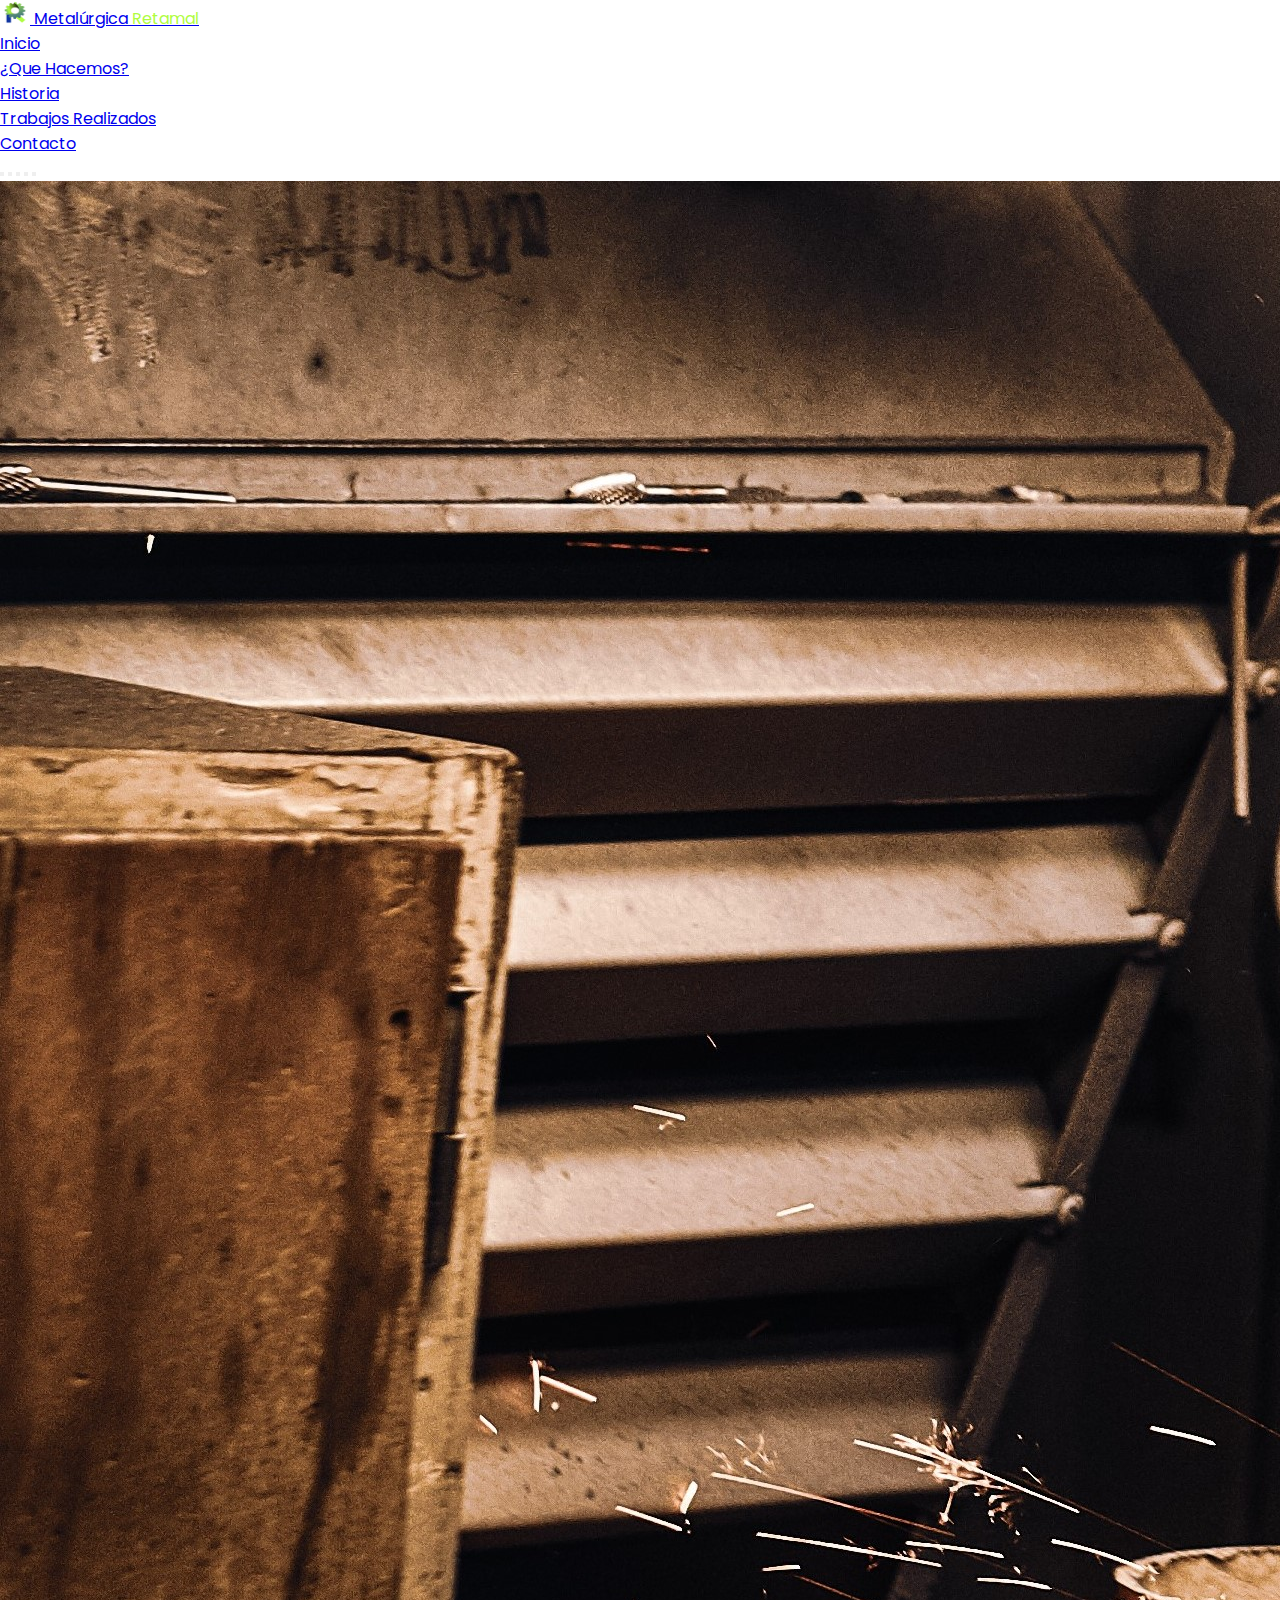
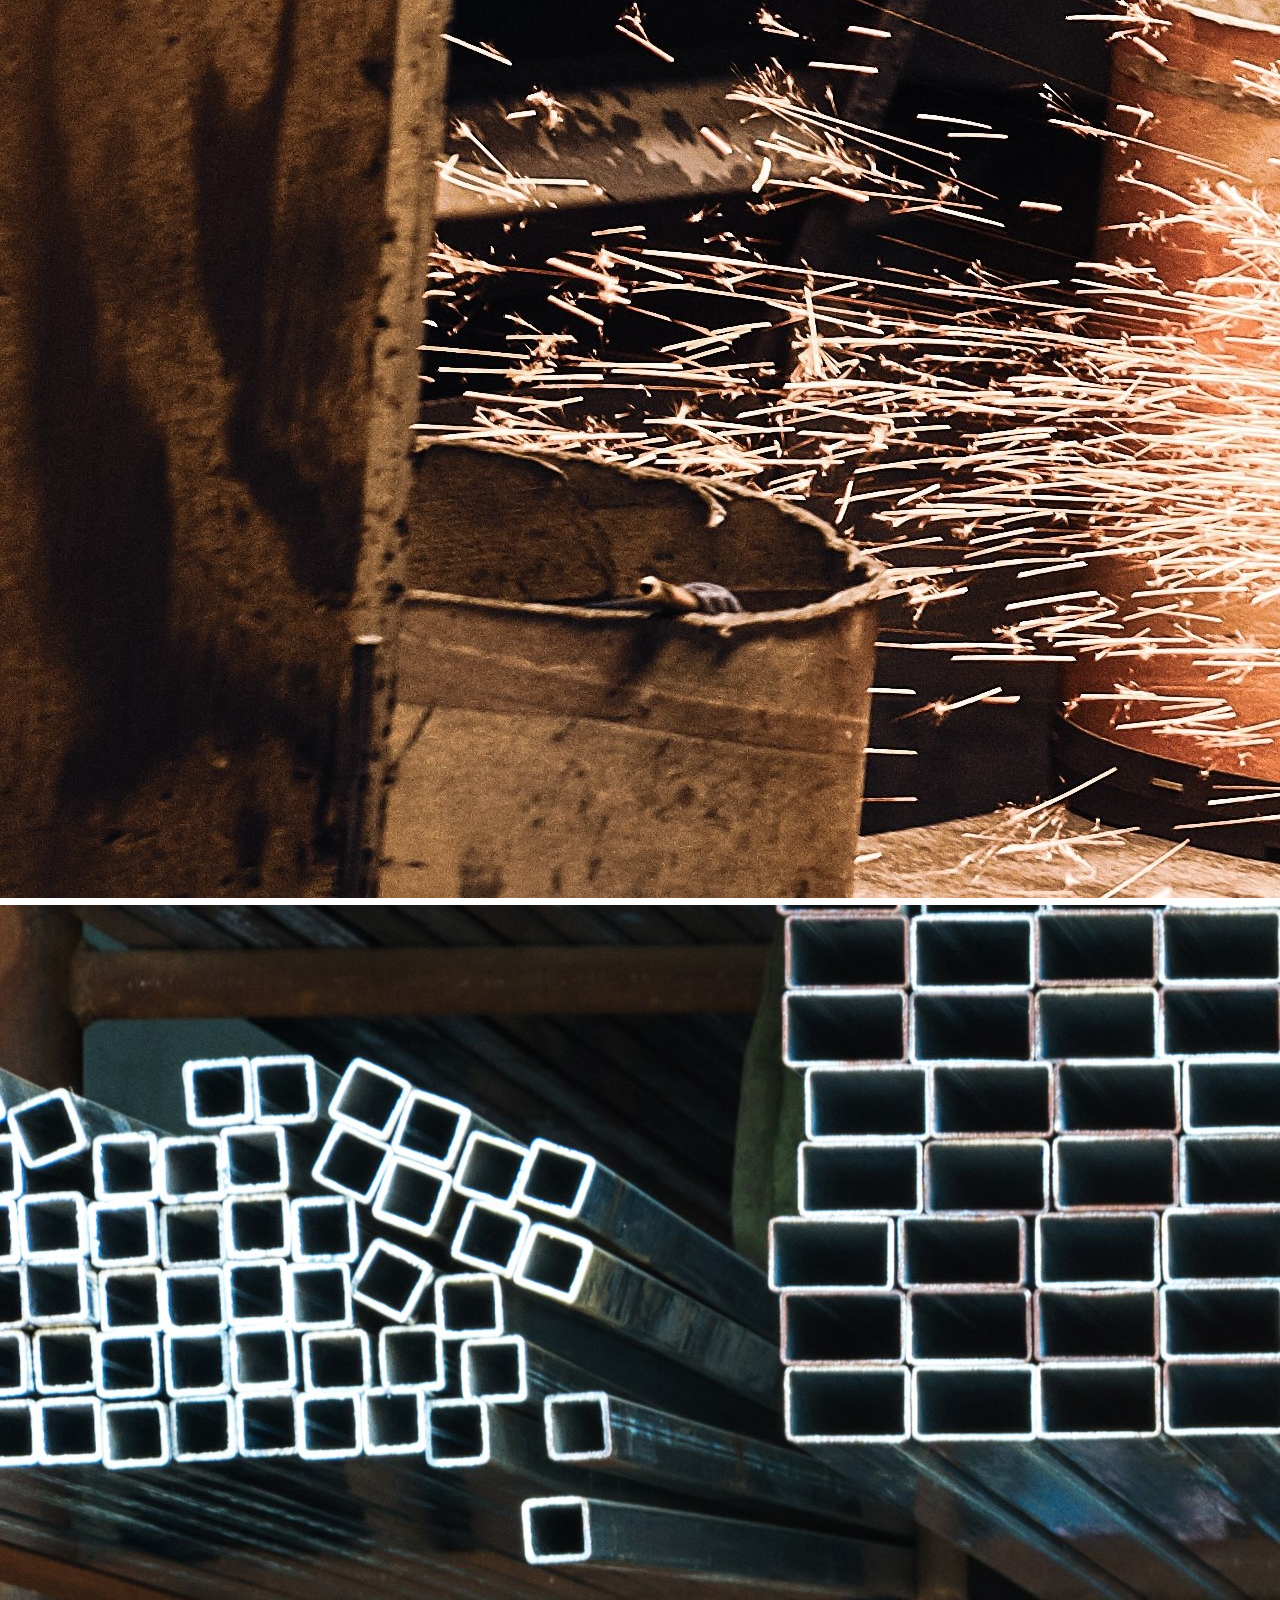
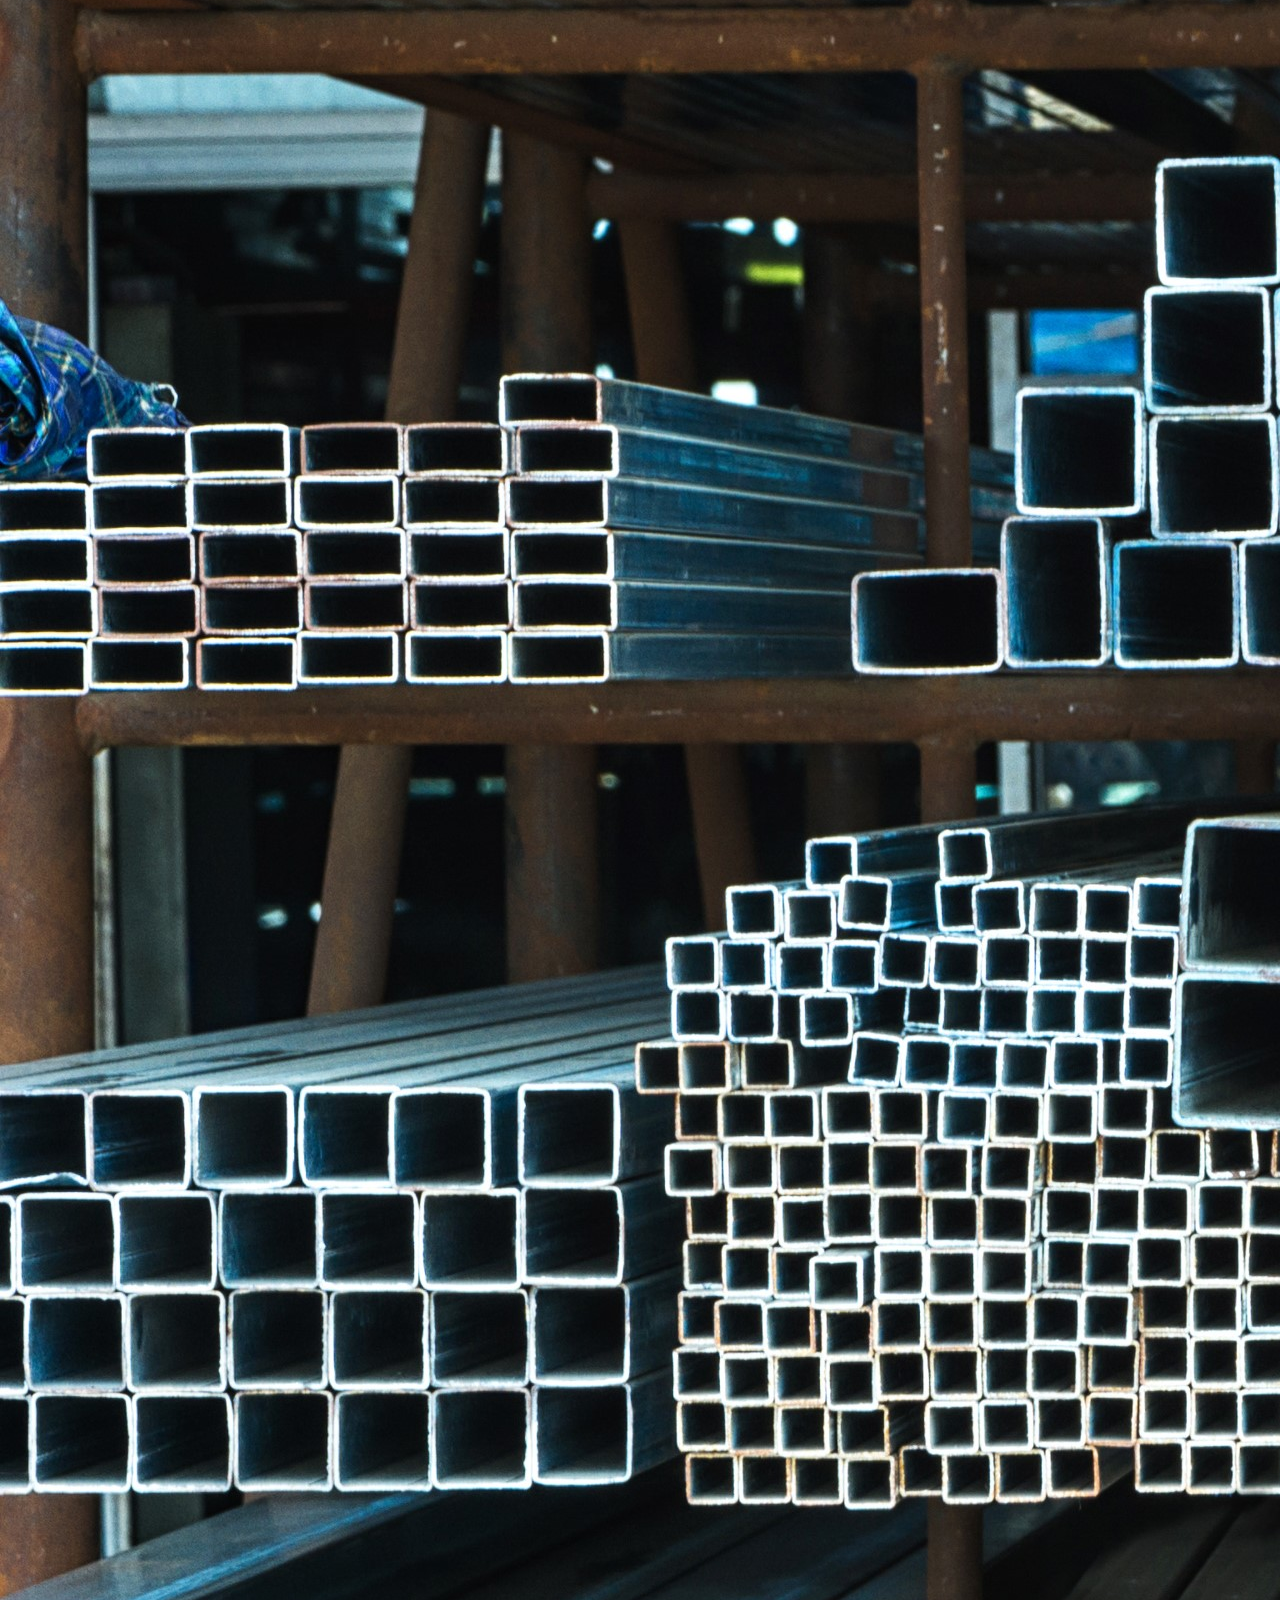
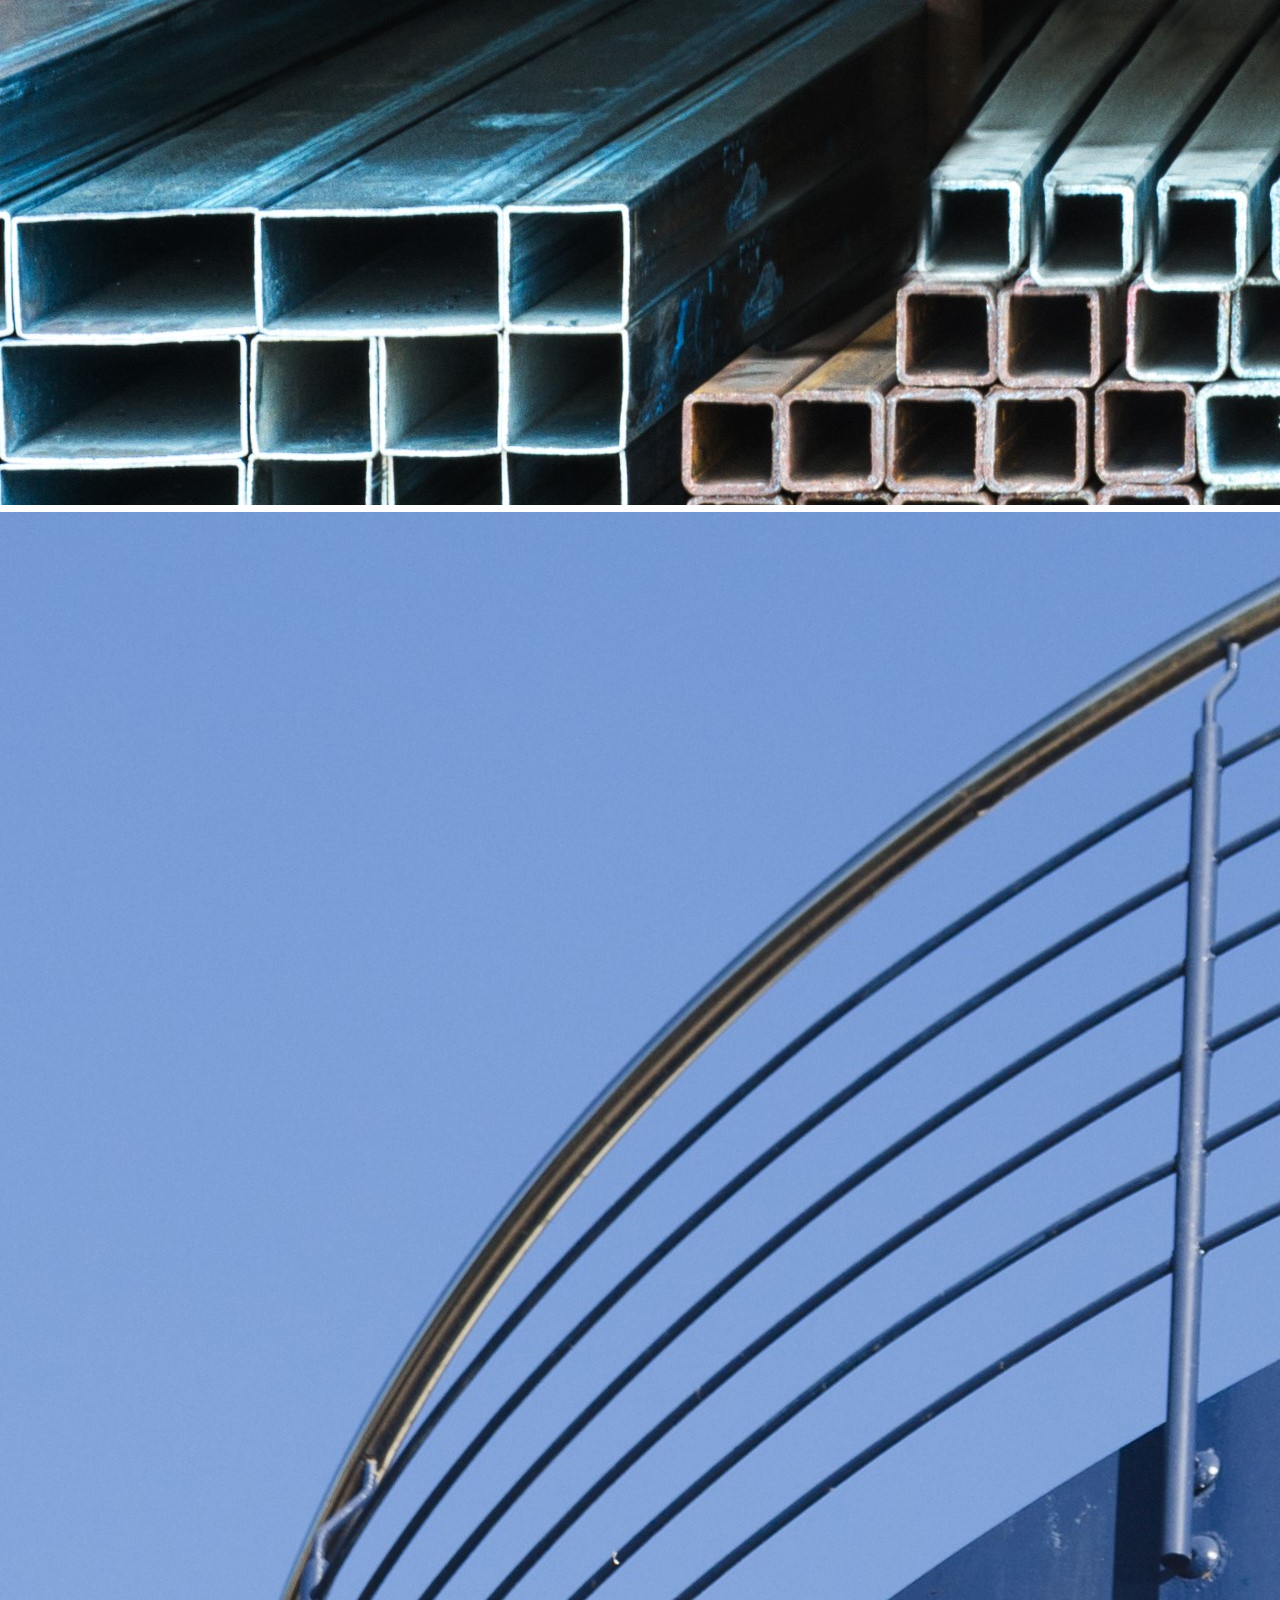
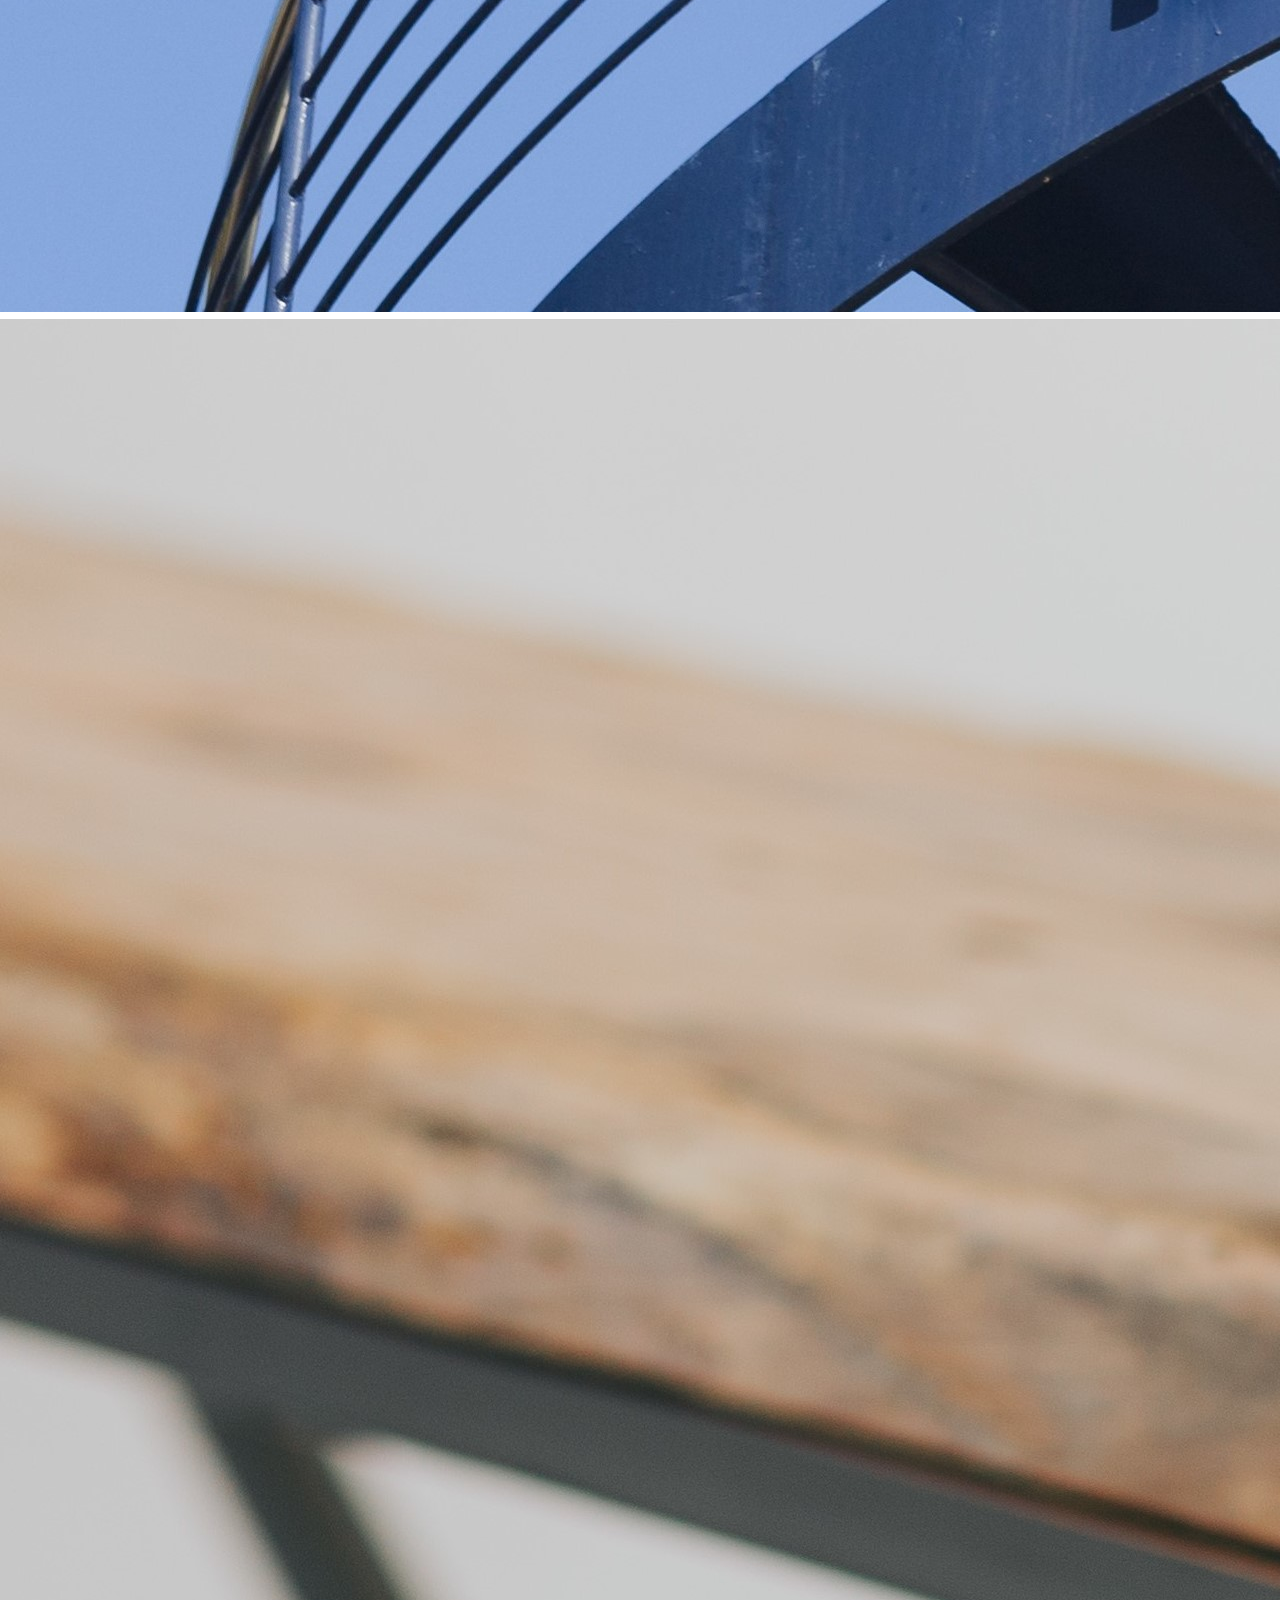
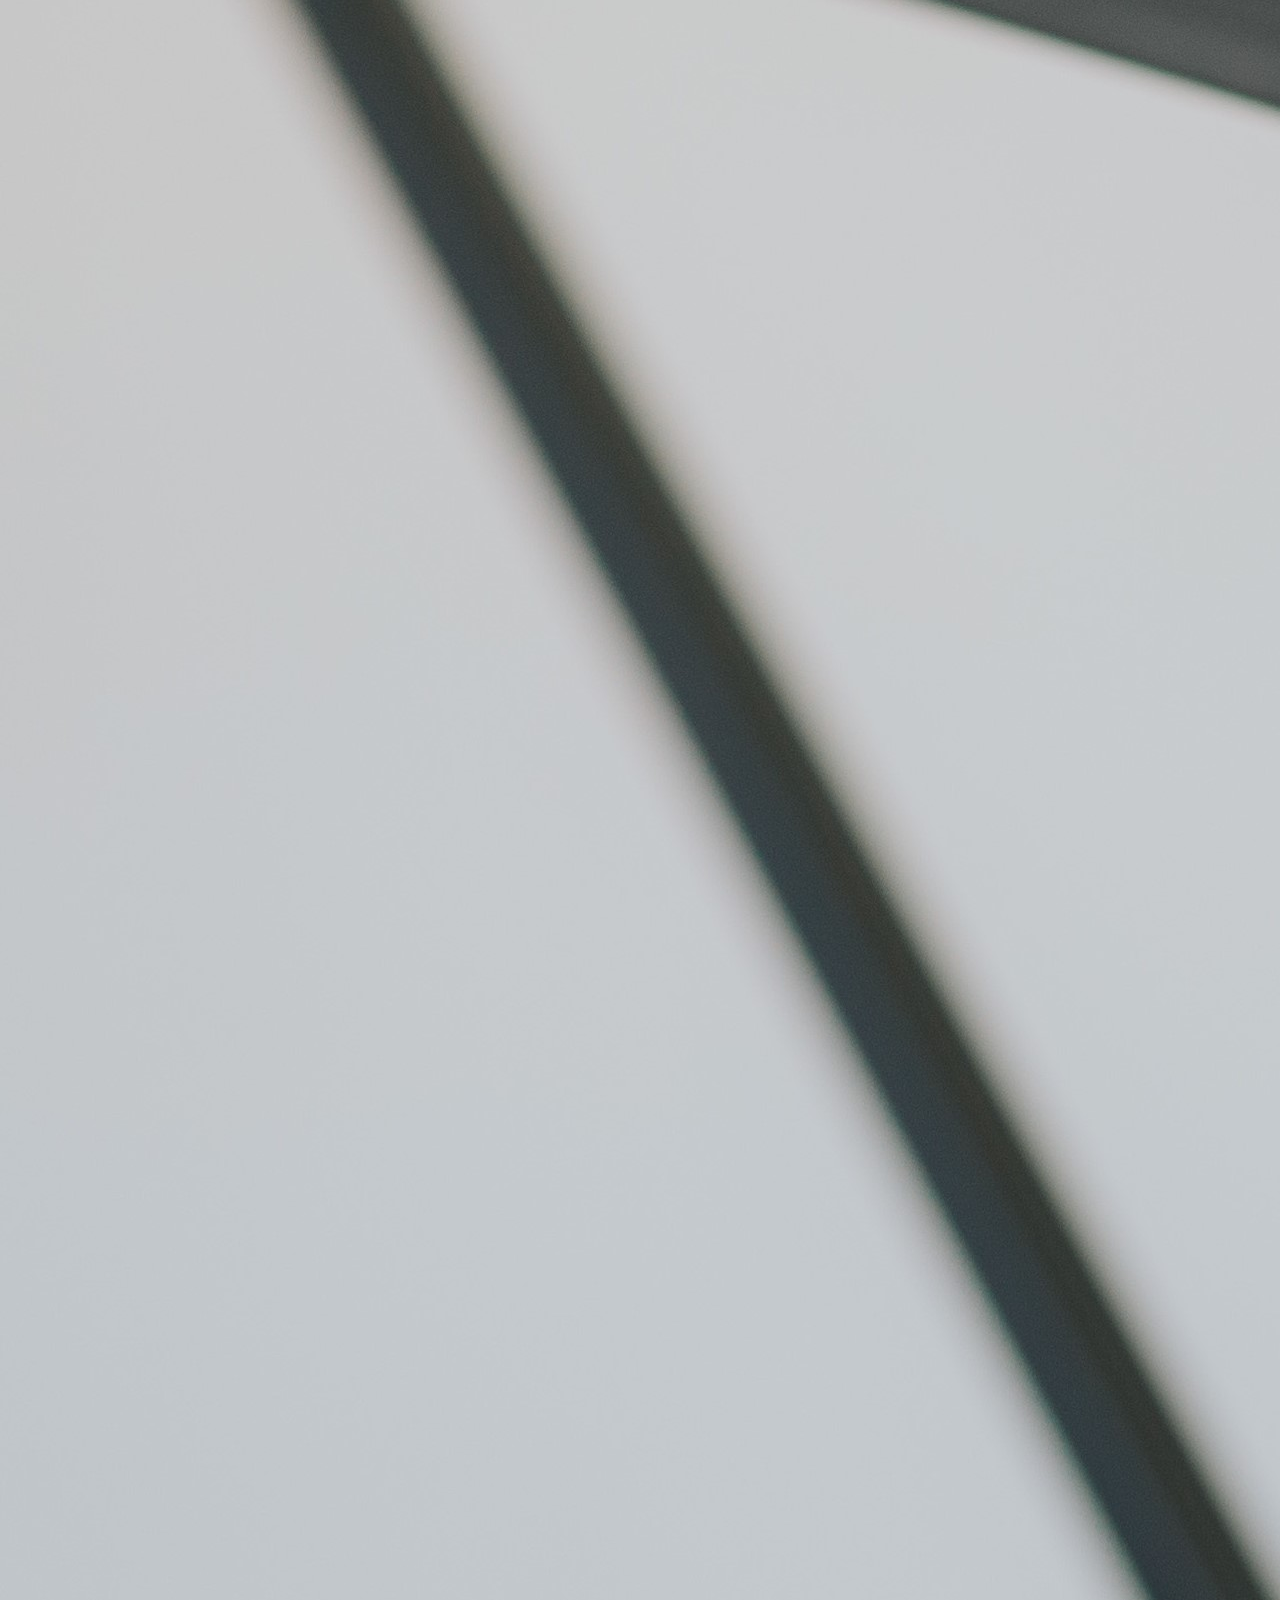
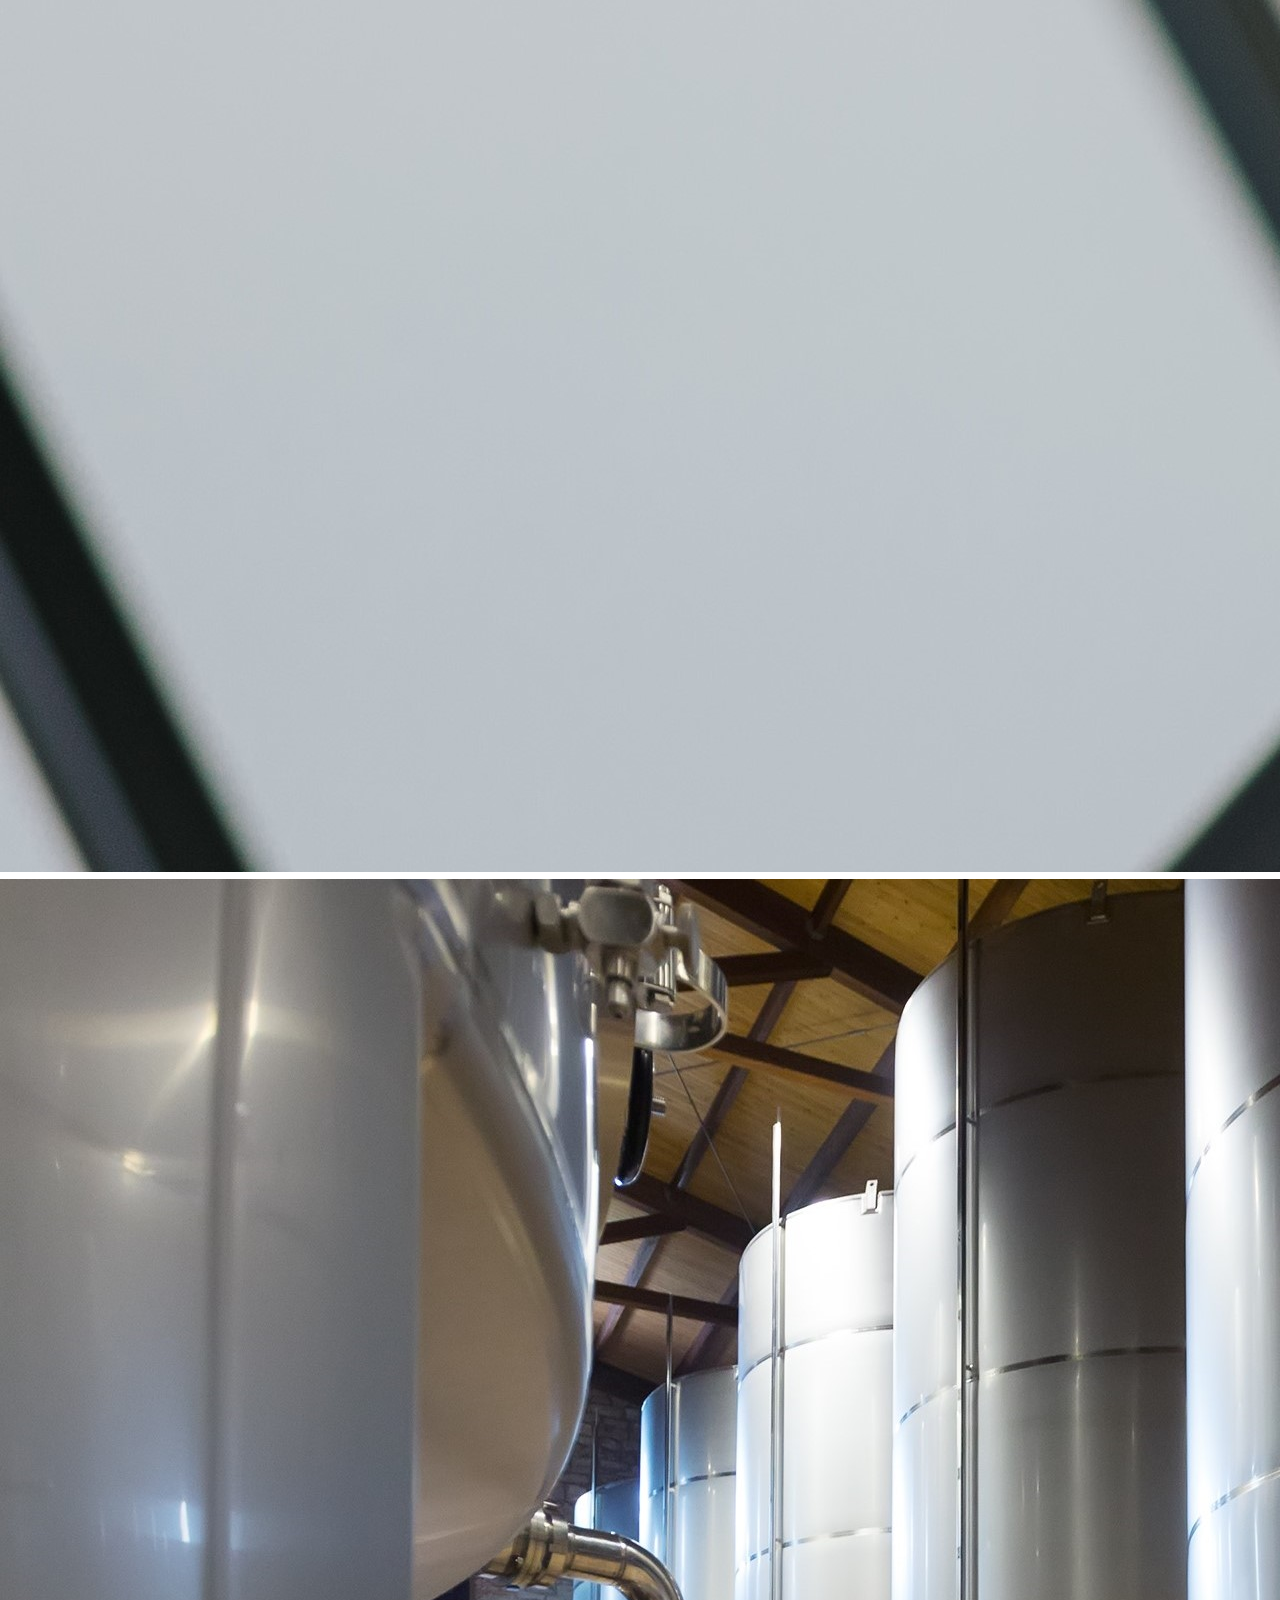
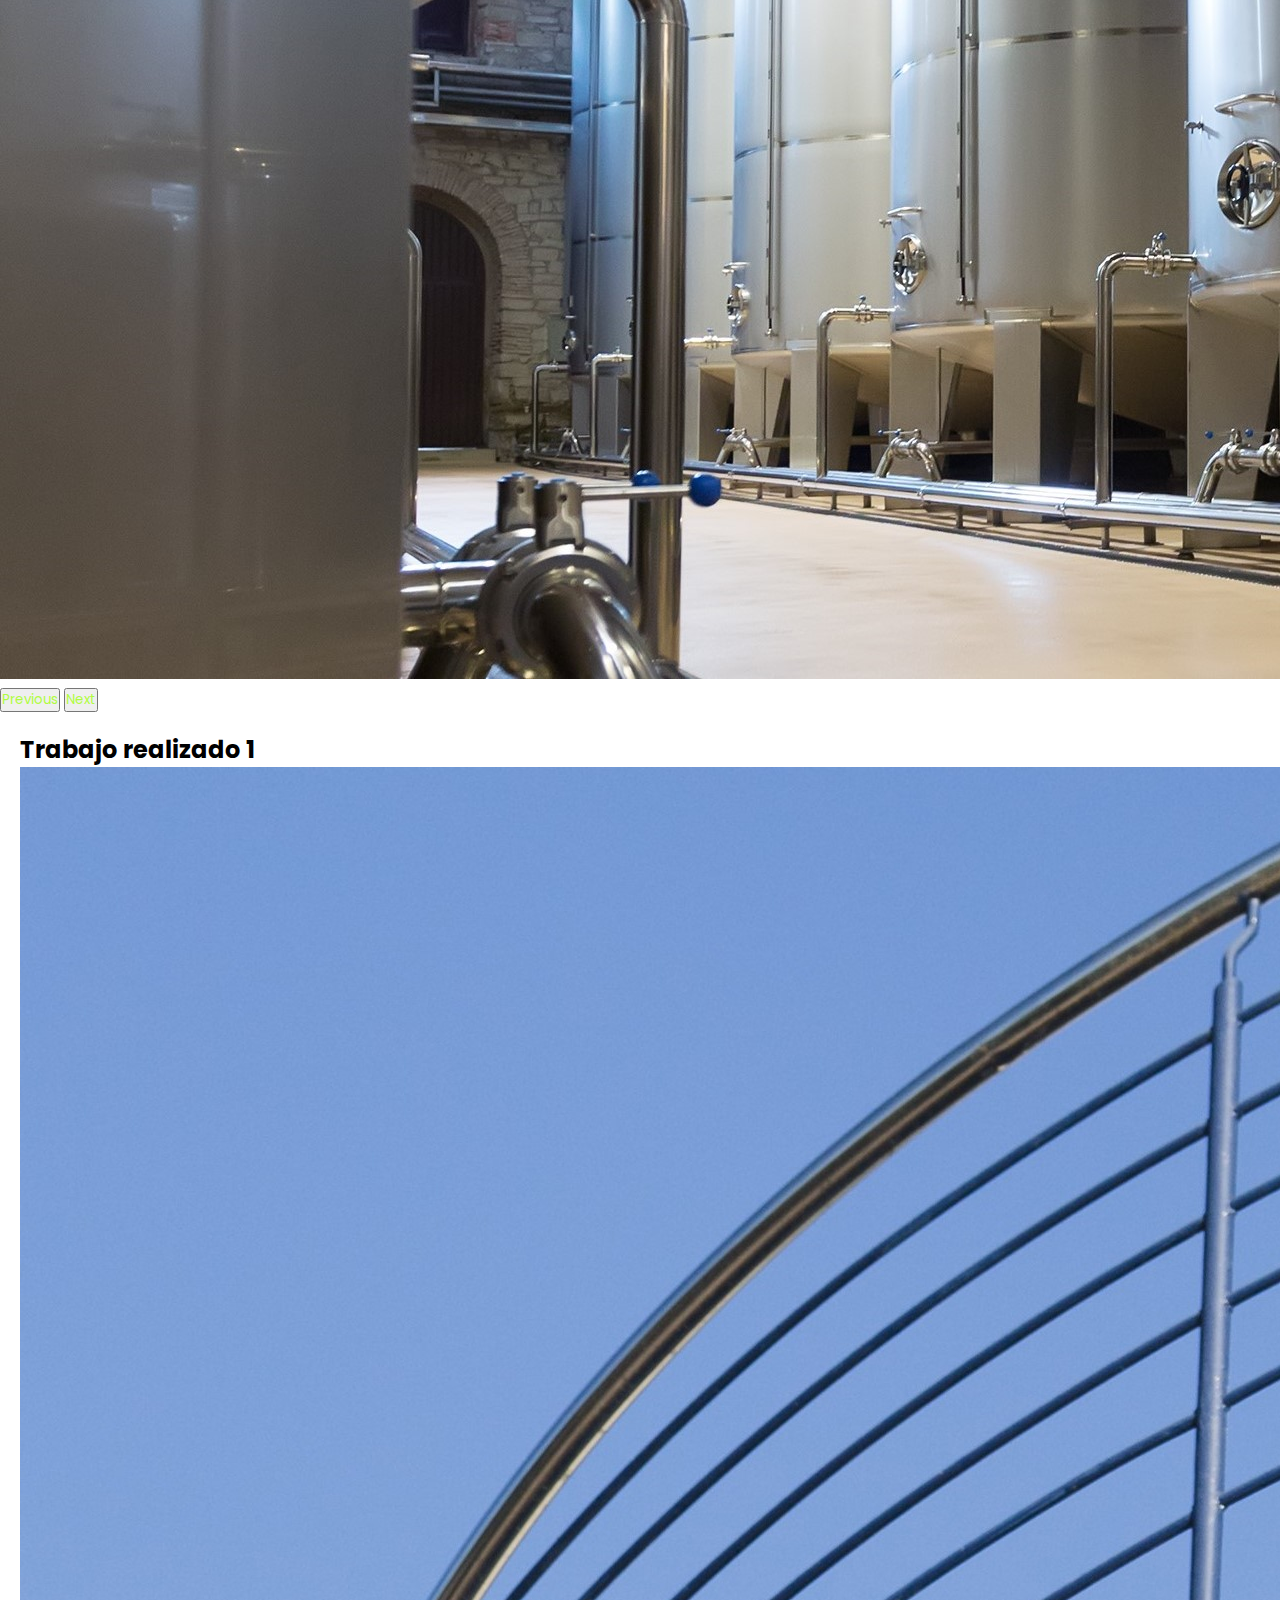
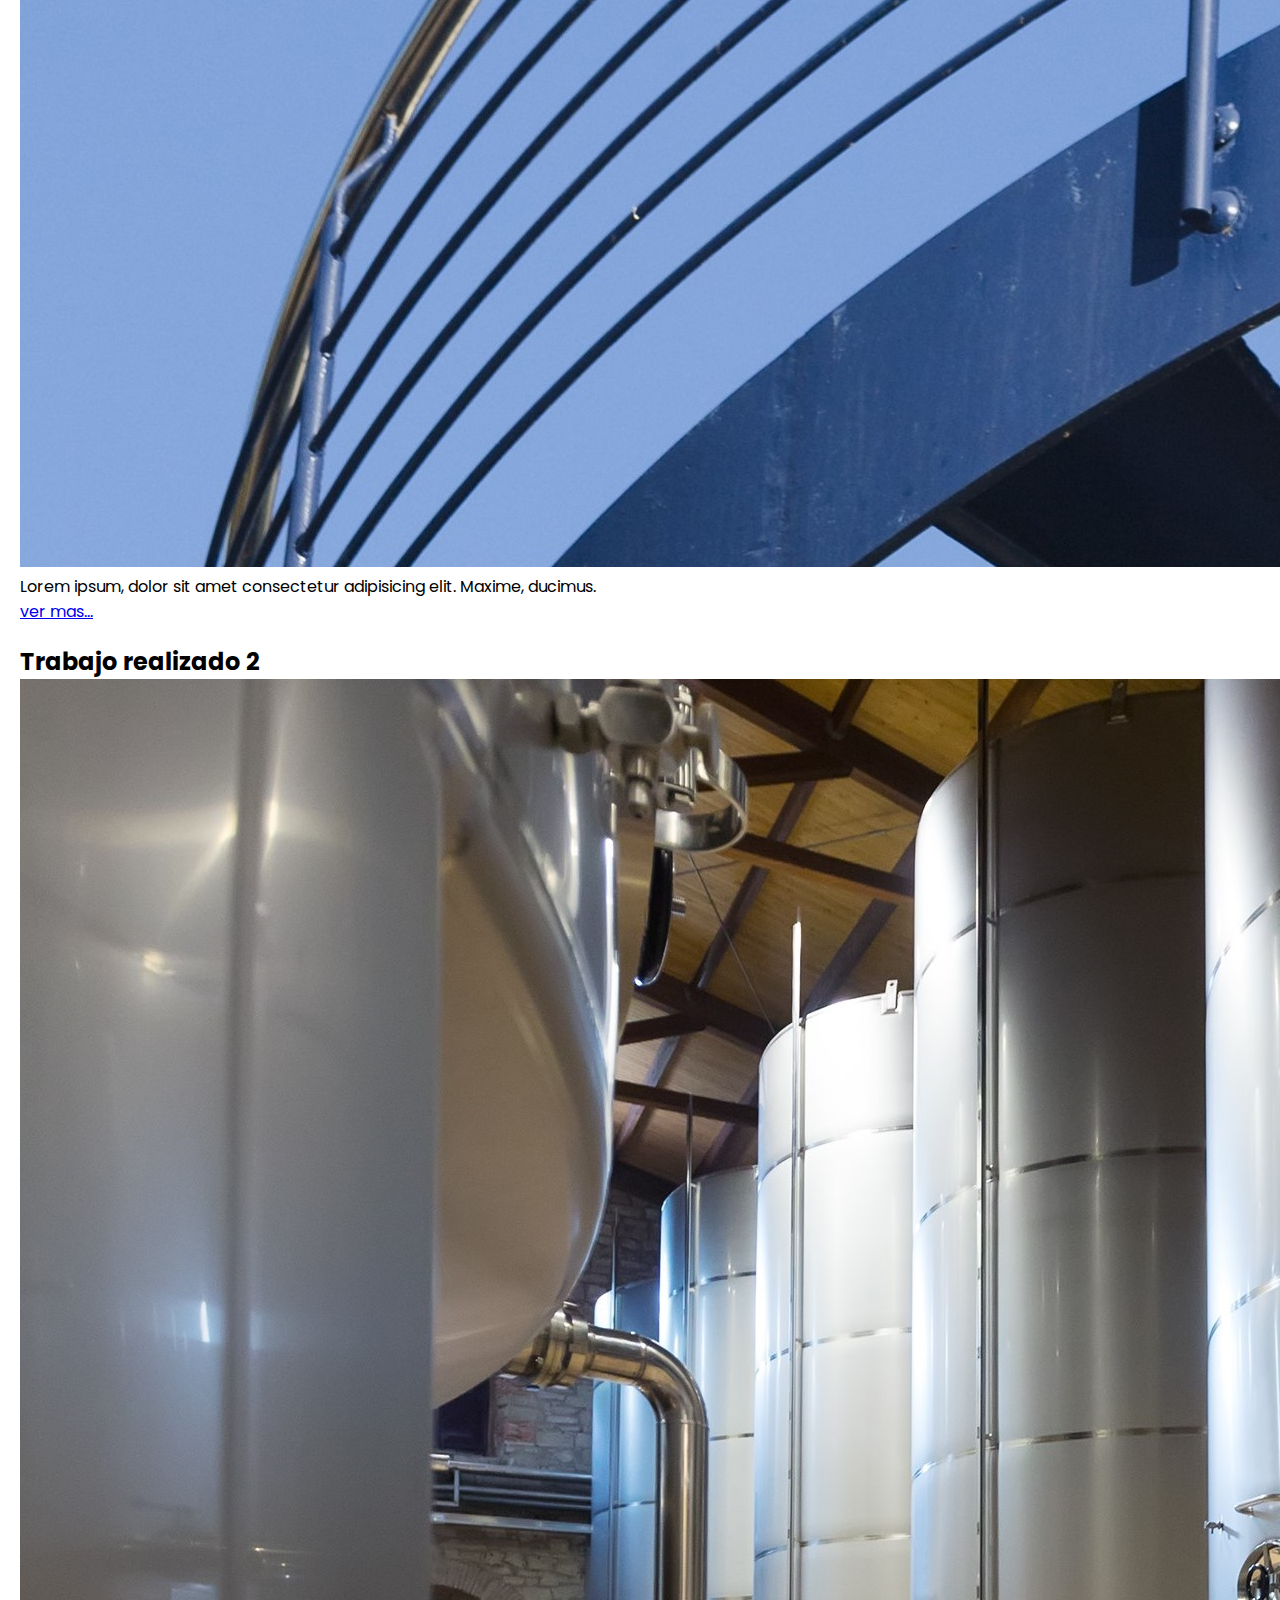
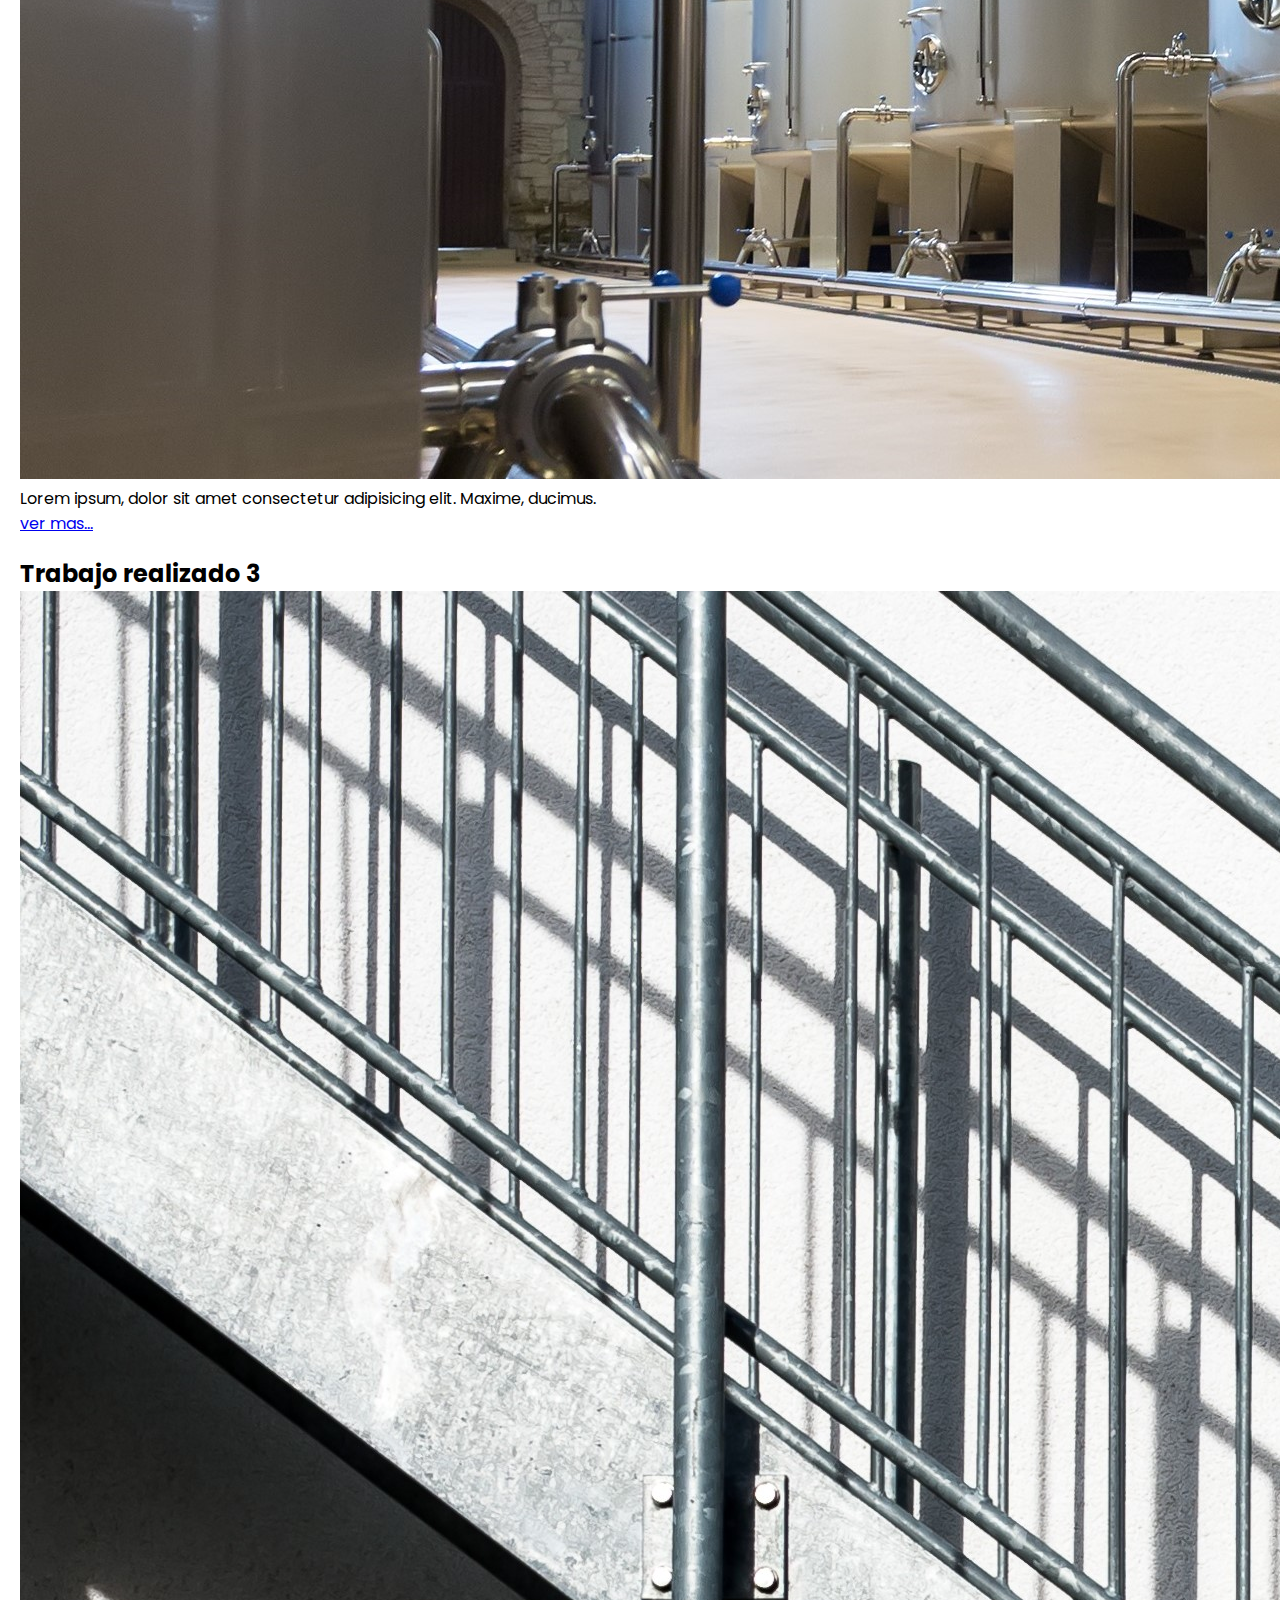
==== index.html @ 0f046054 "Subo nuevamente pagina por credenciales erroneas en windows" ====
<!DOCTYPE html>
<html lang="es">
<head>
    <meta charset="UTF-8">
    <meta name="viewport" content="width=device-width, initial-scale=1.0">
    <link rel="shortcut icon" href="Images/Favicon_Metalúrgica_Retamal-transparent.png" type="image/x-icon">
    <!-- BS inicia -->
    <link href="https://cdn.jsdelivr.net/npm/bootstrap@5.3.1/dist/css/bootstrap.min.css" rel="stylesheet" integrity="sha384-4bw+/aepP/YC94hEpVNVgiZdgIC5+VKNBQNGCHeKRQN+PtmoHDEXuppvnDJzQIu9" crossorigin="anonymous">
    <!-- BS fin -->
    <!-- fontawesome inicia -->
    <link rel="stylesheet" href="https://cdnjs.cloudflare.com/ajax/libs/font-awesome/6.4.2/css/all.min.css" integrity="sha512-z3gLpd7yknf1YoNbCzqRKc4qyor8gaKU1qmn+CShxbuBusANI9QpRohGBreCFkKxLhei6S9CQXFEbbKuqLg0DA==" crossorigin="anonymous" referrerpolicy="no-referrer" />
    <!-- fontawesome fin -->
    <!-- google fonts inicia -->
    <link rel="preconnect" href="https://fonts.googleapis.com">
    <link rel="preconnect" href="https://fonts.gstatic.com" crossorigin>
    <link href="https://fonts.googleapis.com/css2?family=Poppins:ital,wght@0,100;0,200;1,100&display=swap" rel="stylesheet">
    <!-- google fonts fin -->
    <link rel="stylesheet" href="styles.css">
    <title>Metalurgica Retamal - Inicio</title>
</head>
<body>
    <header class="inicio">
        <nav class="navbar bg-body-tertiary">
            <div class="container-fluid">
            <a class="navbar-brand" href="#">
                <img src="./Images/Isologo_Metalúrgica_Retamal-transparent.png" alt="Logo" width="30" height="24" class="d-inline-block align-text-top">
                Metalúrgica <span>Retamal</span>
            </a>
            </div>
        </nav>
        <!-- Inicio Barra Navegadora -->
        <div class="container-fluid">
            <div class="row">
                <div class="col-sm-12">
                    <nav class="navbar navbar-expand-sm bg-light justify-content-center">
                        <ul class="nav nav-pills">
                            <li class="nav-item">
                            <a class="nav-link active" href="#">Inicio</a>
                            </li>
                            <li class="nav-item">
                            <a class="nav-link" href="./pages/quehacemos.html">¿Que Hacemos?</a>
                            </li>
                            <li class="nav-item">
                                <a class="nav-link" href="./pages/historia.html">Historia</a>
                            </li>
                            <li class="nav-item">
                                <a class="nav-link" href="./pages/trabajosrealizados.html">Trabajos Realizados</a>
                            </li>
                            <li class="nav-item">
                                <a class="nav-link" href="./pages/contacto.html">Contacto</a>
                            </li>
                        </ul>
                    </nav>
                </div>
            </div>
        </div>
        <!-- Fin Barra Navegadora -->
    </header>
    <!-- Inicio Carrousel -->
    <div id="carouselExampleIndicators" class="carousel slide">
        <div class="carousel-indicators">
        <button type="button" data-bs-target="#carouselExampleIndicators" data-bs-slide-to="0" class="active" aria-current="true" aria-label="Slide 1"></button>
        <button type="button" data-bs-target="#carouselExampleIndicators" data-bs-slide-to="1" aria-label="Slide 2"></button>
        <button type="button" data-bs-target="#carouselExampleIndicators" data-bs-slide-to="2" aria-label="Slide 3"></button>
        <button type="button" data-bs-target="#carouselExampleIndicators" data-bs-slide-to="3" aria-label="Slide 4"></button>
        <button type="button" data-bs-target="#carouselExampleIndicators" data-bs-slide-to="4" aria-label="Slide 5"></button>
        </div>
        <div class="carousel-inner">
        <div class="carousel-item active">
            <img src="./Images/inicio/soldador1.jpg" class="d-block img-fluid objectfit" alt="soldador">
        </div>
        <div class="carousel-item">
            <img src="./Images/inicio/hierros.jpg" class="d-block img-fluid" alt="hierros">
        </div>
        <div class="carousel-item">
            <img src="./Images/inicio/escaleraurbana.jpg" class="d-block img-fluid" alt="escalera">
        </div>
        <div class="carousel-item">
            <img src="./Images/inicio/mueblehierro.jpg" class="d-block img-fluid" alt="mueble">
        </div>
        <div class="carousel-item">
            <img src="./Images/inicio/tanquesacero.jpg" class="d-block img-fluid" alt="tanque-de-acero">
        </div>
        </div>
        <button class="carousel-control-prev" type="button" data-bs-target="#carouselExampleIndicators" data-bs-slide="prev">
        <span class="carousel-control-prev-icon" aria-hidden="true"></span>
        <span class="visually-hidden">Previous</span>
        </button>
        <button class="carousel-control-next" type="button" data-bs-target="#carouselExampleIndicators" data-bs-slide="next">
        <span class="carousel-control-next-icon" aria-hidden="true"></span>
        <span class="visually-hidden">Next</span>
        </button>
    </div>
    <!-- Fin Carrousel -->
    <div class="container-fluid">
        <div class="row">
            <article class="col-sm-6 col-lg-3">
                <div class="card">
                    <div class="card-header">
                        <h2>Trabajo realizado 1</h2>
                        <img src="./Images/inicio/escaleraurbana.jpg" class="img-fluid" alt="escalera-urbana">
                    </div>
                    <div class="card-body">Lorem ipsum, dolor sit amet consectetur adipisicing elit. Maxime, ducimus.</div>
                    <div class="card-footer"><a href="./pages/trabajosrealizados.html/#">ver mas...</a></div>
                </div>
            </article>
            <article class="col-sm-6 col-lg-3">
                <div class="card">
                    <div class="card-header">
                        <h2>Trabajo realizado 2</h2>
                        <img src="./Images/inicio/tanquesacero.jpg" class="img-fluid" alt="tanque-de-acero">
                    </div>
                    <div class="card-body">Lorem ipsum, dolor sit amet consectetur adipisicing elit. Maxime, ducimus.</div>
                    <div class="card-footer"><a href="./pages/trabajosrealizados.html/#">ver mas...</a></div>
                </div>
            </article>
            <article class="col-sm-6 col-lg-3">
                <div class="card">
                    <div class="card-header">
                        <h2>Trabajo realizado 3</h2>
                        <img src="./Images/inicio/barandaescalera.jpg" class="img-fluid" alt="baranda">
                    </div>
                    <div class="card-body">Lorem ipsum, dolor sit amet consectetur adipisicing elit. Maxime, ducimus.</div>
                    <div class="card-footer"><a href="./pages/trabajosrealizados.html/#">ver mas...</a></div>
                </div>
            </article>
            <article class="col-sm-6 col-lg-3">
                <div class="card">
                    <div class="card-header">
                        <h2>Trabajo realizado 4</h2>
                        <img src="./Images/inicio/mueblehierro.jpg" class="img-fluid" alt="mueble-hierro">
                    </div>
                    <div class="card-body">Lorem ipsum, dolor sit amet consectetur adipisicing elit. Maxime, ducimus.</div>
                    <div class="card-footer"><a href="./pages/trabajosrealizados.html/#">ver mas...</a></div>
                </div>
            </article>
        </div>
    </div>
    <footer class="container-fluid">
        <div class="row">
            <div class="col-sm-12">
                <div class="footer">
                    <div class="footer-iconos">
                        <a href="https://www.facebook.com/trabajoenaceroinox/"><i class="fab fa-facebook"></i></a>
                        <a href="https://www.instagram.com/"><i class="fab fa-instagram"></i></a>
                        <a href="https://www.linkedin.com/in/jose-retamal-b11b2a32/"><i class="fab fa-linkedin"></i></a>
                    </div>
                    <p>Todos los derechos reservados - Metalurgica Retamal ® 2023</p>
                </div>
            </div>
        </div>
    </footer>
    <!-- Inicio BS JS -->
    <script src="https://cdn.jsdelivr.net/npm/bootstrap@5.3.1/dist/js/bootstrap.bundle.min.js" integrity="sha384-HwwvtgBNo3bZJJLYd8oVXjrBZt8cqVSpeBNS5n7C8IVInixGAoxmnlMuBnhbgrkm" crossorigin="anonymous"></script>
    <!-- Fin BS JS -->
</body>
</html>
---- styles.css ----
/* Inicio Selector Universal */

*{
    margin: 0;
    padding: 0;
    box-sizing: border-box;
    font-family: 'Poppins', sans-serif;
}

/* Fin Selector Universal */

/* Inicio variables reutilizables */

:root {
    /* Inicio colores utilizados */
    --color-principal: #0e34a0;
    --color-secundario: #affc41;
    --color-secundario-transp: rgba(174, 252, 65, 0.8);
    --color-atras: #7b7263;
    --color-atras2: #8d91c7;
    --color-texto: #040404;
    --color-pie: #ffffff;
    /* Fin colores utilizados */
} 

/* Fin variables reutilizables */

/* Inicio estilo scroll */

::-webkit-scrollbar{
    background-color: var(--color-atras);
}

::-webkit-scrollbar-thumb{
    background-color: var(--color-secundario-transp);
    border-radius: 10px;
    box-shadow: inset 0 0 5px var(--color-texto);
}

/* Fin estilo scroll */

/* Inicio head */

span{
    color: var(--color-secundario);
}

/* Fin head */

/* Inicio index */

.card{
    margin: 20px;
}

/* Fin index */

/* inicio pagina contacto */

/* inicio estilos formulario */

form{
    width: 100%;
    height: 100%;
    background-image: url(./Images/Contacto/soldador.jpg);
    background-position: center center;
    background-size: cover;
    padding: 30px;
}

form h2{ 
    text-align:center;
    font-size: 40px;
    text-transform: uppercase;
    color: var(--color-secundario);
}

form li{
    list-style: none;
}

form input{
    width:100%;
    font-size: 25px;
    background-color: var(--color-secundario-transp);
    margin: 5px;
    border: none;
    border-bottom: 2px solid var(--color-principal);
}

form input::placeholder{
    color: var(--color-principal)
}

form textarea{
    width: 100%;
    font-size: 25px;
    background-color: var(--color-secundario-transp);
    margin: 5px;
    border: none;
    border-bottom: 2px solid var(--color-principal);
}

form textarea::placeholder{
    color: var(--color-principal)
}

#boton_form{
    background-color: var(--color-principal);
    font-size: 25px;
    color: var(--color-secundario);
    margin: 5px;
}

/* fin estilos formulario */

/* inicio estilos ubicacion */

#ubicacion{
    width: 100%;
    height: 100%;
    padding: 30px;
}
#ubicacion h2{
    text-align:center;
    font-size: 40px;
    text-transform: uppercase;
}

.ubicacion{
    color: black;
    display: flex;
    align-items: flex-end;
}

.mapa{
    width: 70%;
    height: 500px;
    padding: 5px;
    margin: 5px;
    background: var(--color-secundario-transp);
}

.direccion{
    width: 30%;
    height: 500px;
    padding: 5px;
    margin: 5px;
    background: var(--color-secundario-transp);
}

/* fin estilos ubicacion */

/* fin pagina contacto */

/* Inicio footer */

.footer{
    background-color: var(--color-atras);
    color: var(--color-pie);
    text-align: center;
    padding: 20px;
}
.footer-iconos{
    margin-top: 10px;
}
.footer-iconos a{
    color: var(--color-pie);
    text-decoration: none;
    margin: 0 10px;
}

/* Fin footer */
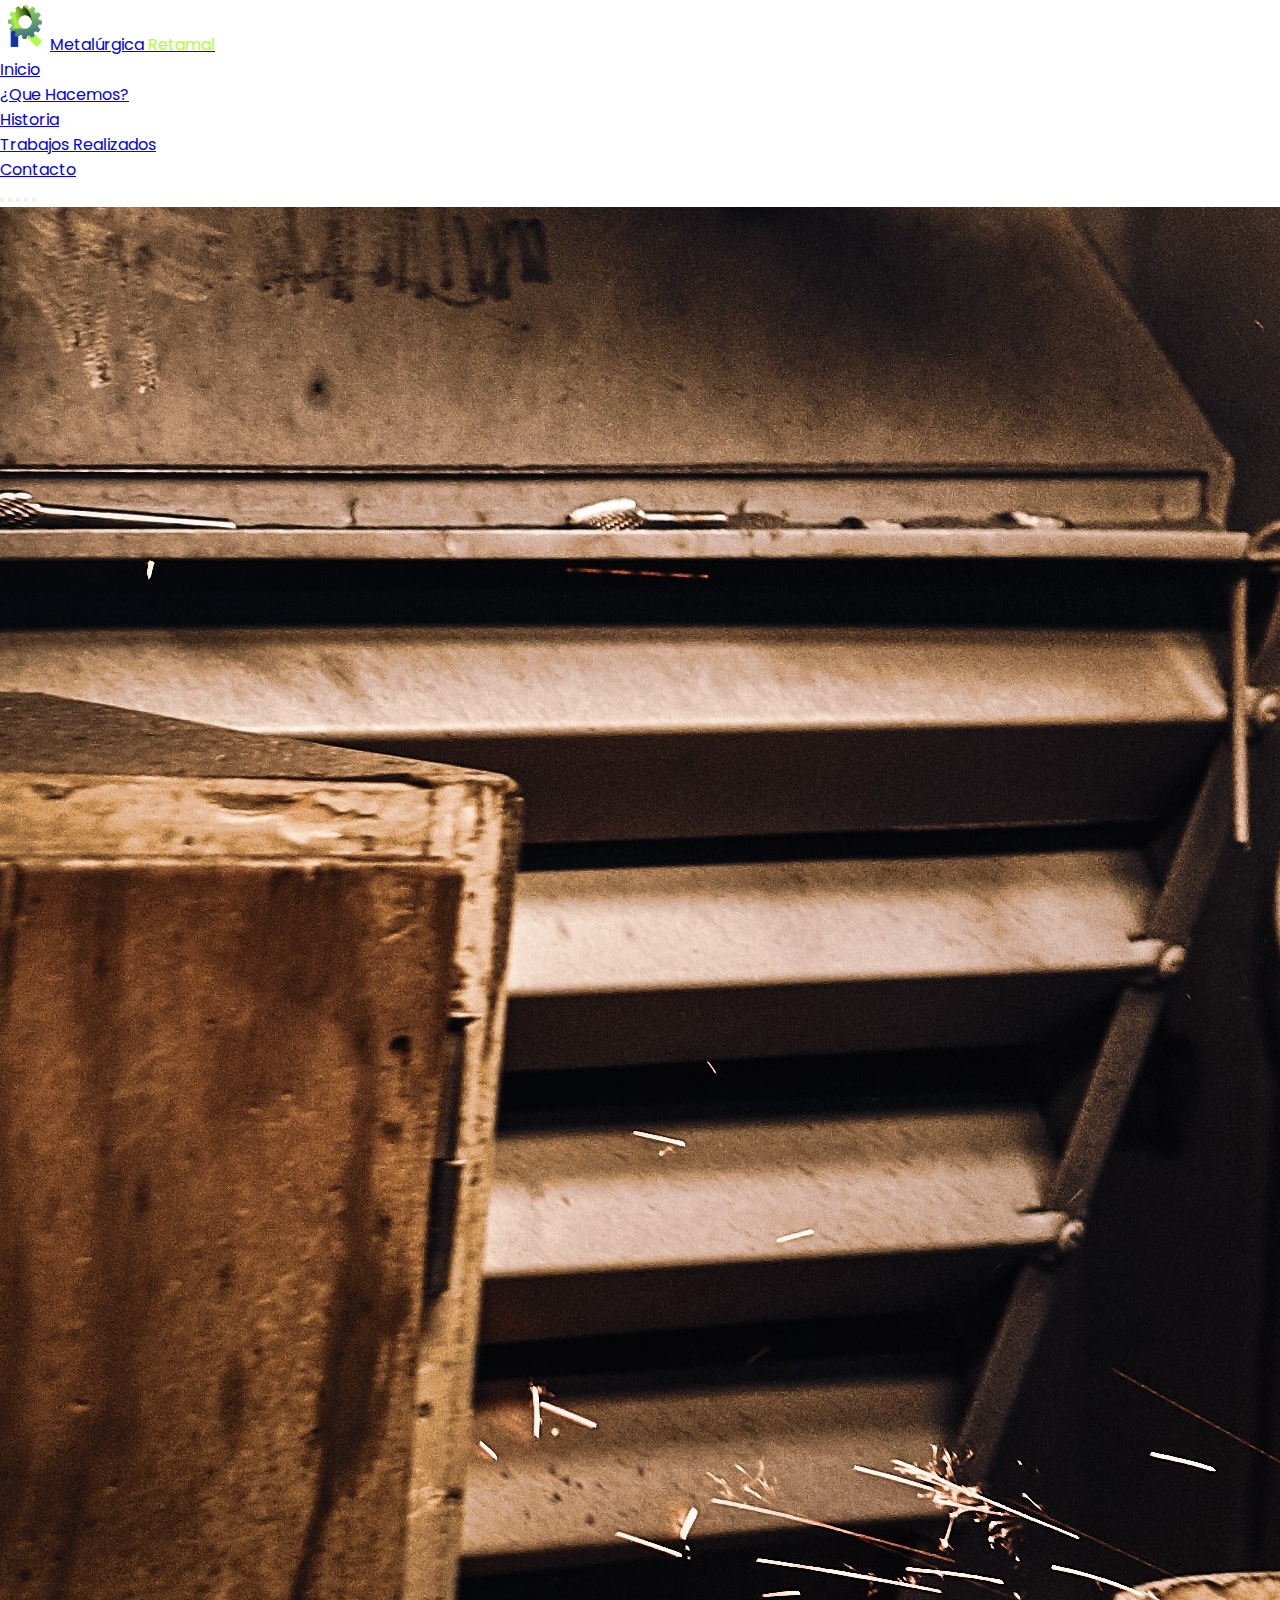
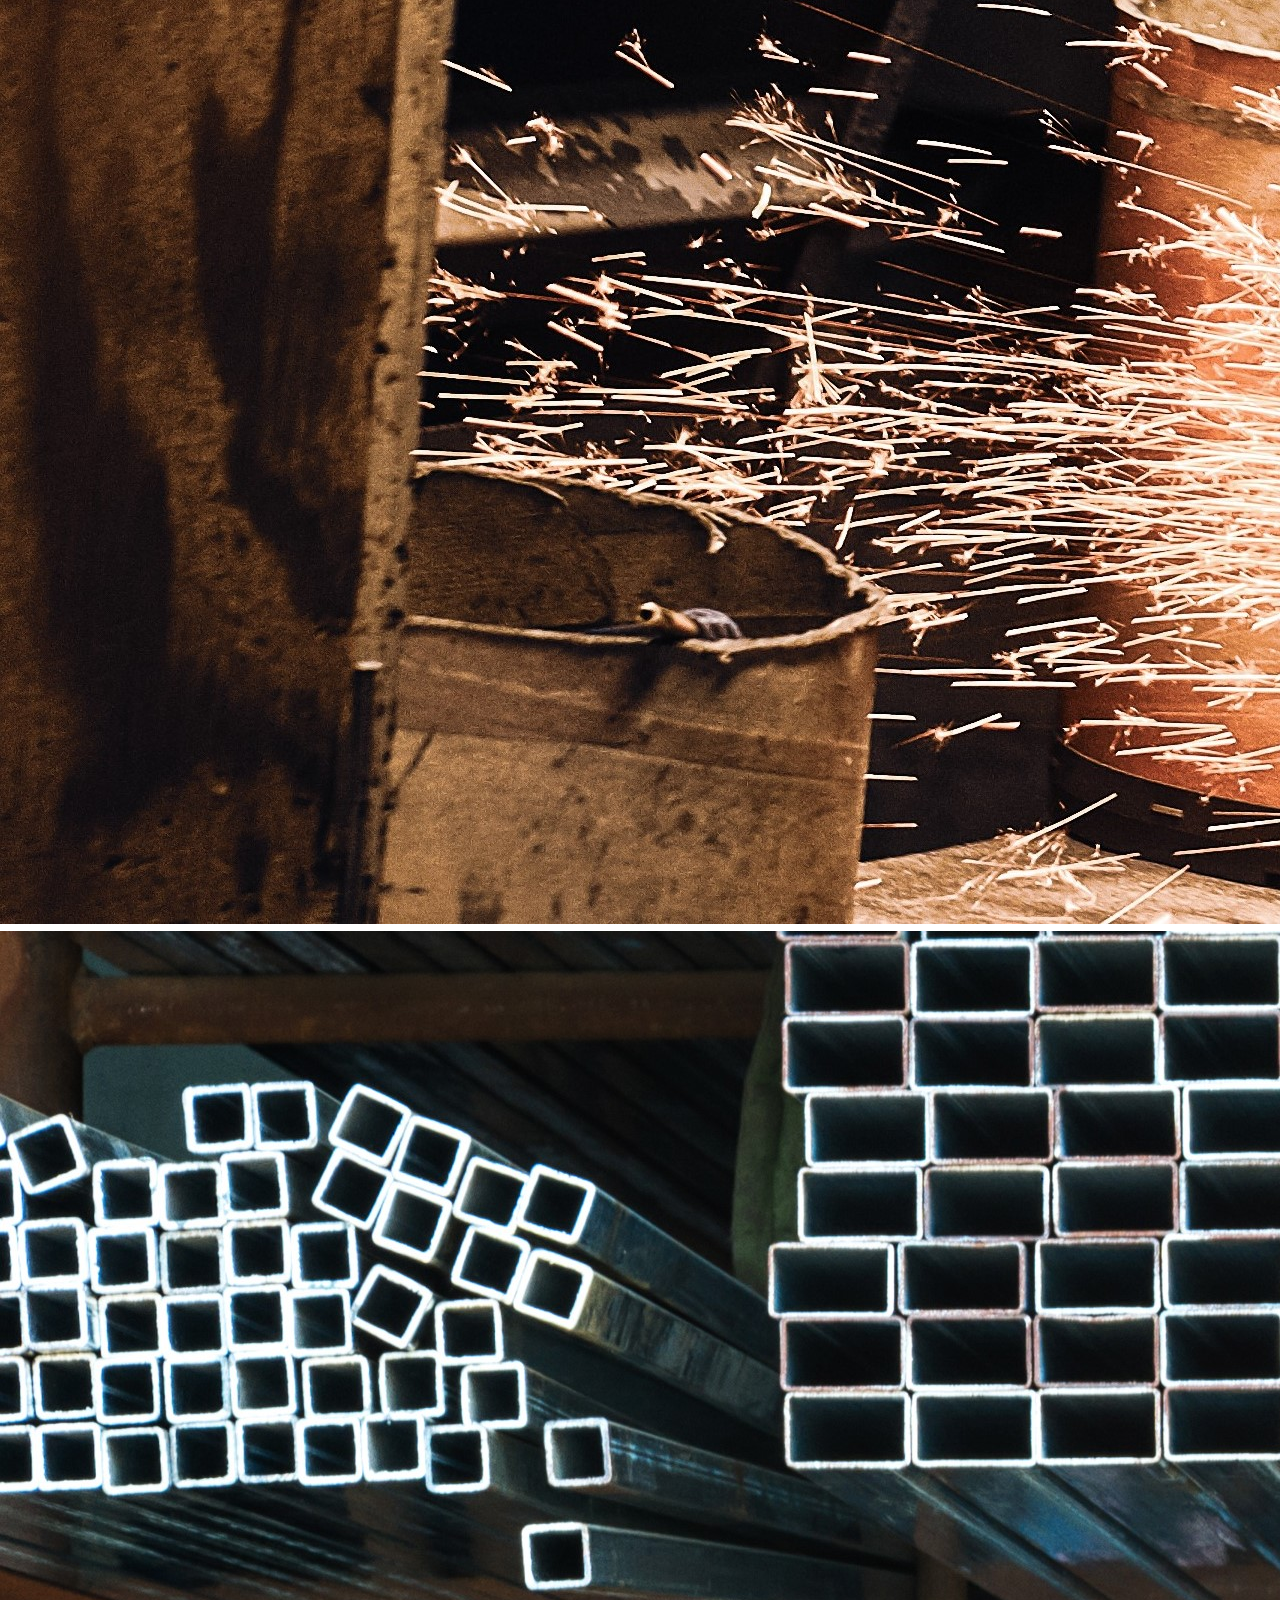
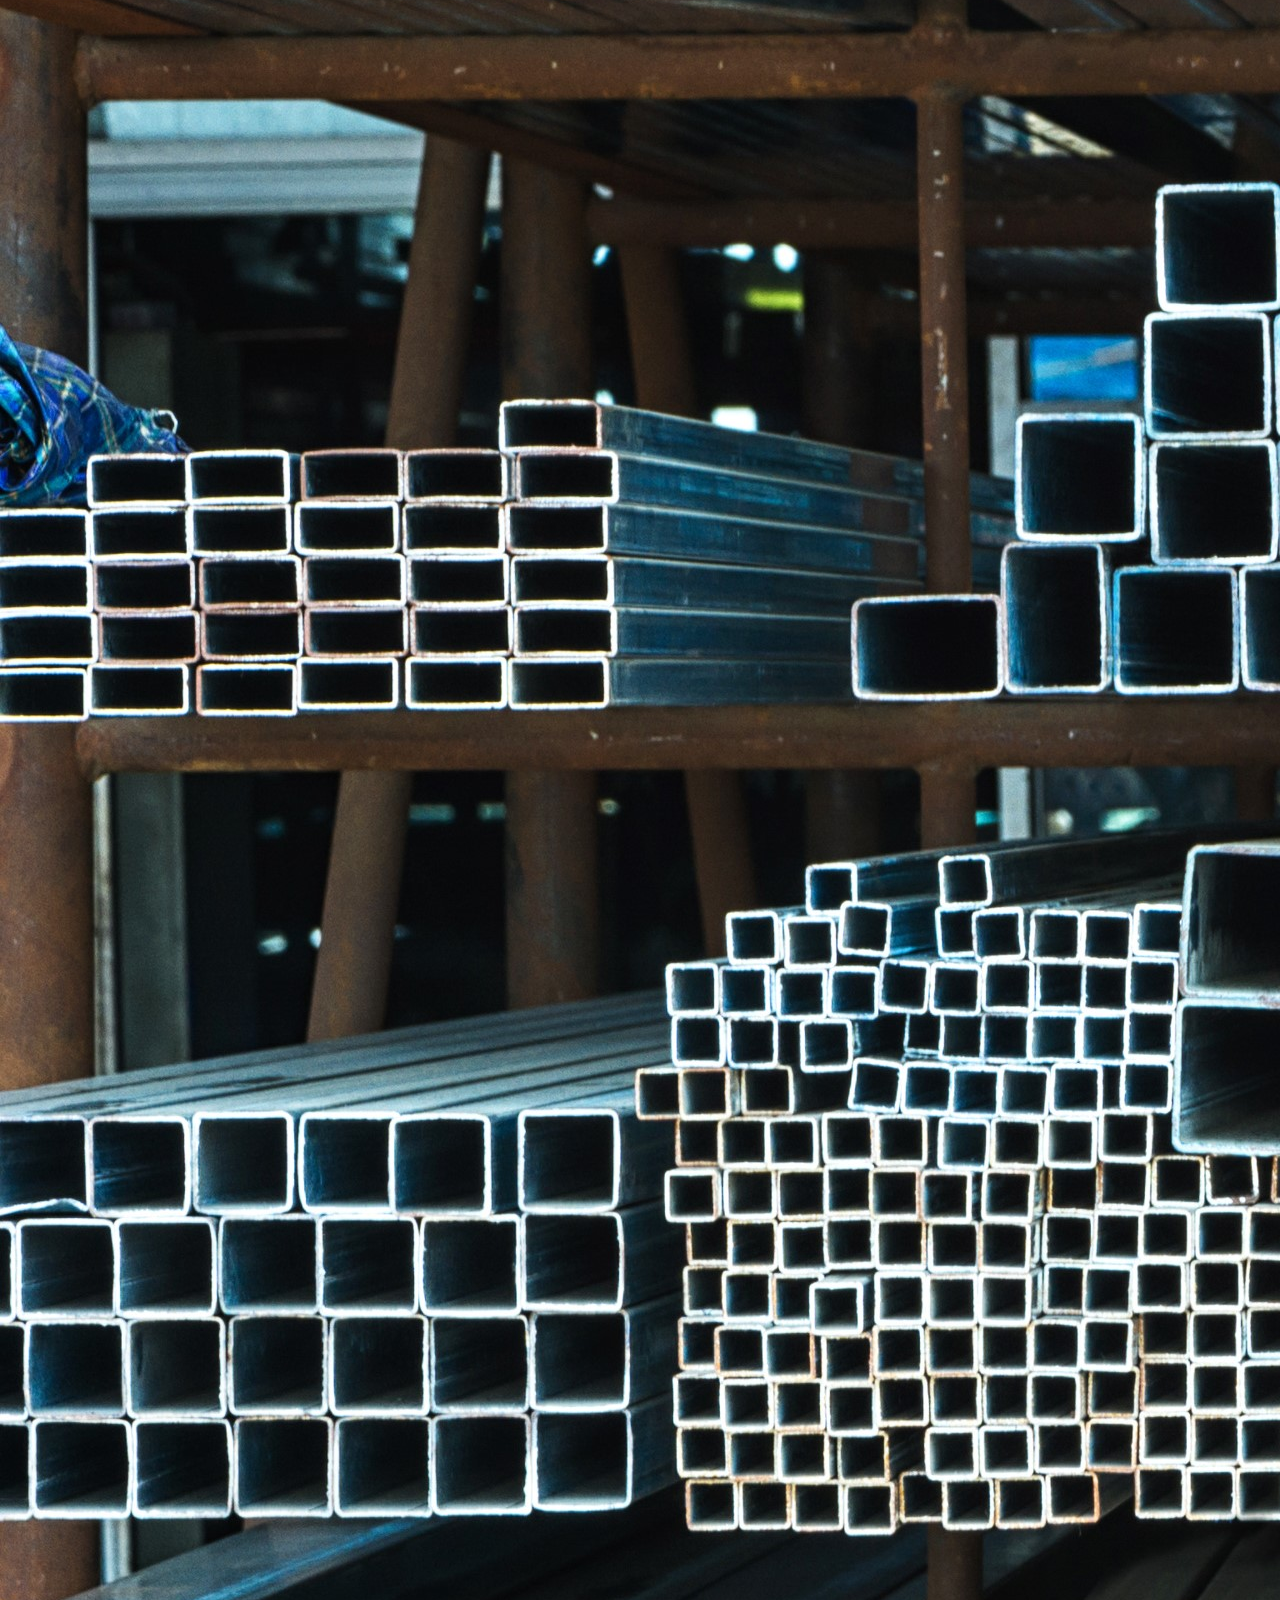
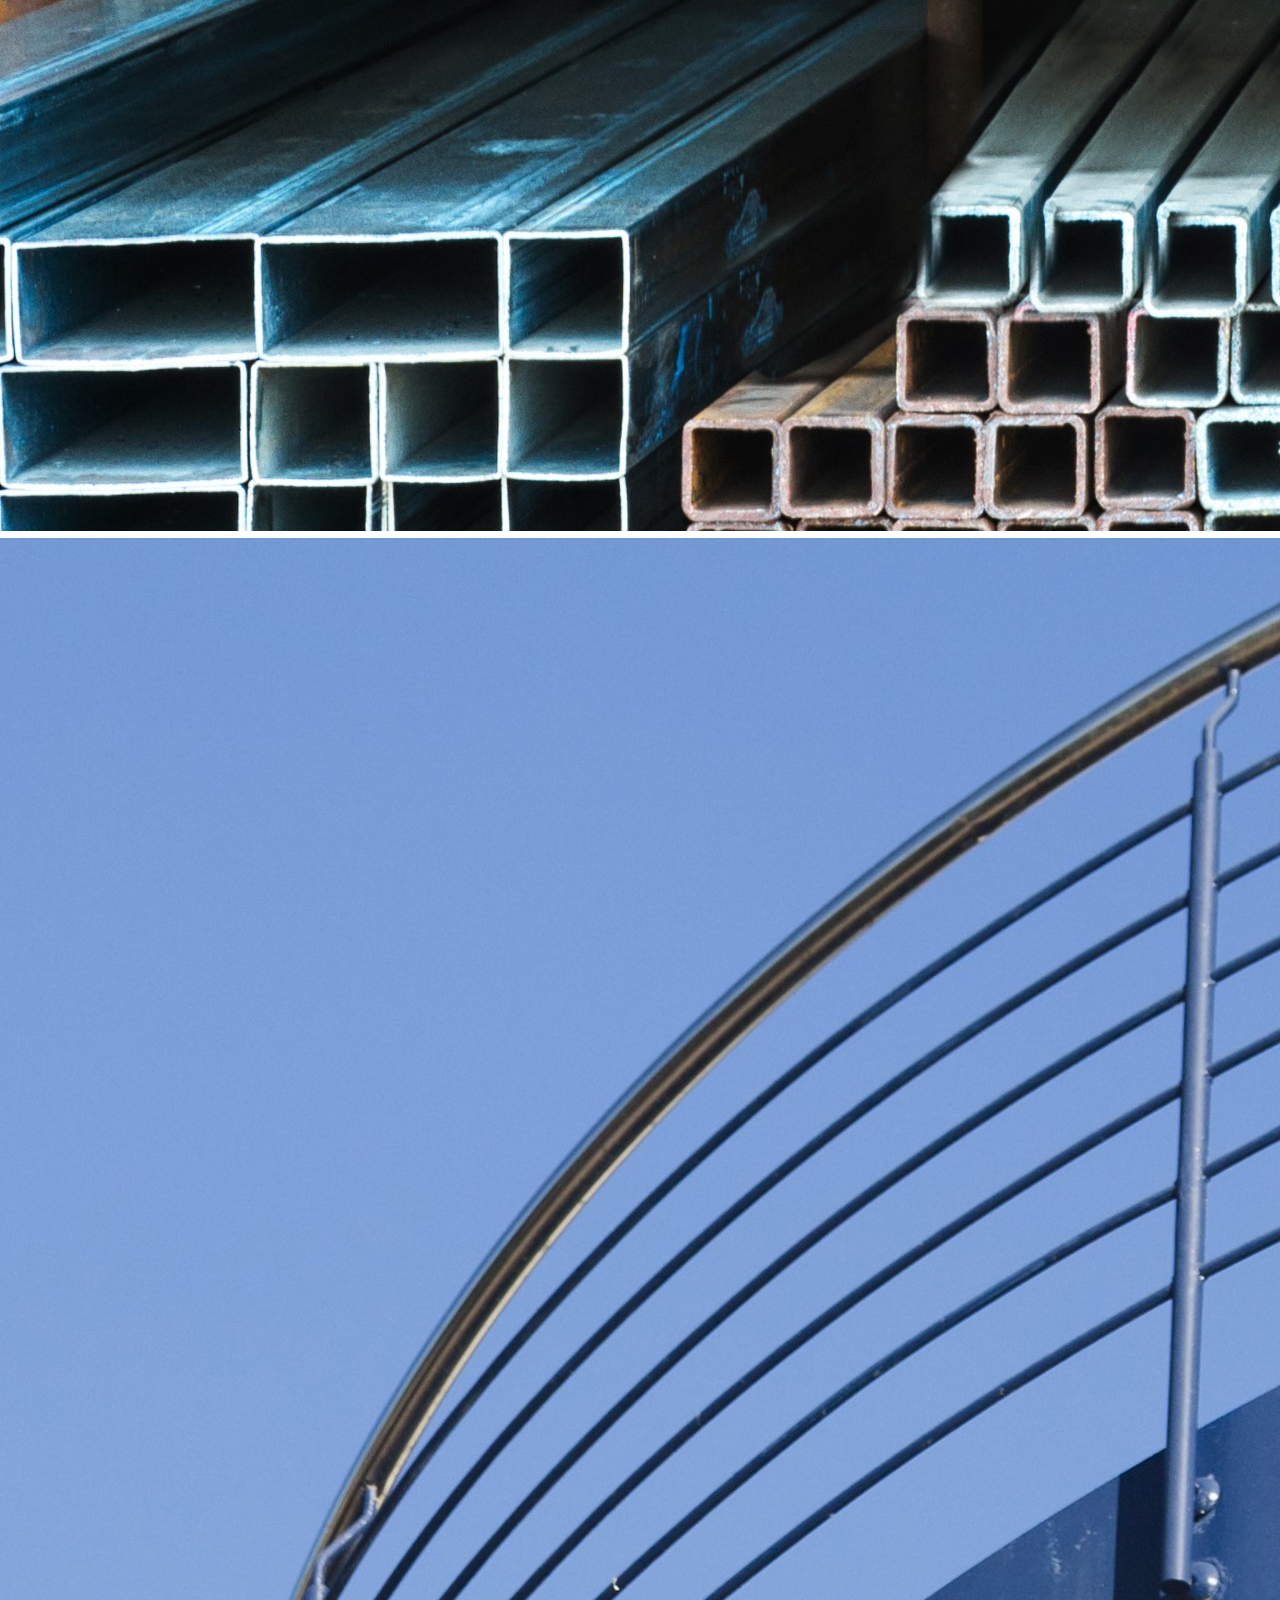
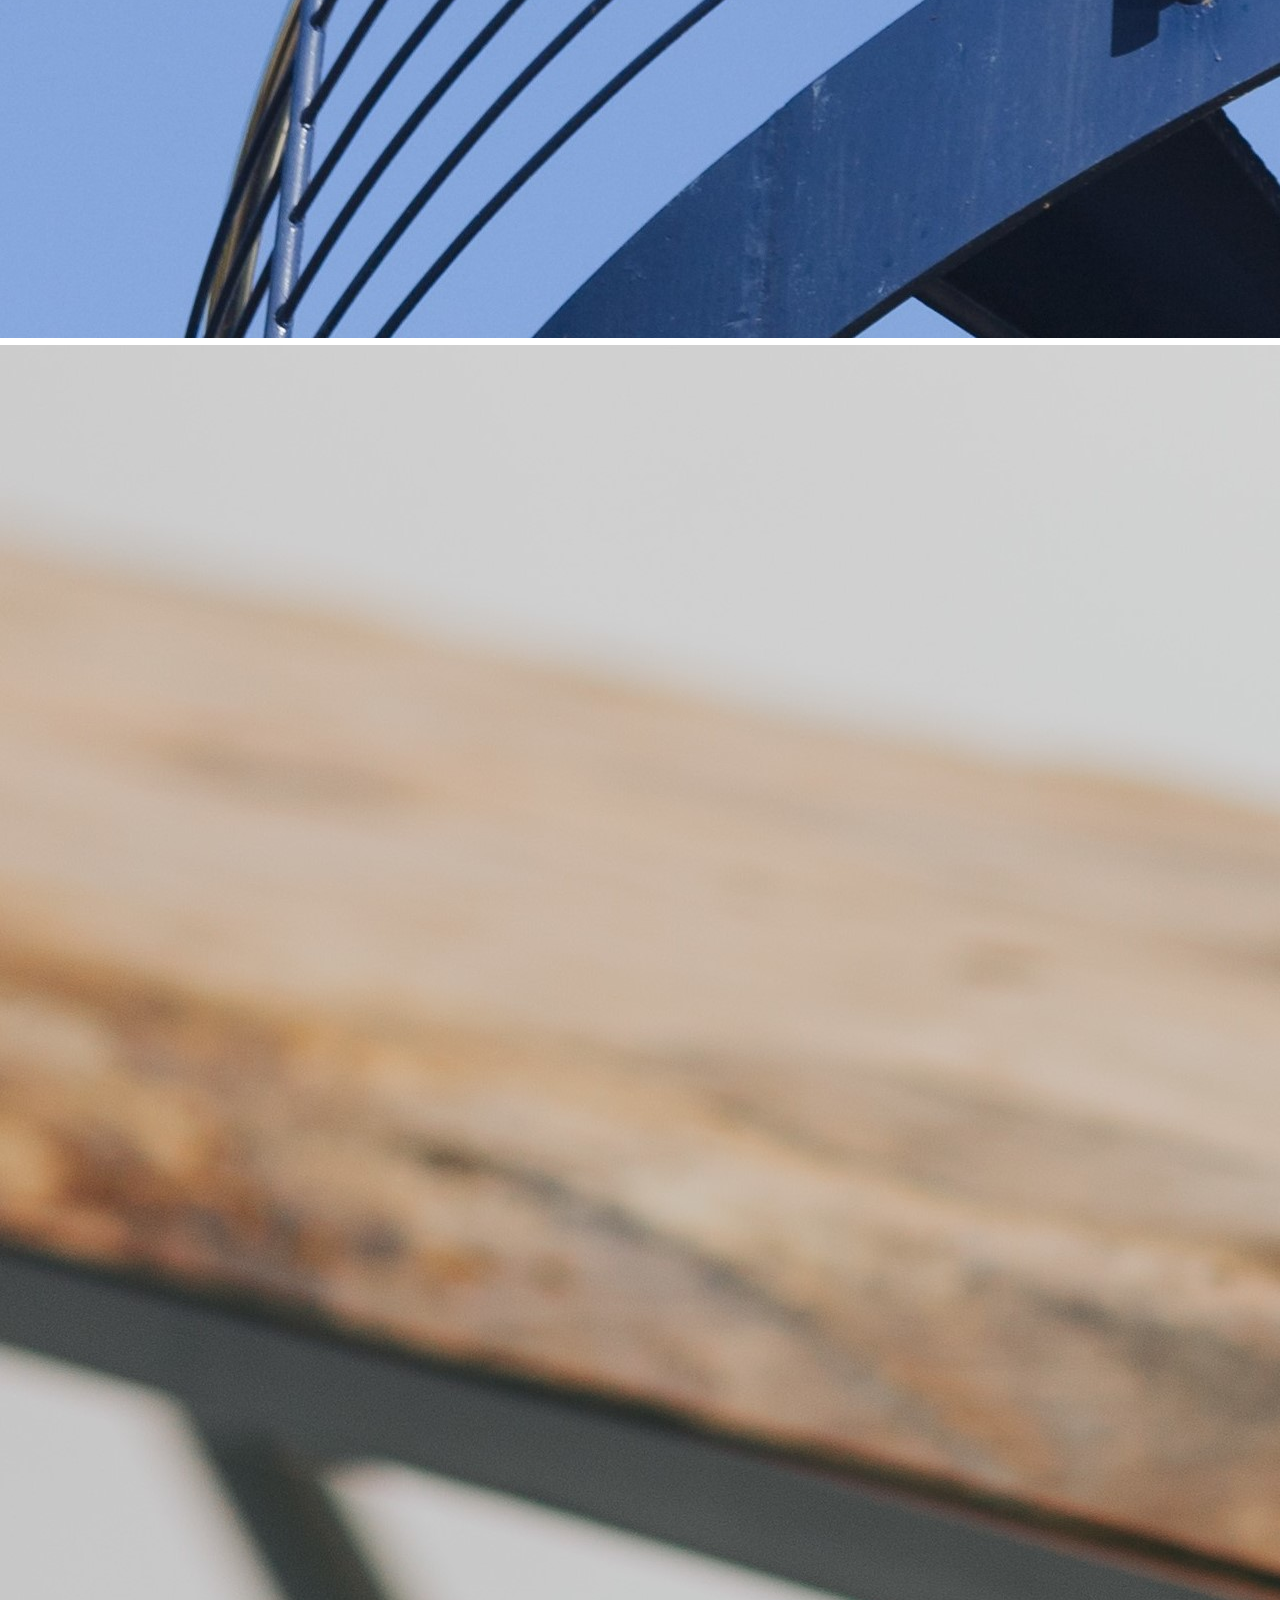
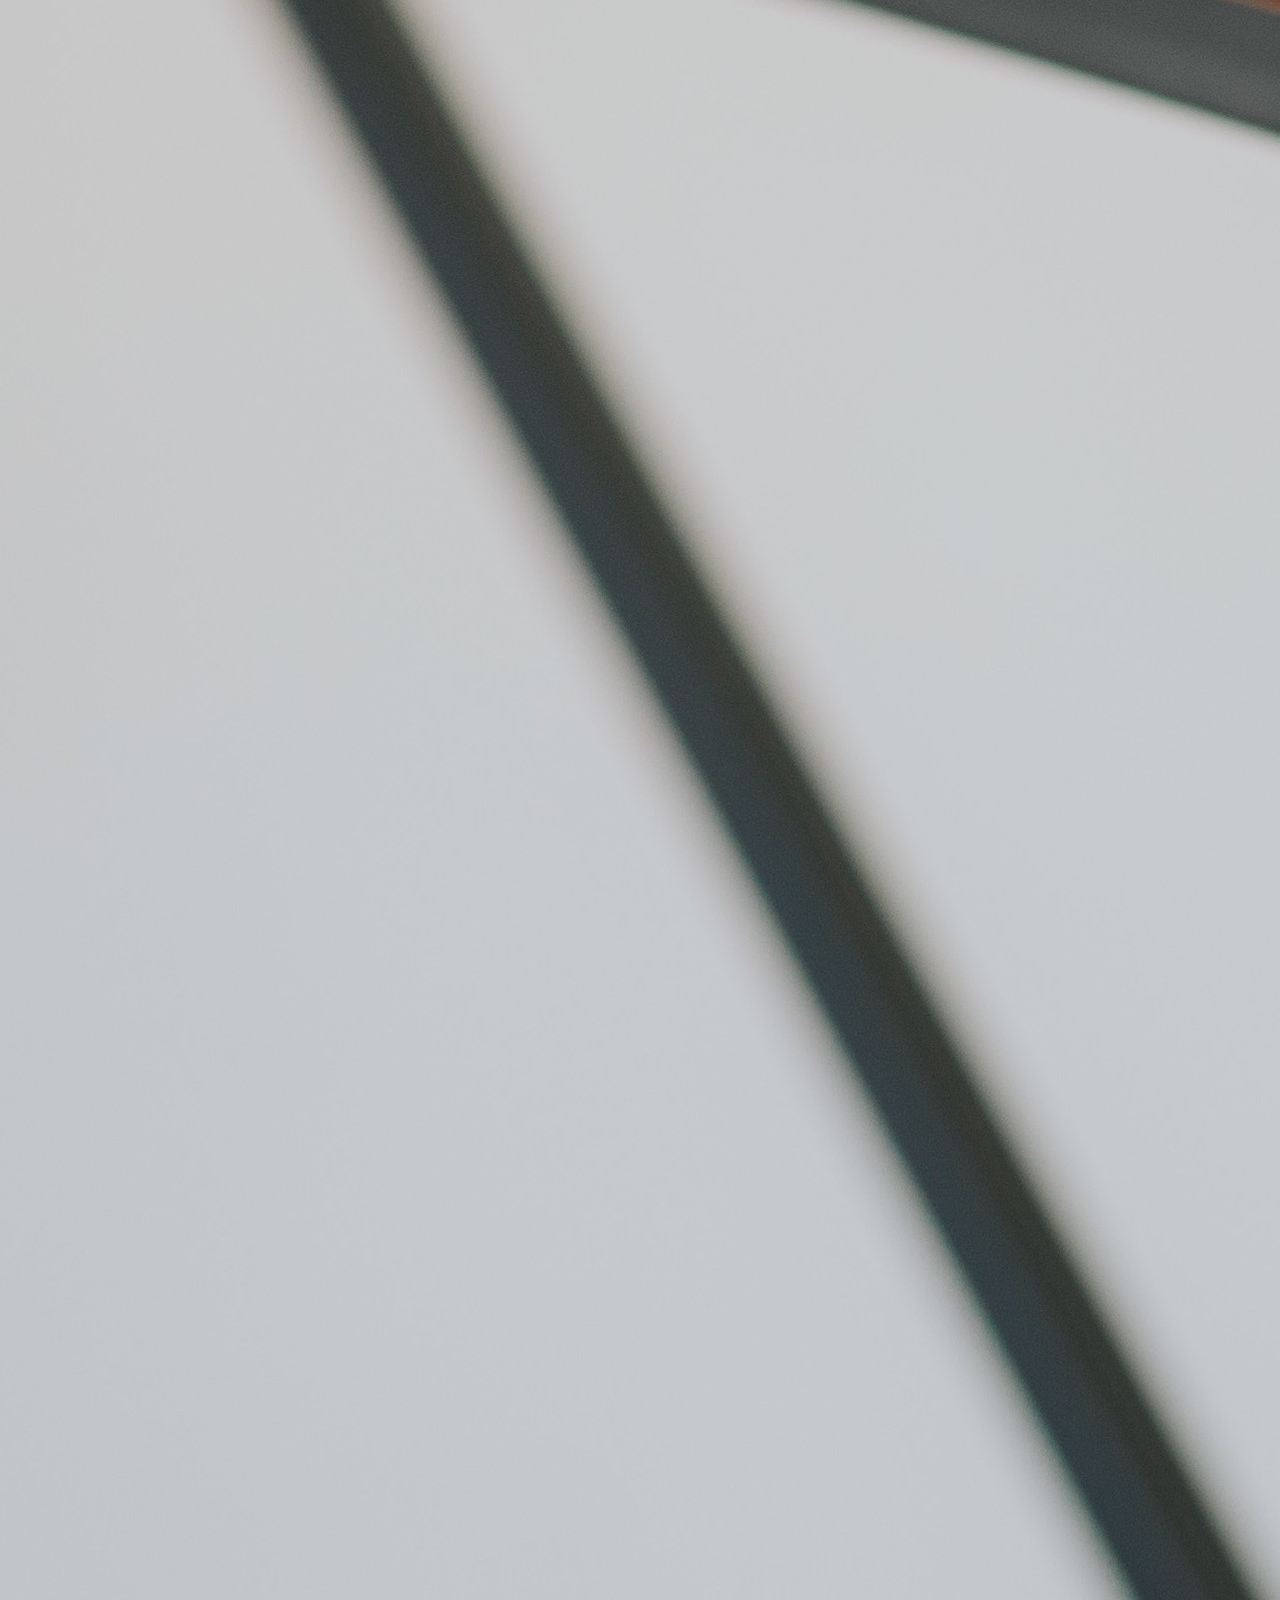
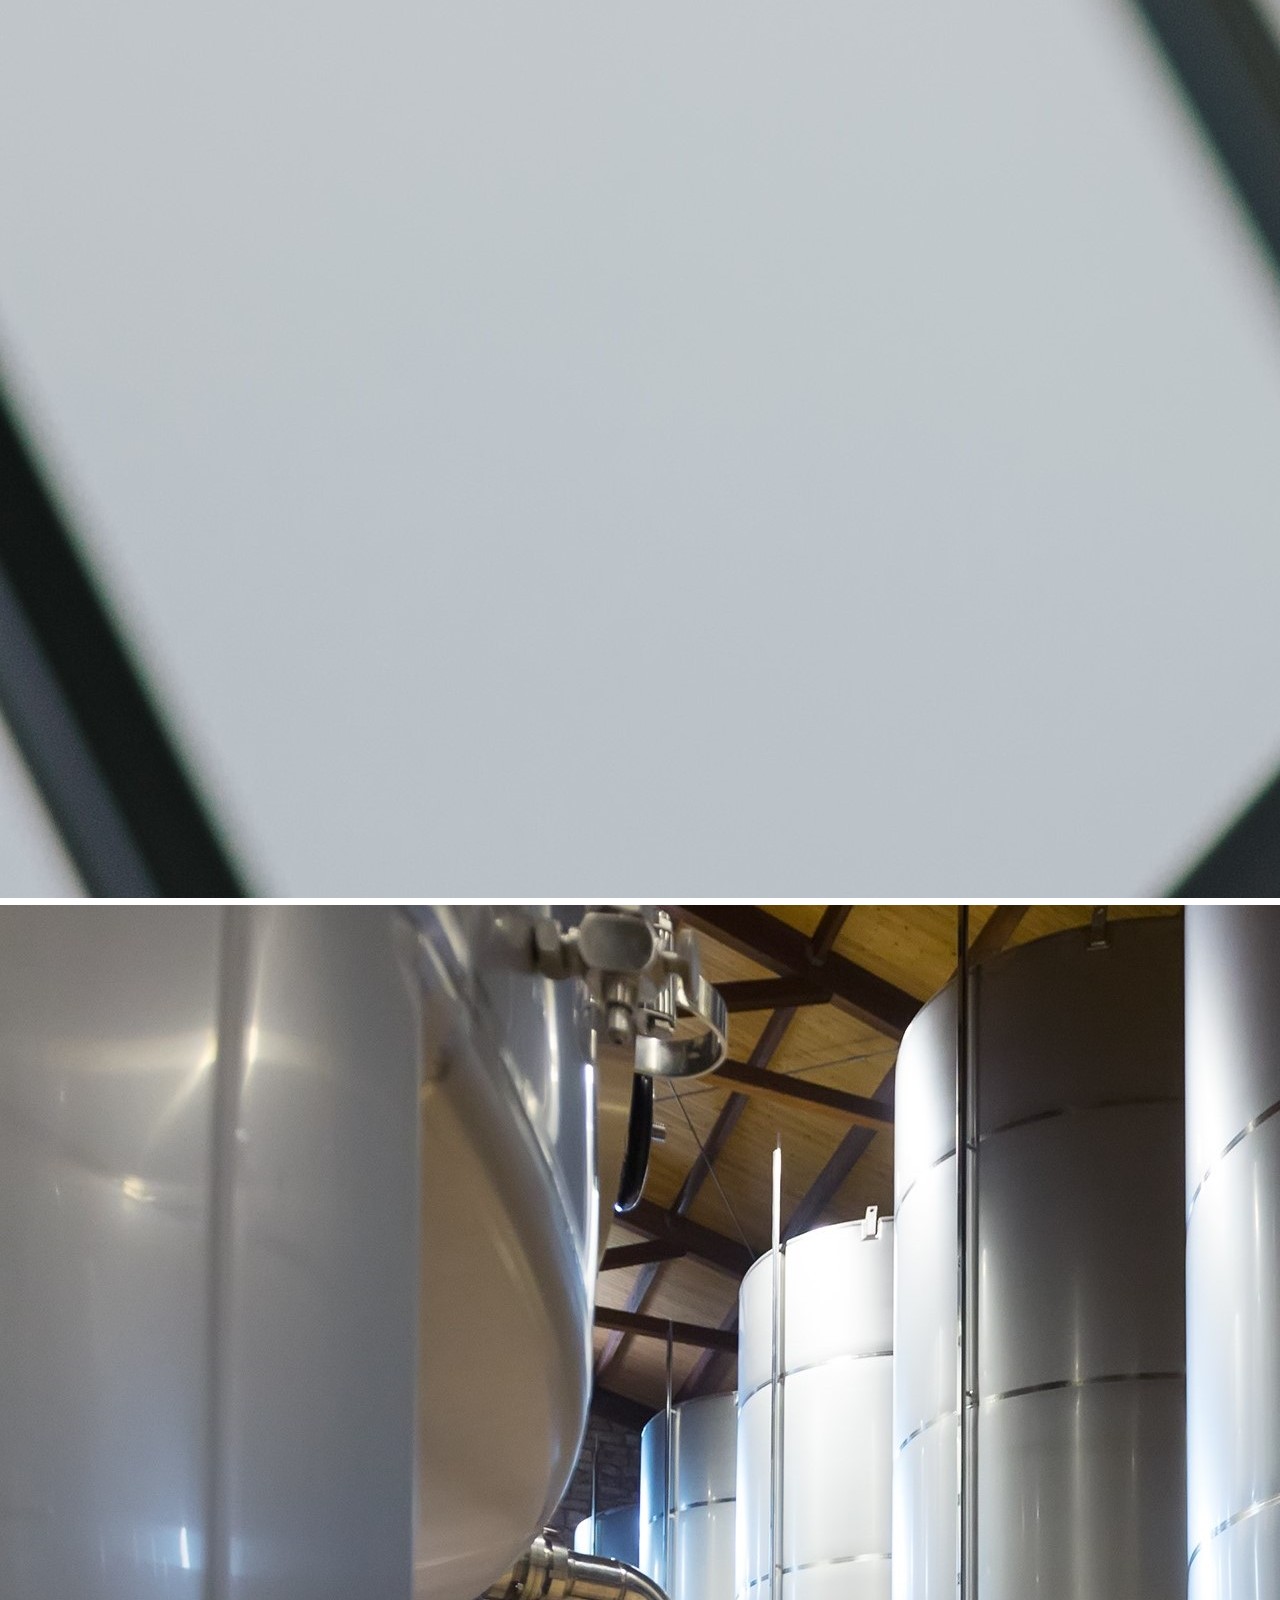
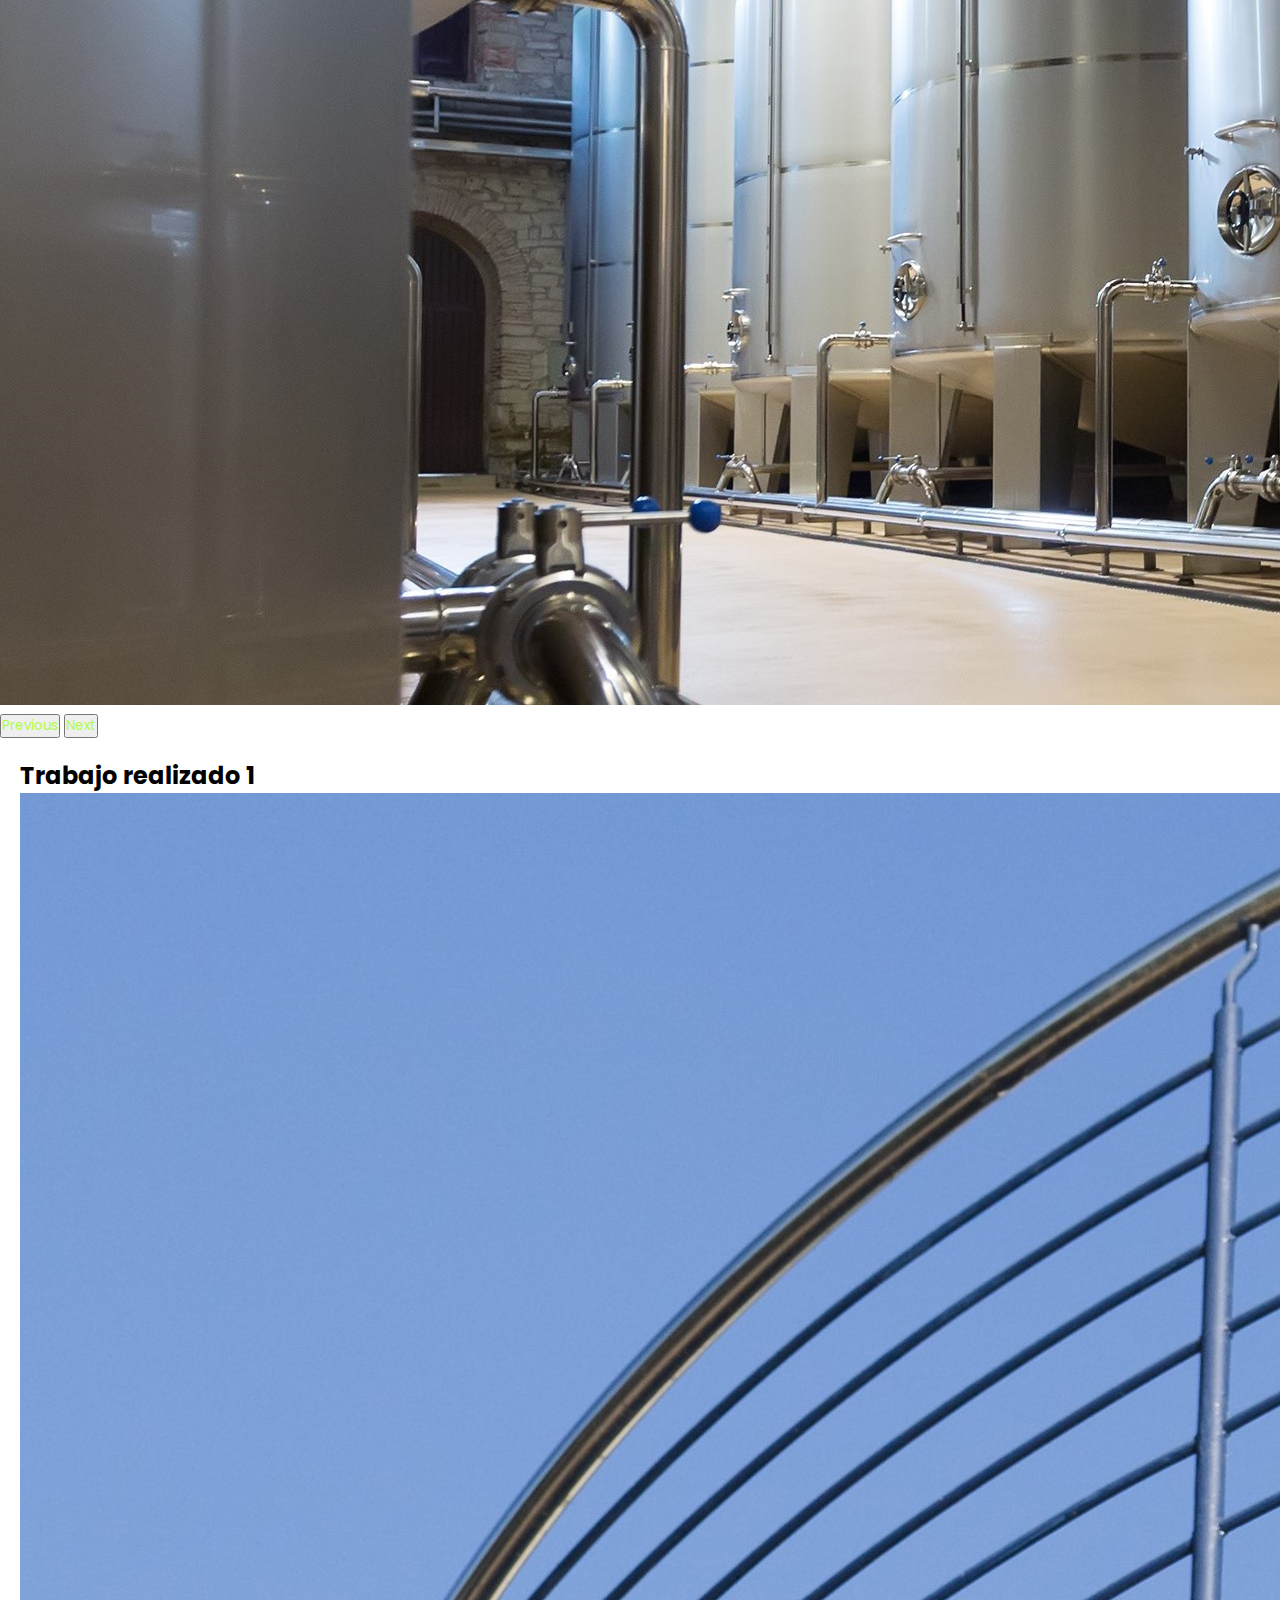
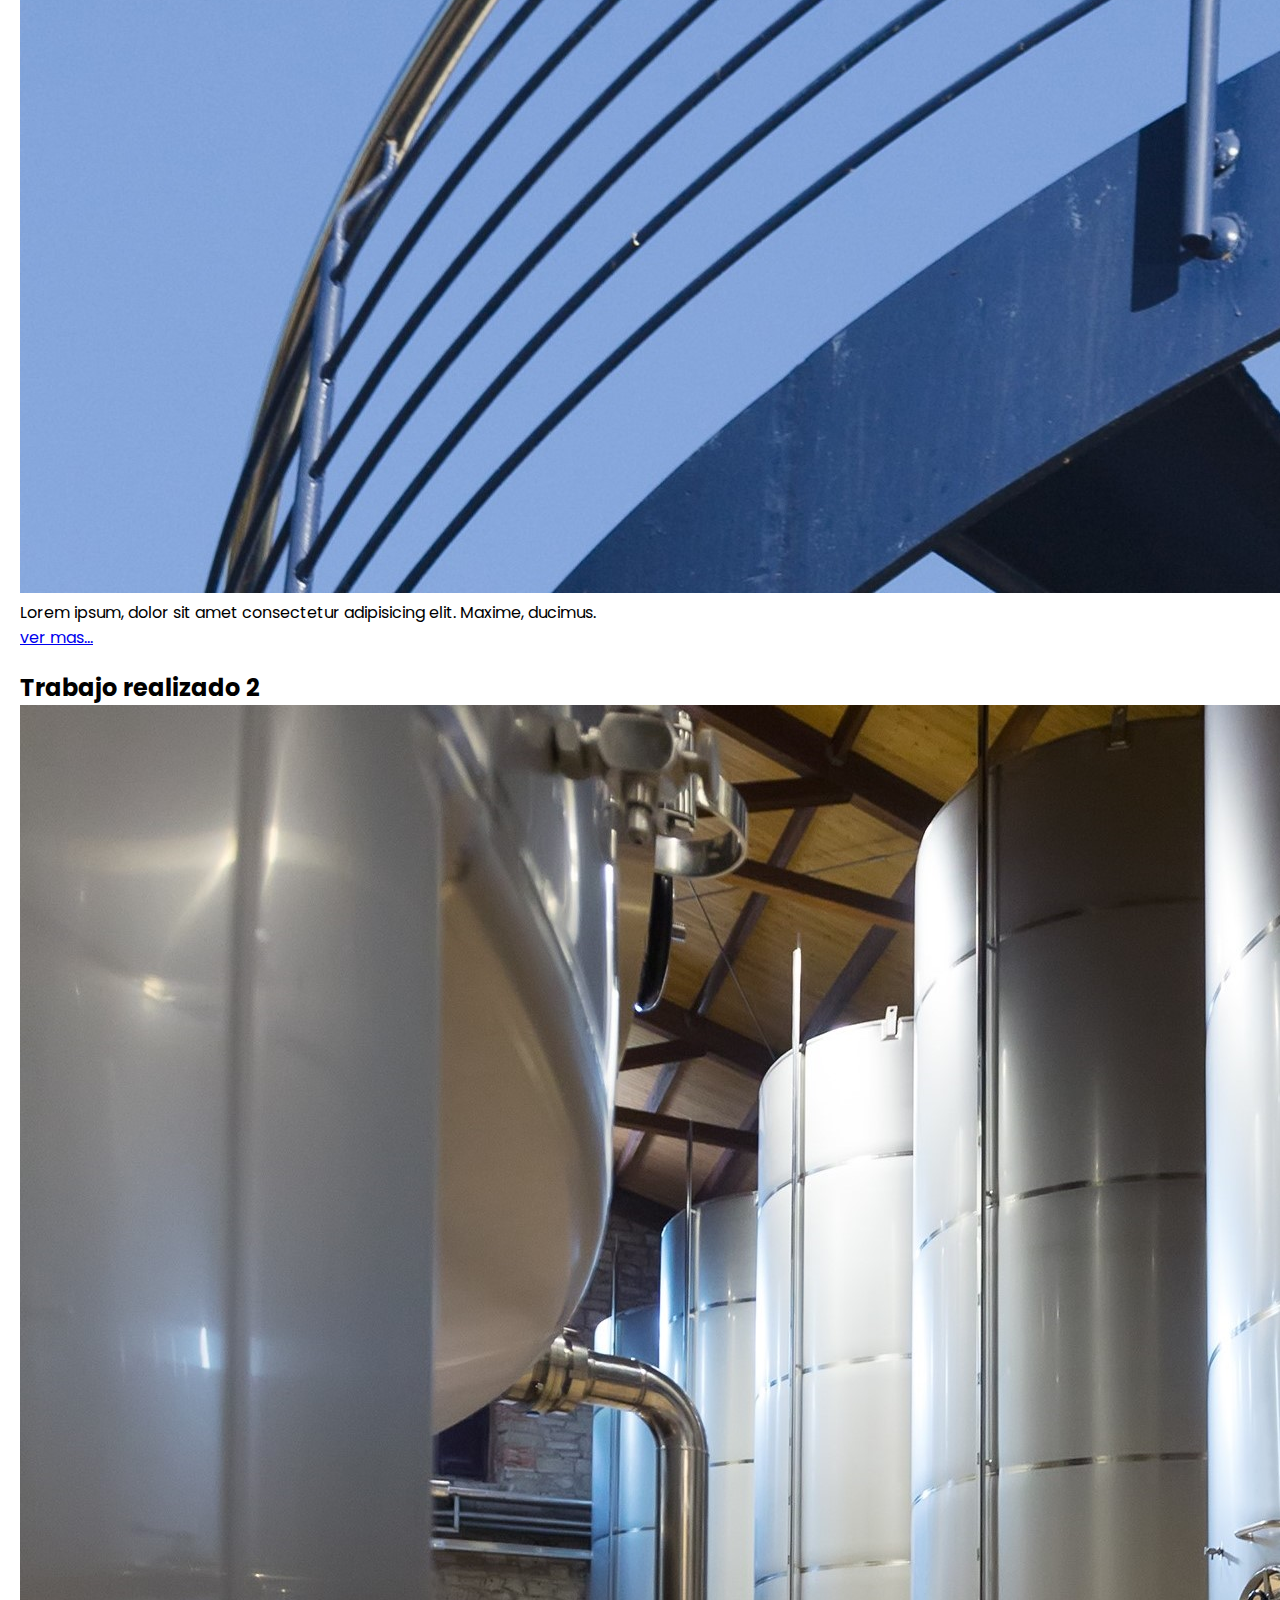
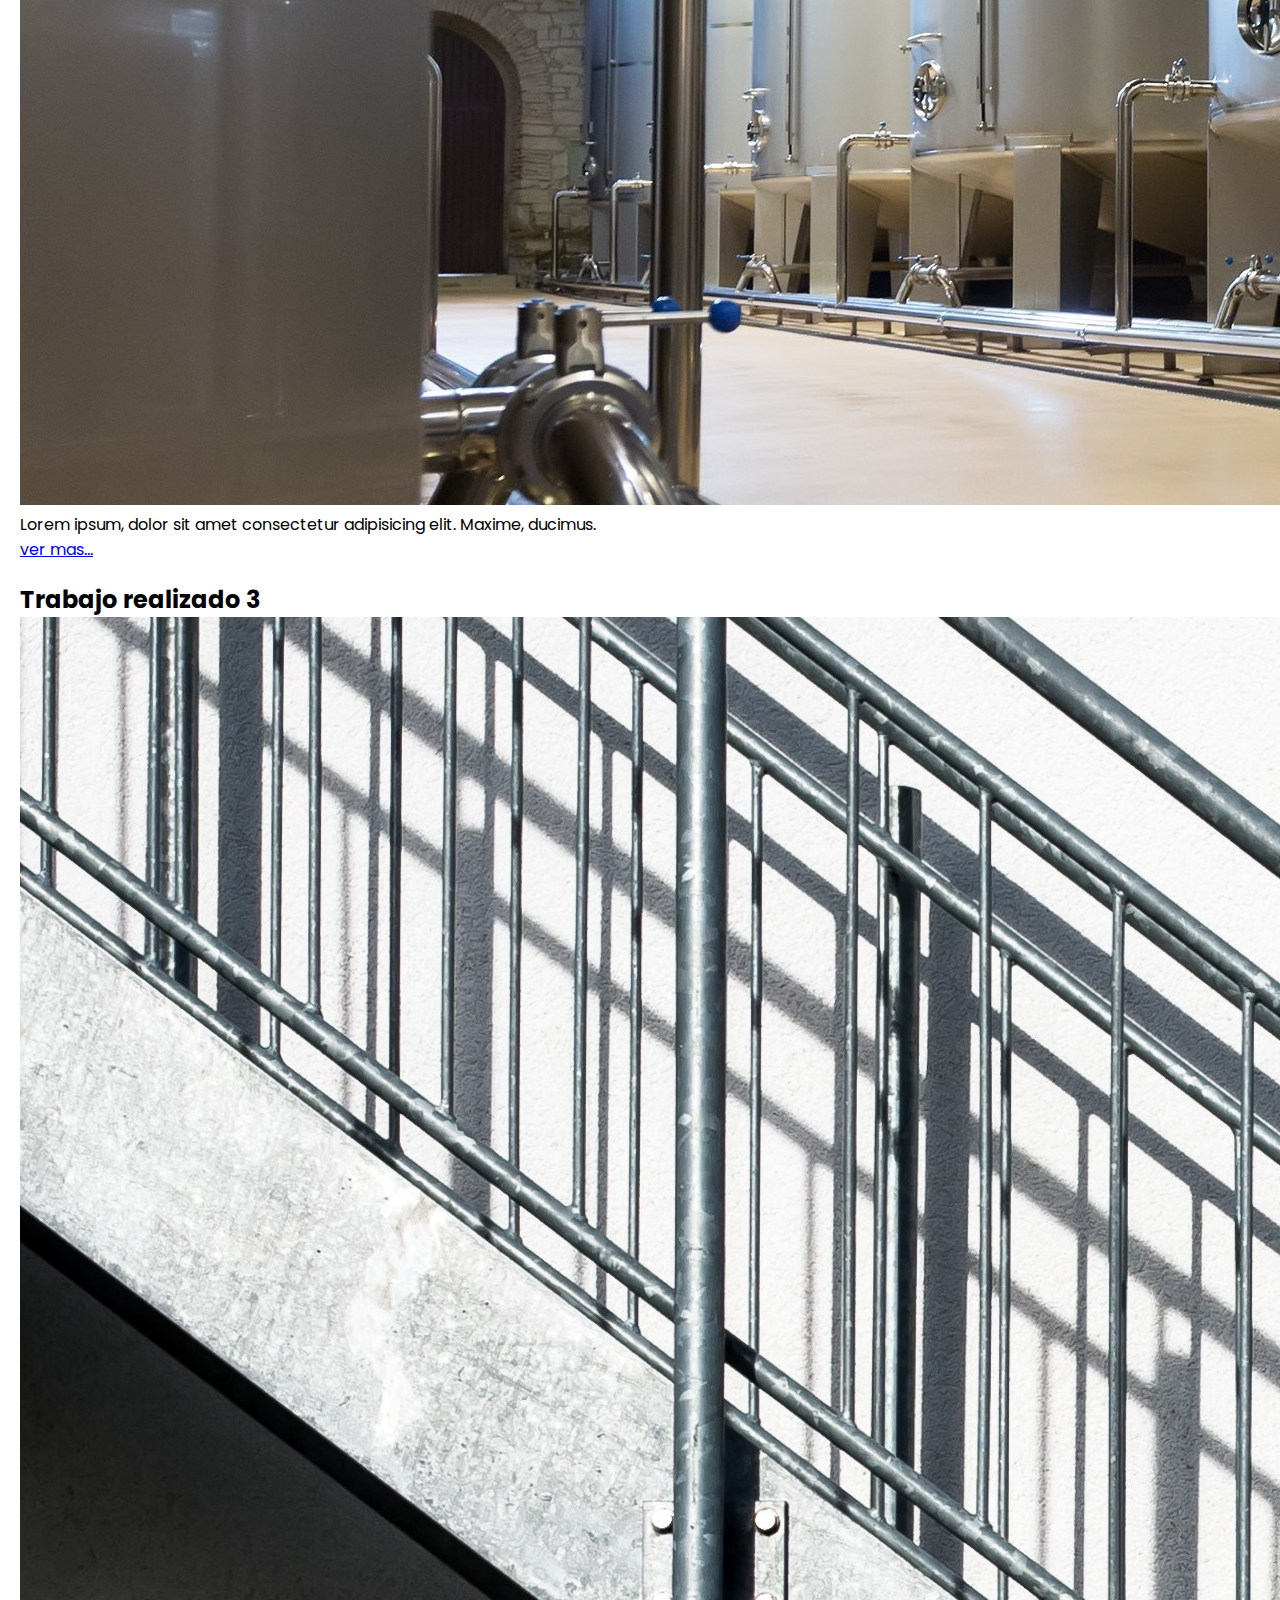
==== commit c059542c: "correccion de carrousel slide" ====
--- a/index.html
+++ b/index.html
@@ -20,12 +20,9 @@
 </head>
 <body>
     <header class="inicio">
-        <nav class="navbar bg-body-tertiary">
+        <nav class="navbar navbar-expand-sm">
             <div class="container-fluid">
-            <a class="navbar-brand" href="#">
-                <img src="./Images/Isologo_Metalúrgica_Retamal-transparent.png" alt="Logo" width="30" height="24" class="d-inline-block align-text-top">
-                Metalúrgica <span>Retamal</span>
-            </a>
+                <a class="navbar-brand" href="./index.html"><img src="./Images/Isologo_Metalúrgica_Retamal-transparent.png" alt="Logo" width="auto" height="50" class="d-inline-block align-text-top"><a class="navbar-brand" href="#">Metalúrgica <span>Retamal</span></a></a>
             </div>
         </nav>
         <!-- Inicio Barra Navegadora -->
@@ -57,15 +54,15 @@
         <!-- Fin Barra Navegadora -->
     </header>
     <!-- Inicio Carrousel -->
-    <div id="carouselExampleIndicators" class="carousel slide">
+    <div id="carouselExampleIndicators" class="carousel slide" data-bs-ride="carousel">
         <div class="carousel-indicators">
-        <button type="button" data-bs-target="#carouselExampleIndicators" data-bs-slide-to="0" class="active" aria-current="true" aria-label="Slide 1"></button>
-        <button type="button" data-bs-target="#carouselExampleIndicators" data-bs-slide-to="1" aria-label="Slide 2"></button>
-        <button type="button" data-bs-target="#carouselExampleIndicators" data-bs-slide-to="2" aria-label="Slide 3"></button>
-        <button type="button" data-bs-target="#carouselExampleIndicators" data-bs-slide-to="3" aria-label="Slide 4"></button>
-        <button type="button" data-bs-target="#carouselExampleIndicators" data-bs-slide-to="4" aria-label="Slide 5"></button>
+            <button type="button" data-bs-target="#carouselExampleIndicators" data-bs-slide-to="0" class="active" aria-current="true" aria-label="Slide 1"></button>
+            <button type="button" data-bs-target="#carouselExampleIndicators" data-bs-slide-to="1" aria-label="Slide 2"></button>
+            <button type="button" data-bs-target="#carouselExampleIndicators" data-bs-slide-to="2" aria-label="Slide 3"></button>
+            <button type="button" data-bs-target="#carouselExampleIndicators" data-bs-slide-to="3" aria-label="Slide 4"></button>
+            <button type="button" data-bs-target="#carouselExampleIndicators" data-bs-slide-to="4" aria-label="Slide 5"></button>
         </div>
-        <div class="carousel-inner">
+        <div class="carousel-inner slide">
         <div class="carousel-item active">
             <img src="./Images/inicio/soldador1.jpg" class="d-block img-fluid objectfit" alt="soldador">
         </div>
@@ -101,7 +98,7 @@
                         <img src="./Images/inicio/escaleraurbana.jpg" class="img-fluid" alt="escalera-urbana">
                     </div>
                     <div class="card-body">Lorem ipsum, dolor sit amet consectetur adipisicing elit. Maxime, ducimus.</div>
-                    <div class="card-footer"><a href="./pages/trabajosrealizados.html/#">ver mas...</a></div>
+                    <div class="card-footer"><a href="./pages/trabajosrealizados.html">ver mas...</a></div>
                 </div>
             </article>
             <article class="col-sm-6 col-lg-3">
@@ -111,7 +108,7 @@
                         <img src="./Images/inicio/tanquesacero.jpg" class="img-fluid" alt="tanque-de-acero">
                     </div>
                     <div class="card-body">Lorem ipsum, dolor sit amet consectetur adipisicing elit. Maxime, ducimus.</div>
-                    <div class="card-footer"><a href="./pages/trabajosrealizados.html/#">ver mas...</a></div>
+                    <div class="card-footer"><a href="./pages/trabajosrealizados.html">ver mas...</a></div>
                 </div>
             </article>
             <article class="col-sm-6 col-lg-3">
@@ -121,7 +118,7 @@
                         <img src="./Images/inicio/barandaescalera.jpg" class="img-fluid" alt="baranda">
                     </div>
                     <div class="card-body">Lorem ipsum, dolor sit amet consectetur adipisicing elit. Maxime, ducimus.</div>
-                    <div class="card-footer"><a href="./pages/trabajosrealizados.html/#">ver mas...</a></div>
+                    <div class="card-footer"><a href="./pages/trabajosrealizados.html">ver mas...</a></div>
                 </div>
             </article>
             <article class="col-sm-6 col-lg-3">
@@ -131,7 +128,7 @@
                         <img src="./Images/inicio/mueblehierro.jpg" class="img-fluid" alt="mueble-hierro">
                     </div>
                     <div class="card-body">Lorem ipsum, dolor sit amet consectetur adipisicing elit. Maxime, ducimus.</div>
-                    <div class="card-footer"><a href="./pages/trabajosrealizados.html/#">ver mas...</a></div>
+                    <div class="card-footer"><a href="./pages/trabajosrealizados.html">ver mas...</a></div>
                 </div>
             </article>
         </div>
--- a/styles.css
+++ b/styles.css
@@ -55,9 +55,18 @@
 
 /* Fin index */
 
+/* Inicio modificador de imagenes */
+
+.imagen-m{
+    padding: 5px;
+    margin: 10px;
+}
+
+/* Fin modificador de imagenes */
+
 /* inicio pagina contacto */
 
-/* inicio estilos formulario */
+    /* inicio estilos formulario */
 
 form{
     width: 100%;
@@ -112,44 +121,7 @@
     margin: 5px;
 }
 
-/* fin estilos formulario */
-
-/* inicio estilos ubicacion */
-
-#ubicacion{
-    width: 100%;
-    height: 100%;
-    padding: 30px;
-}
-#ubicacion h2{
-    text-align:center;
-    font-size: 40px;
-    text-transform: uppercase;
-}
-
-.ubicacion{
-    color: black;
-    display: flex;
-    align-items: flex-end;
-}
-
-.mapa{
-    width: 70%;
-    height: 500px;
-    padding: 5px;
-    margin: 5px;
-    background: var(--color-secundario-transp);
-}
-
-.direccion{
-    width: 30%;
-    height: 500px;
-    padding: 5px;
-    margin: 5px;
-    background: var(--color-secundario-transp);
-}
-
-/* fin estilos ubicacion */
+    /* fin estilos formulario */
 
 /* fin pagina contacto */
 
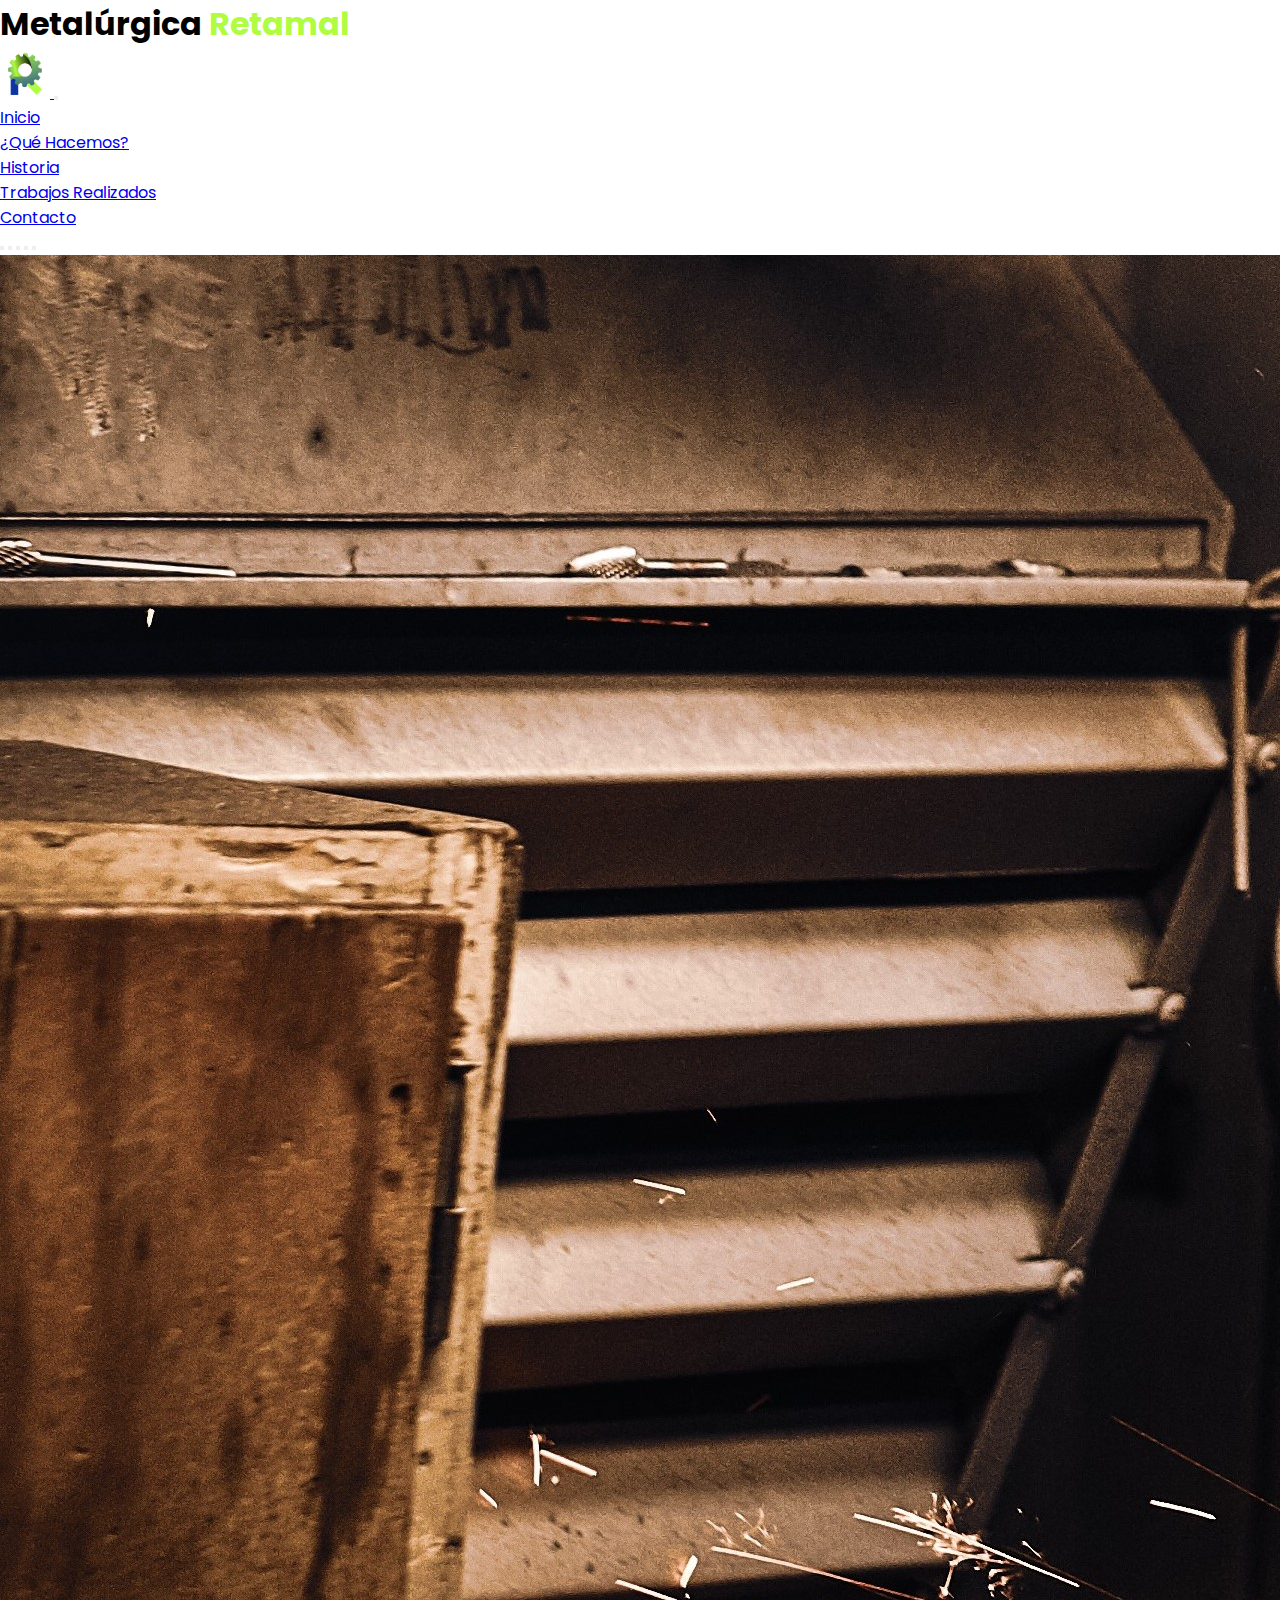
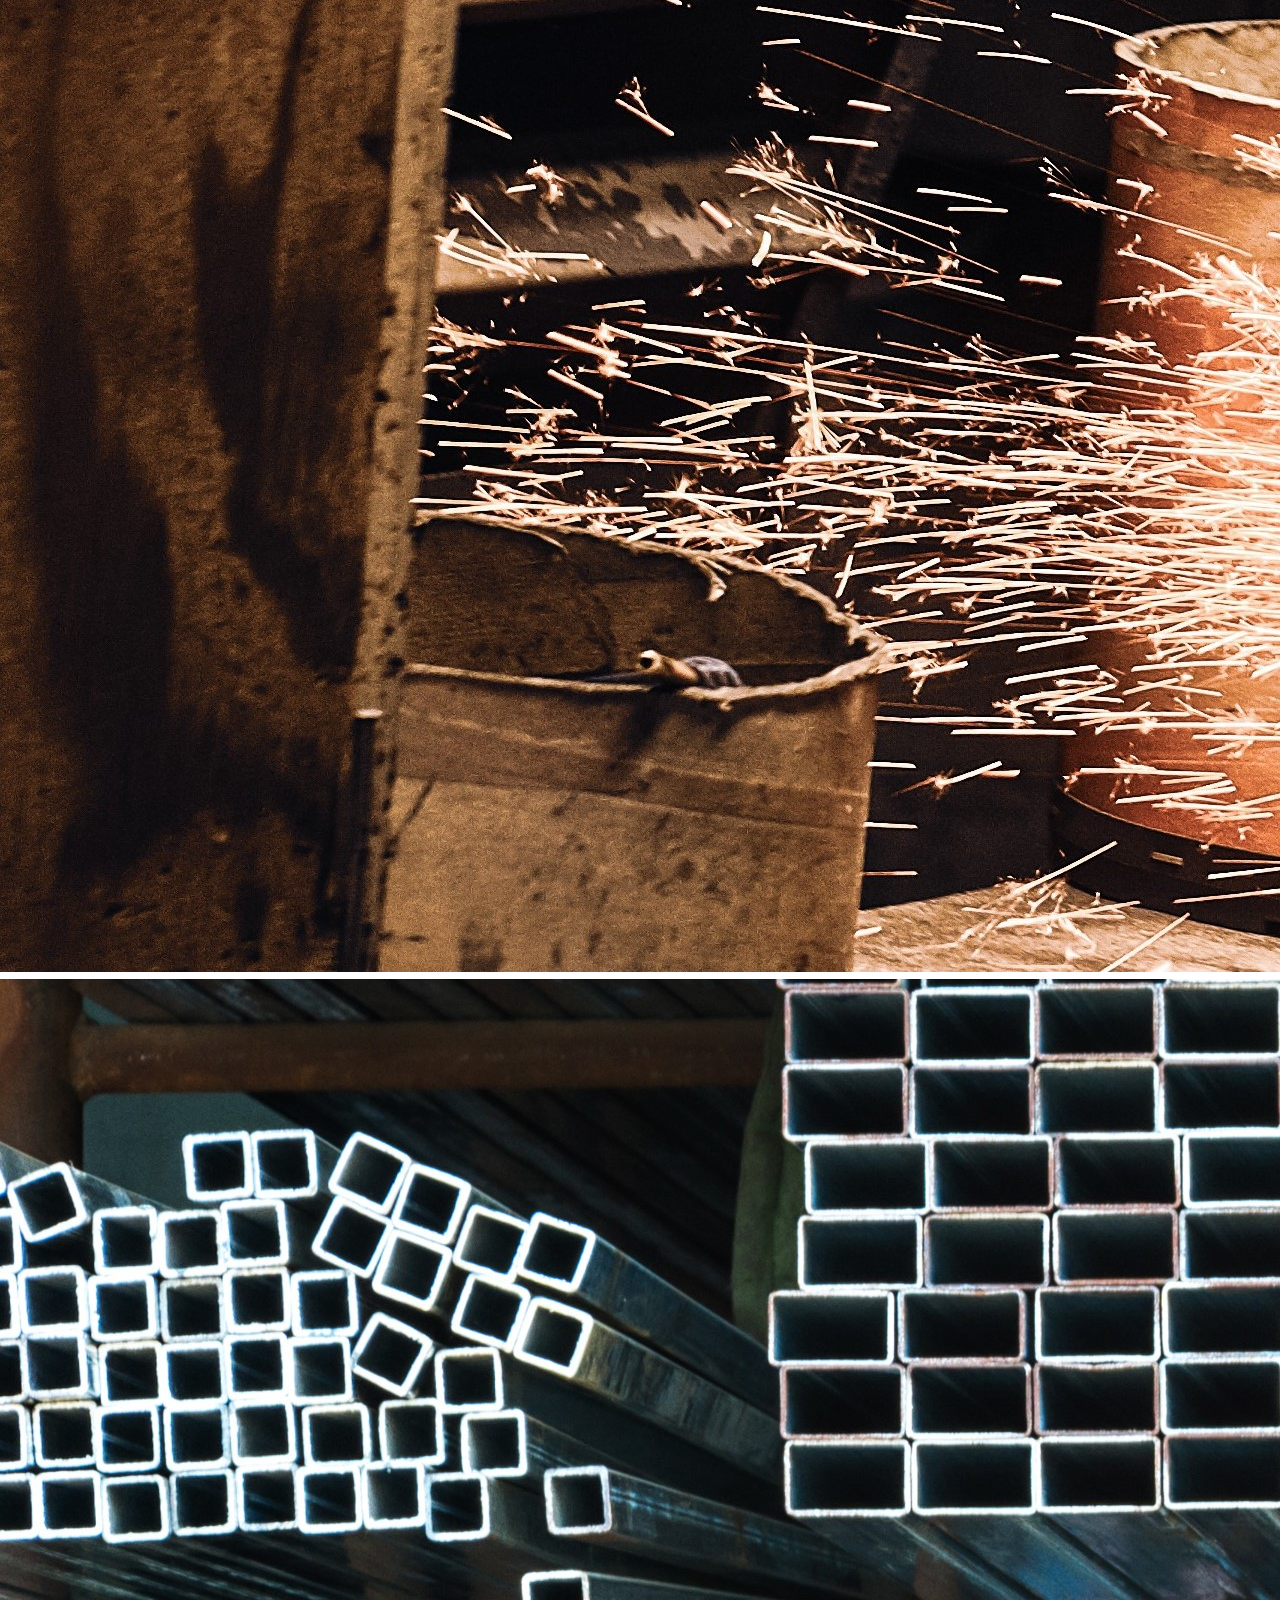
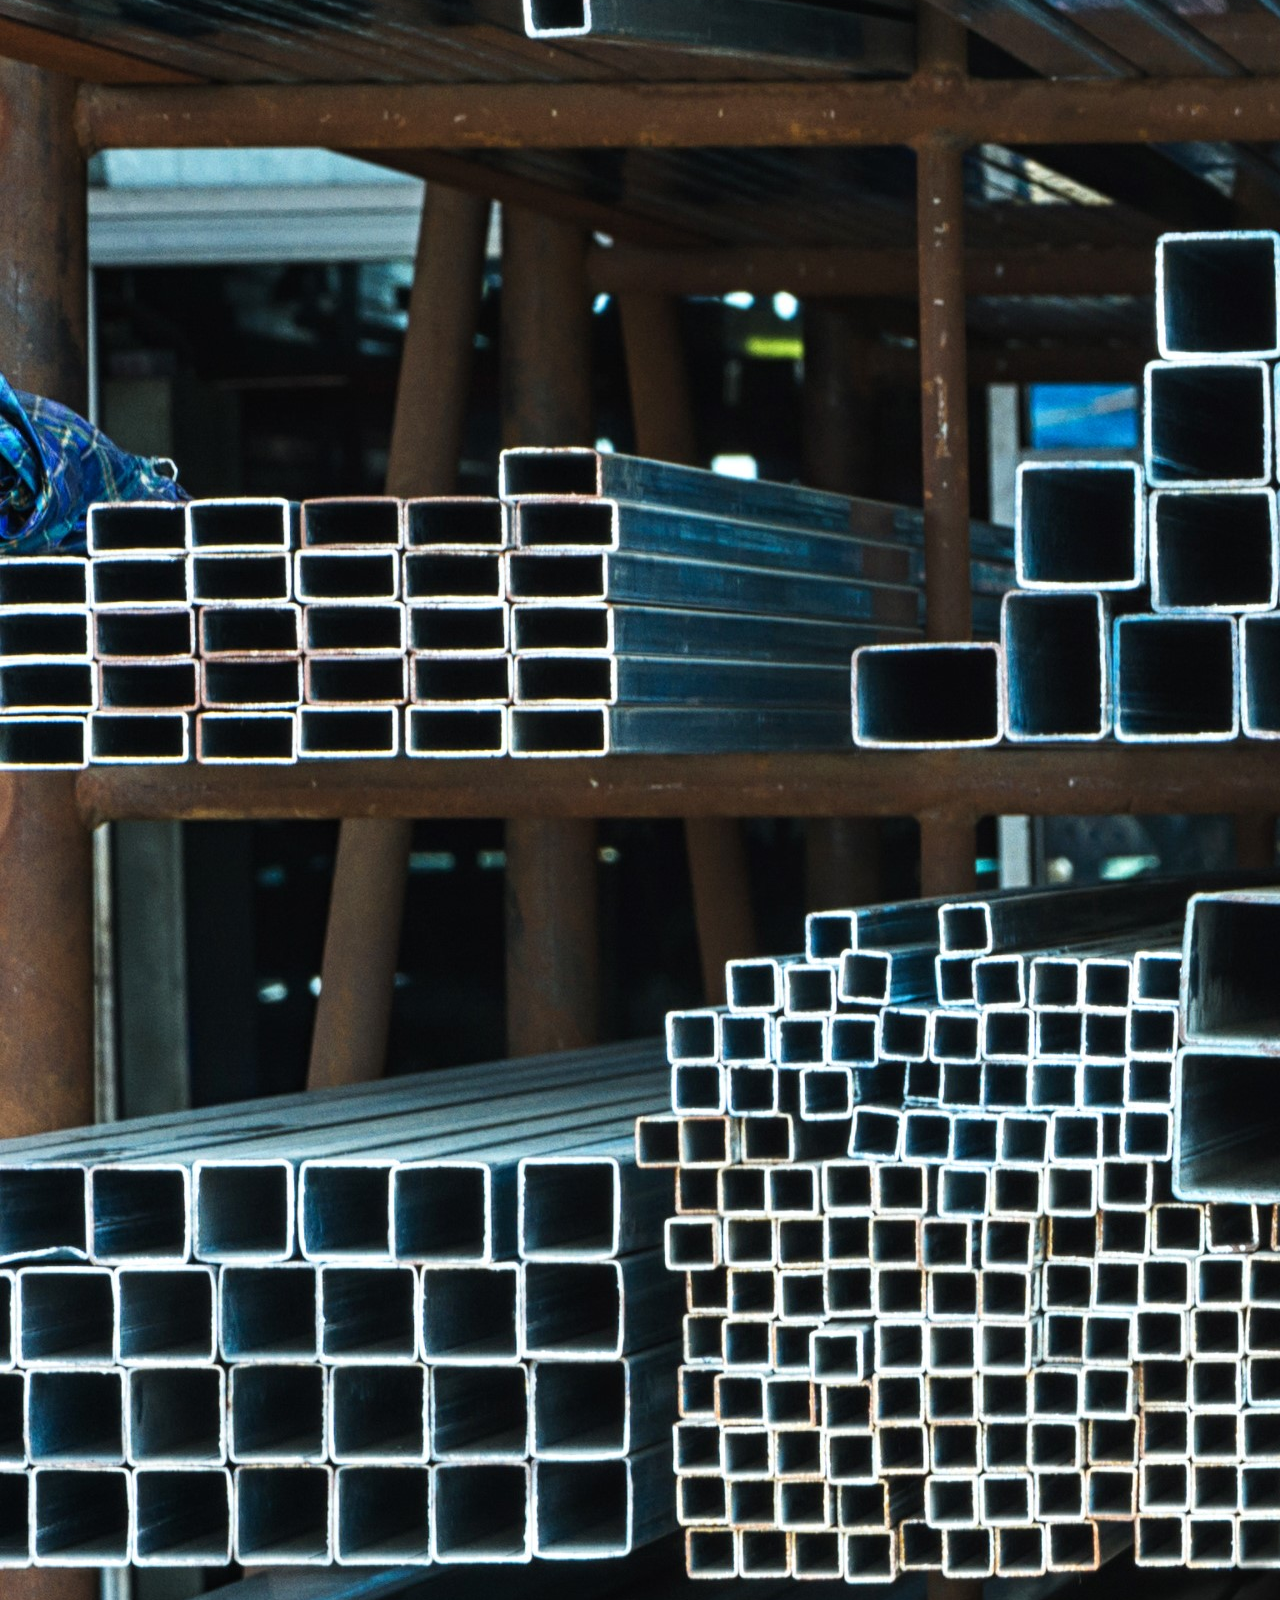
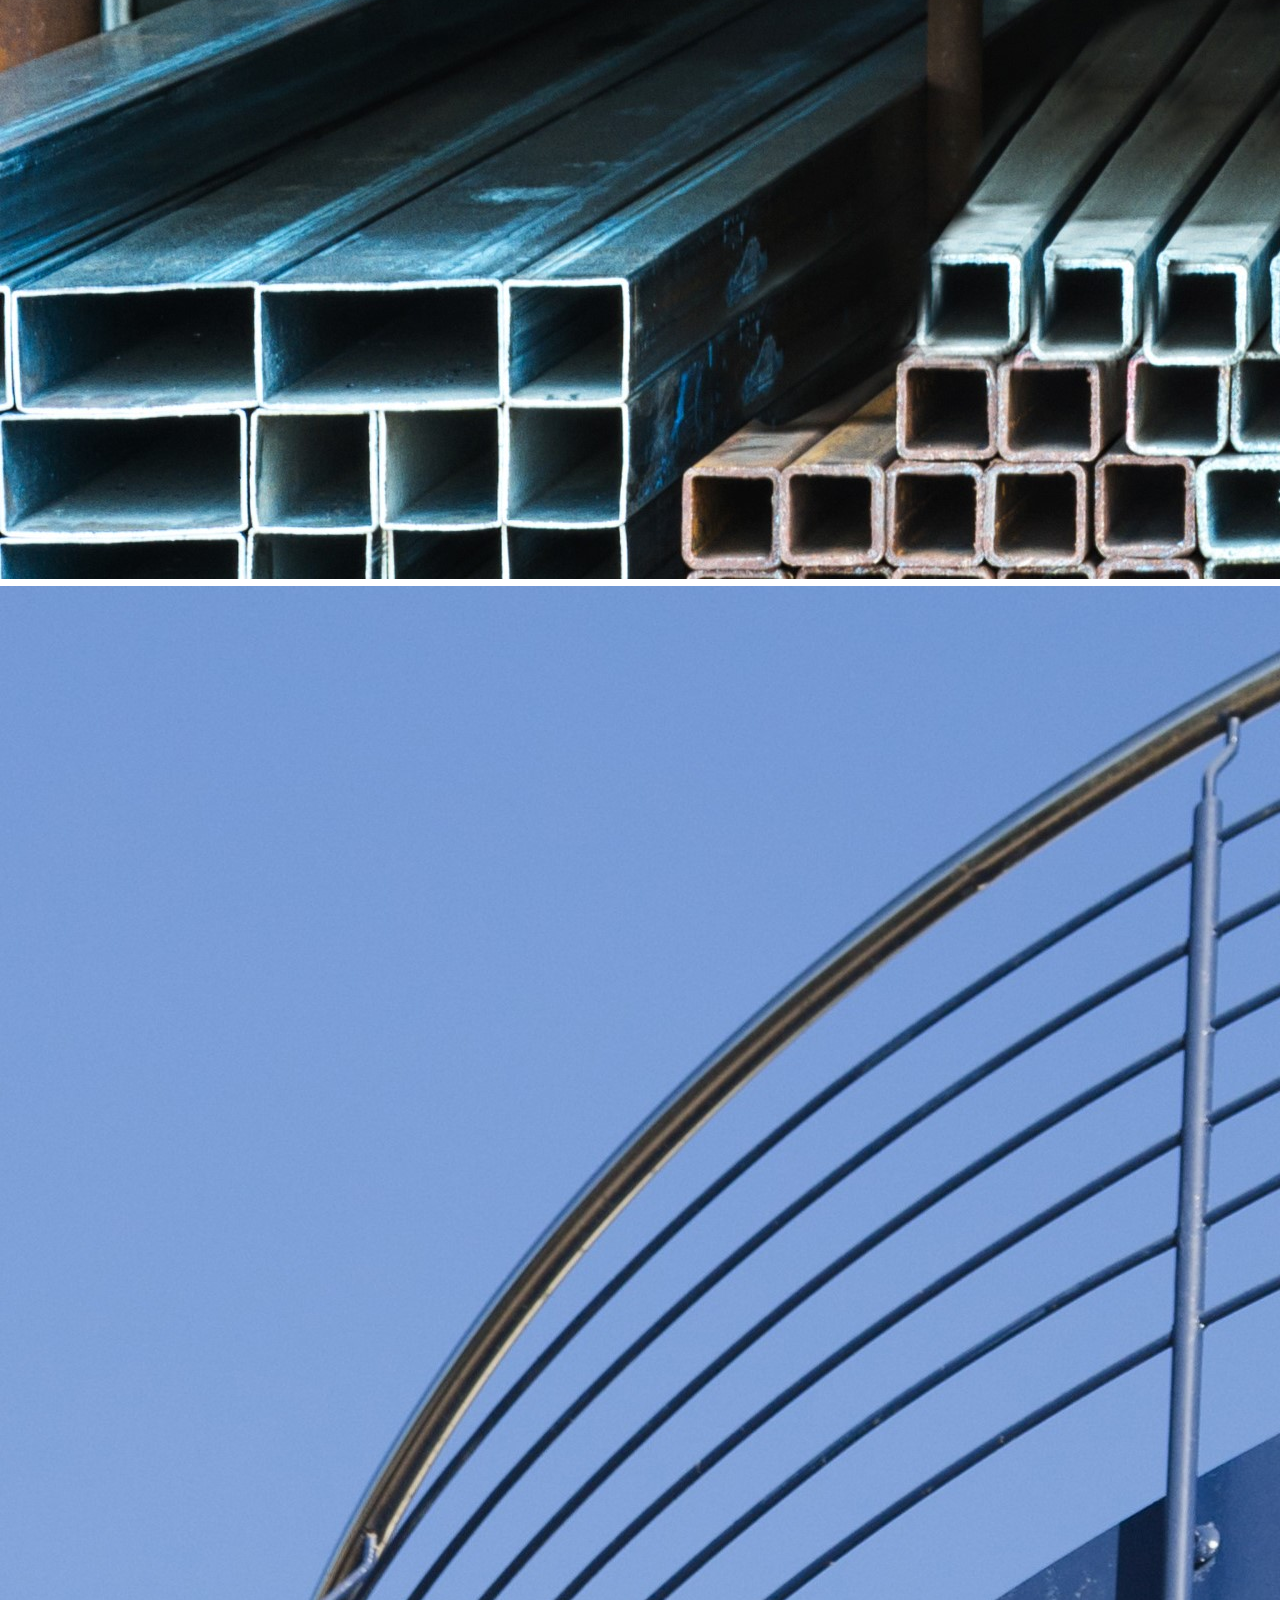
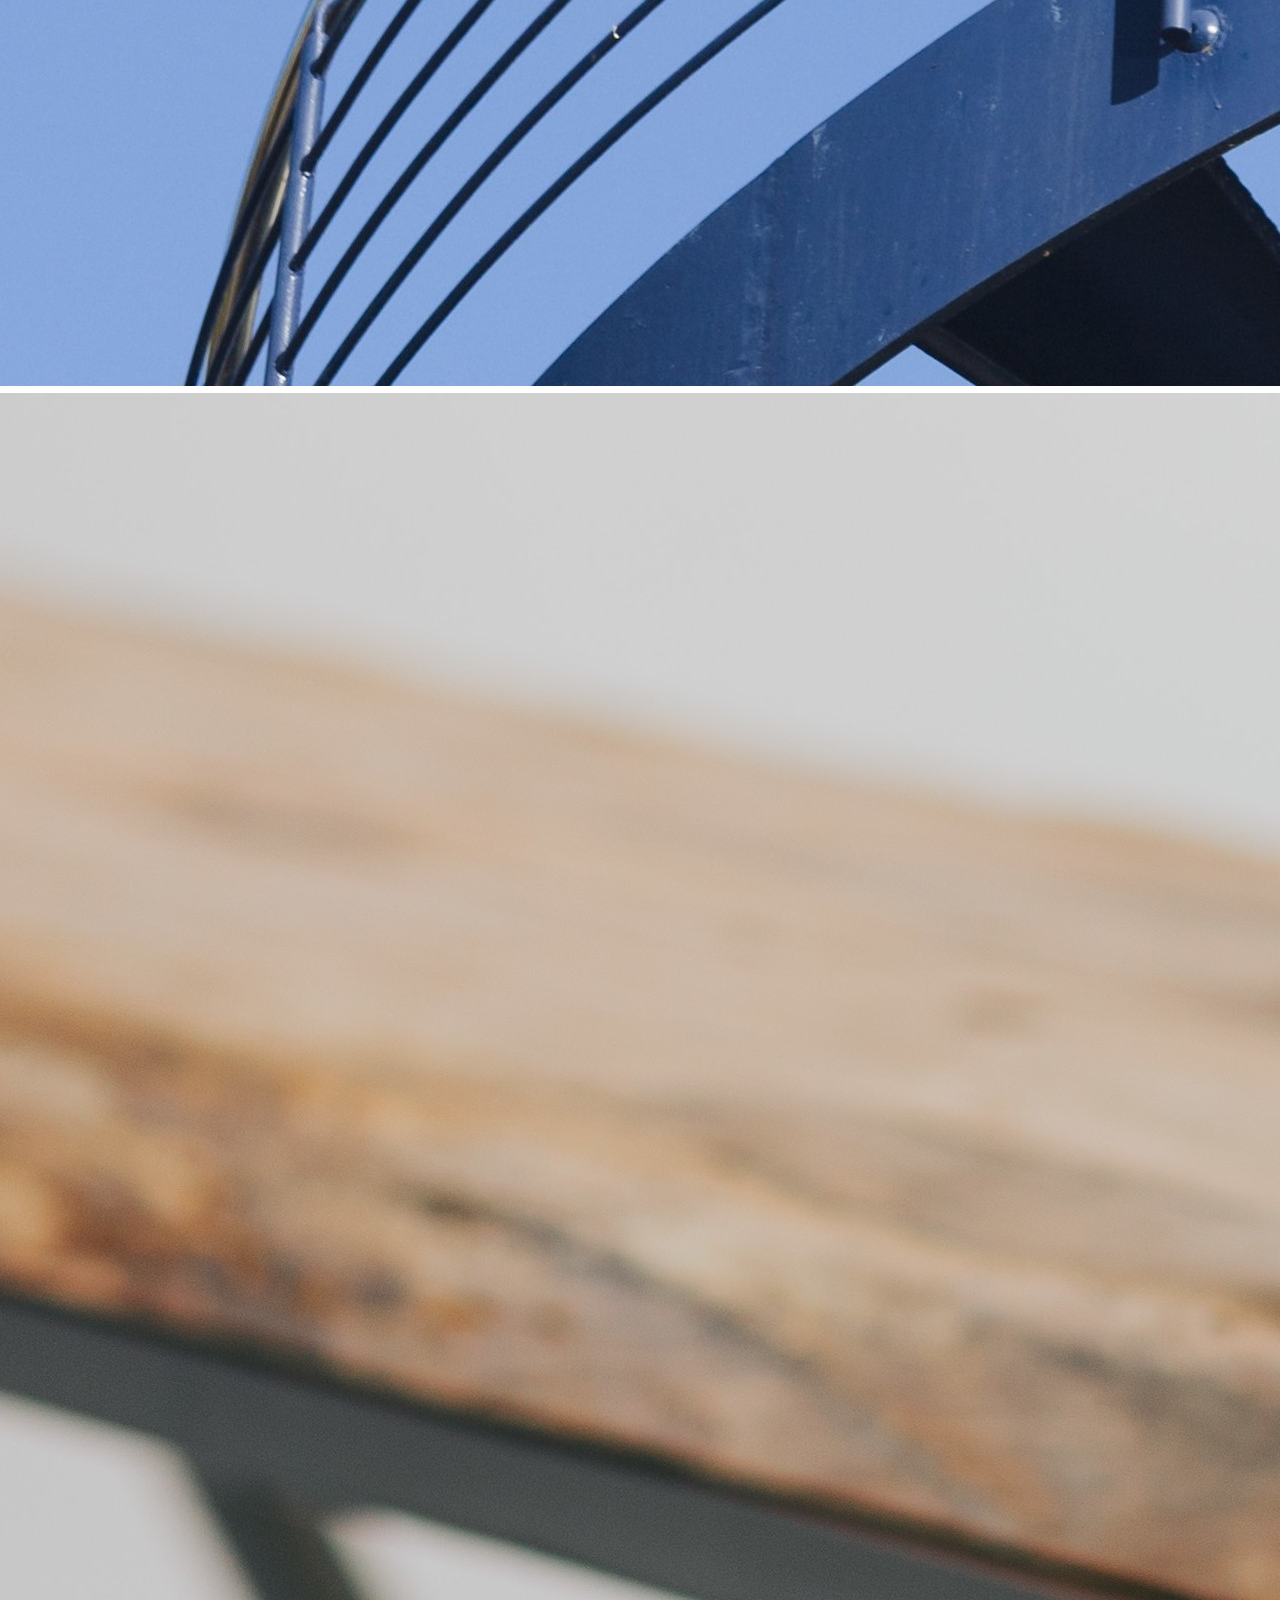
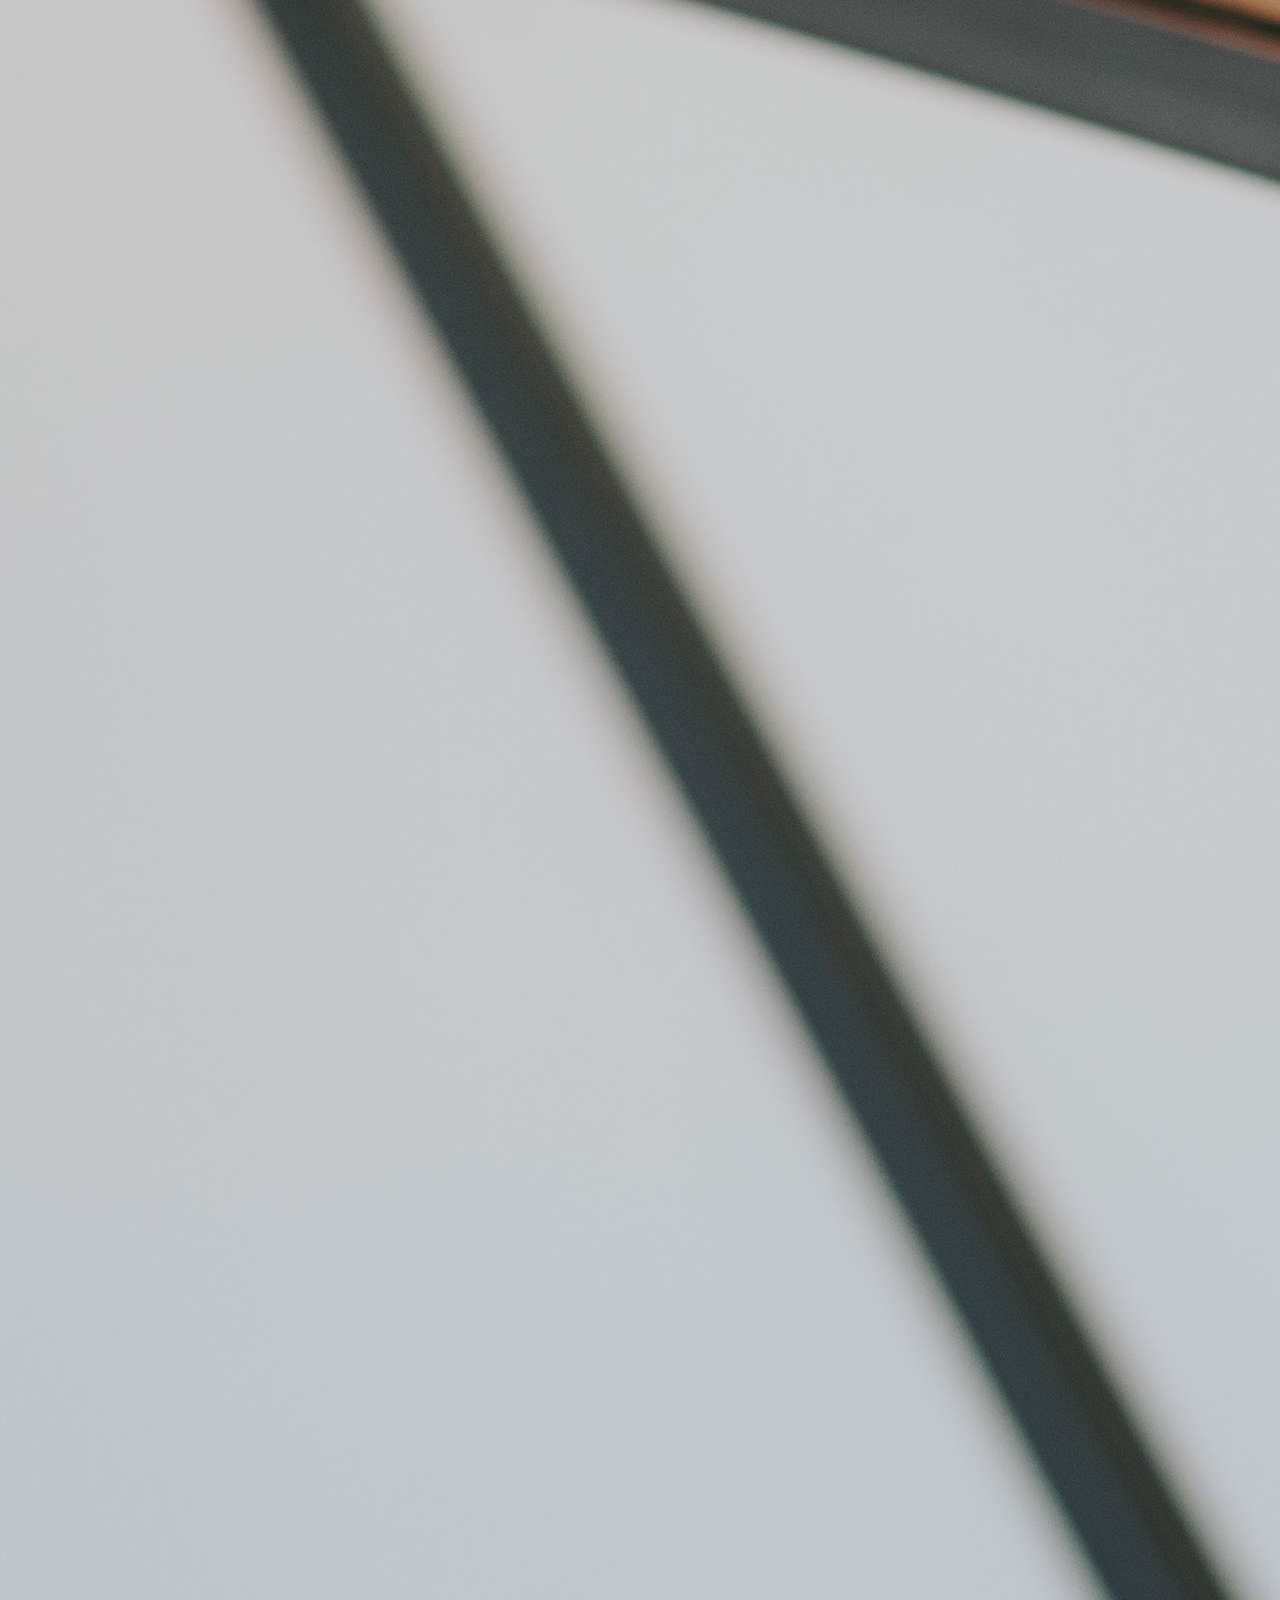
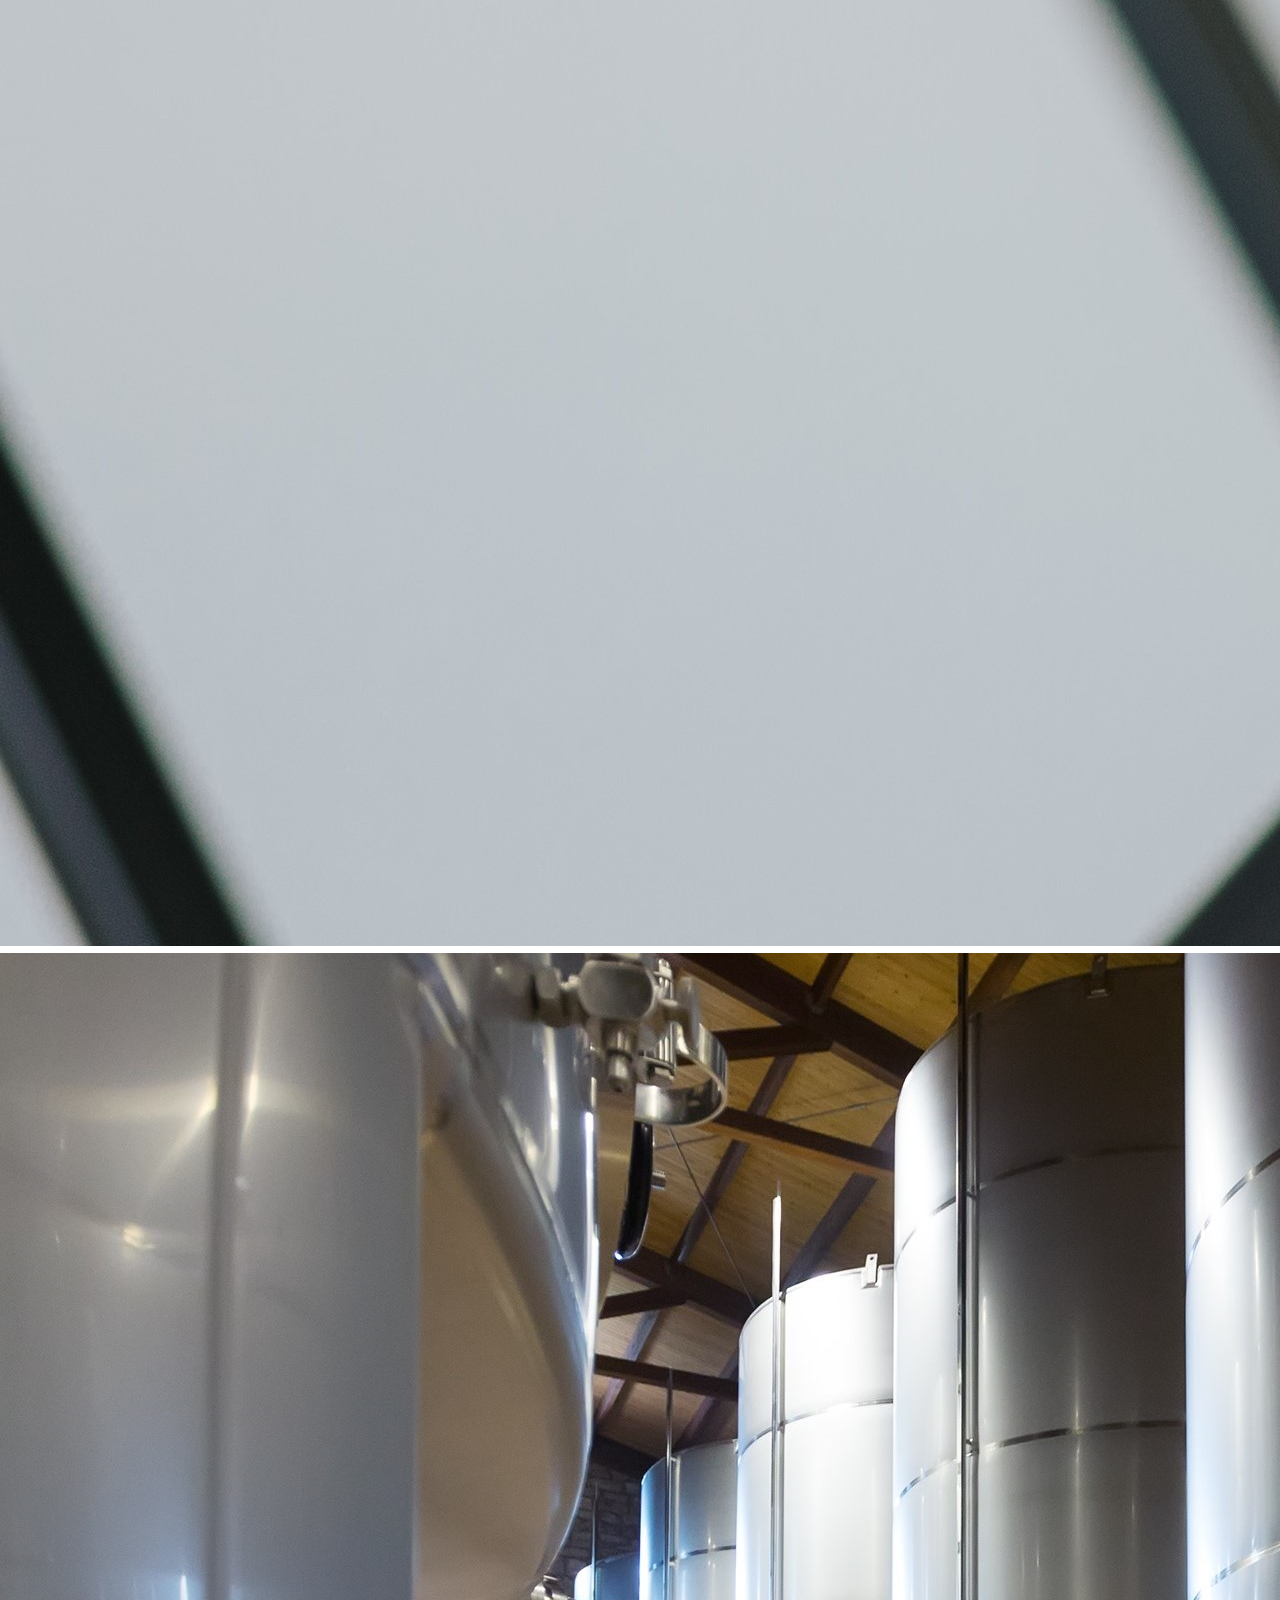
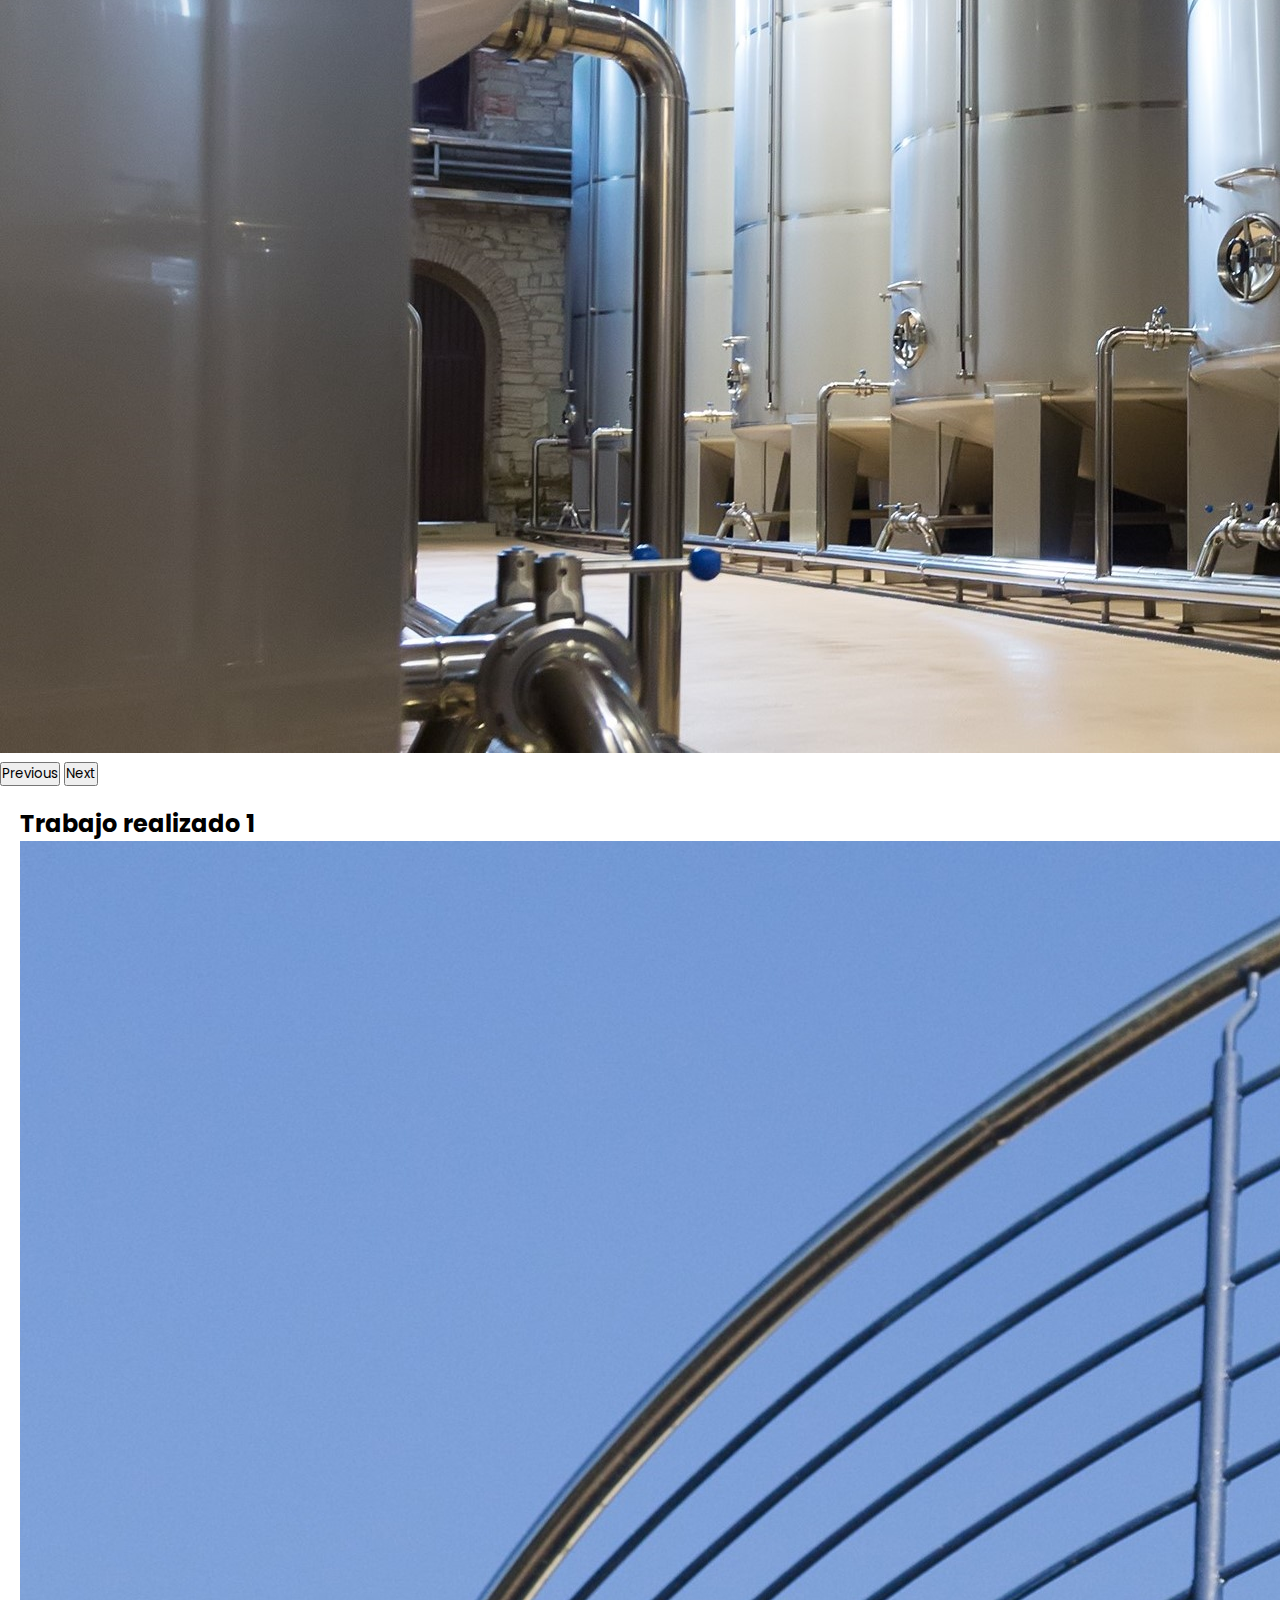
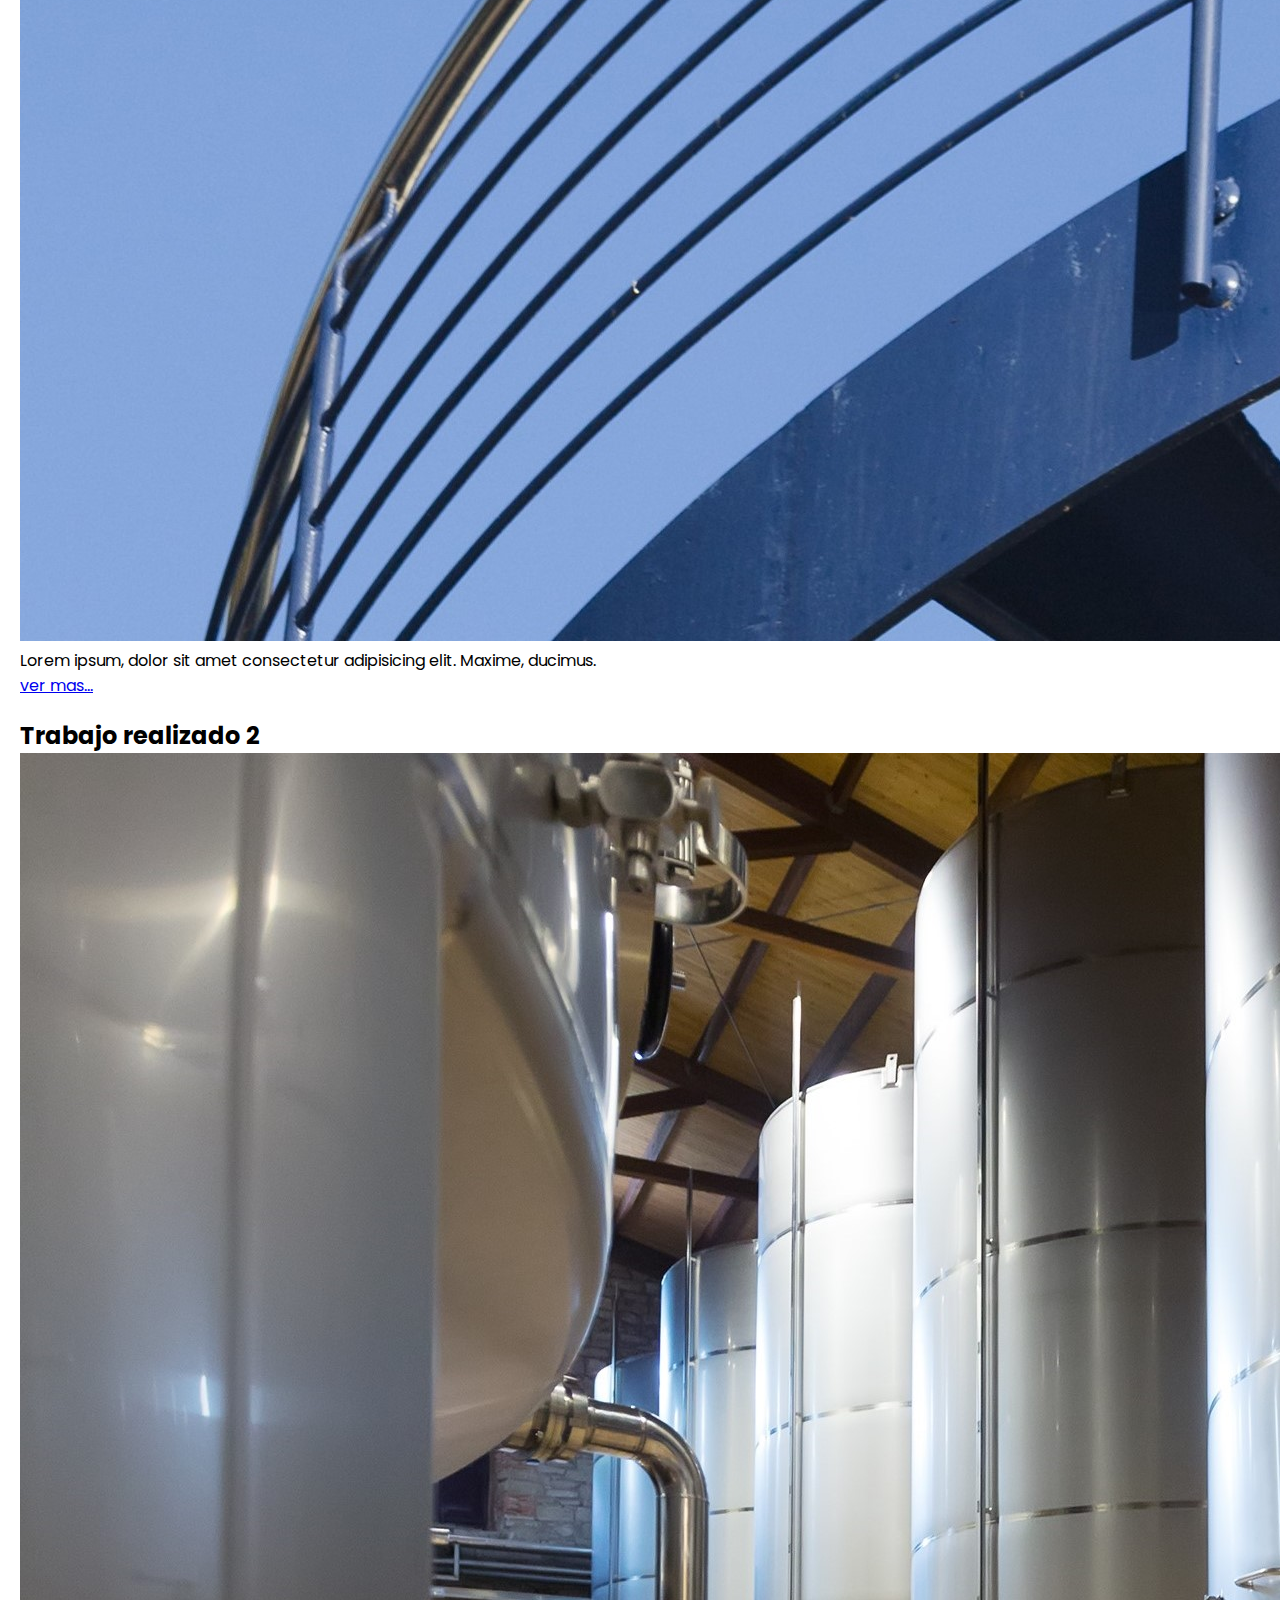
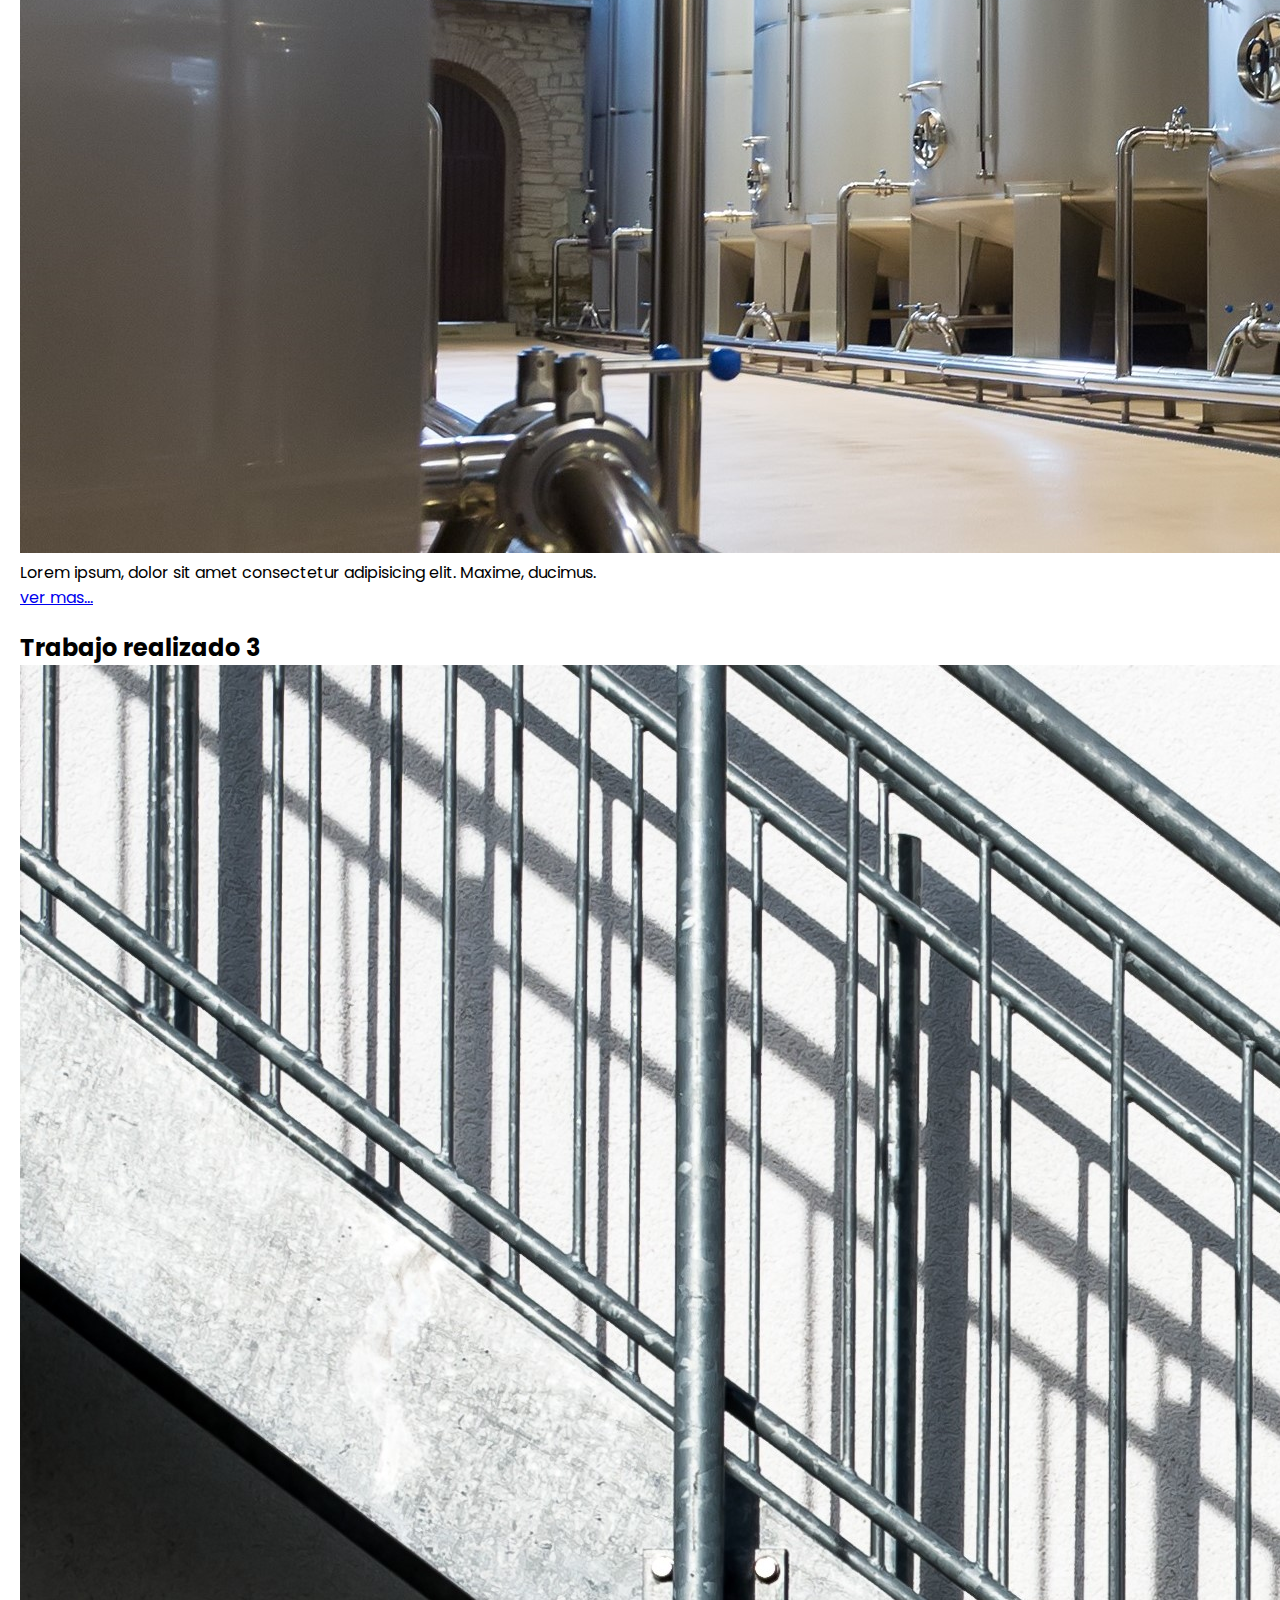
==== commit 2785a73a: "correccion de header con menu hamburguesa y dispocion de nombre y logo" ====
--- a/index.html
+++ b/index.html
@@ -20,37 +20,38 @@
 </head>
 <body>
     <header class="inicio">
-        <nav class="navbar navbar-expand-sm">
-            <div class="container-fluid">
-                <a class="navbar-brand" href="./index.html"><img src="./Images/Isologo_Metalúrgica_Retamal-transparent.png" alt="Logo" width="auto" height="50" class="d-inline-block align-text-top"><a class="navbar-brand" href="#">Metalúrgica <span>Retamal</span></a></a>
+        <div class="container text-center py-4">
+            <h1 class="m-0">Metalúrgica <span class="retamal">Retamal</span></h1>
+        </div>
+        <nav class="navbar navbar-expand-sm navbar-light bg-light">
+            <div class="container">
+                <a class="navbar-brand" href="./index.html">
+                    <img src="./Images/Isologo_Metalúrgica_Retamal-transparent.png" alt="Logo" width="auto" height="50">
+                </a>
+                <button class="navbar-toggler" type="button" data-bs-toggle="collapse" data-bs-target="#navbarNav" aria-controls="navbarNav" aria-expanded="false" aria-label="Toggle navigation">
+                    <span class="navbar-toggler-icon"></span>
+                </button>
+                <div class="collapse navbar-collapse" id="navbarNav">
+                    <ul class="navbar-nav ms-auto">
+                        <li class="nav-item">
+                            <a class="nav-link active" href="#">Inicio</a>
+                        </li>
+                        <li class="nav-item">
+                            <a class="nav-link" href="./pages/quehacemos.html">¿Qué Hacemos?</a>
+                        </li>
+                        <li class="nav-item">
+                            <a class="nav-link" href="./pages/historia.html">Historia</a>
+                        </li>
+                        <li class="nav-item">
+                            <a class="nav-link" href="./pages/trabajosrealizados.html">Trabajos Realizados</a>
+                        </li>
+                        <li class="nav-item">
+                            <a class="nav-link" href="./pages/contacto.html">Contacto</a>
+                        </li>
+                    </ul>
+                </div>
             </div>
         </nav>
-        <!-- Inicio Barra Navegadora -->
-        <div class="container-fluid">
-            <div class="row">
-                <div class="col-sm-12">
-                    <nav class="navbar navbar-expand-sm bg-light justify-content-center">
-                        <ul class="nav nav-pills">
-                            <li class="nav-item">
-                            <a class="nav-link active" href="#">Inicio</a>
-                            </li>
-                            <li class="nav-item">
-                            <a class="nav-link" href="./pages/quehacemos.html">¿Que Hacemos?</a>
-                            </li>
-                            <li class="nav-item">
-                                <a class="nav-link" href="./pages/historia.html">Historia</a>
-                            </li>
-                            <li class="nav-item">
-                                <a class="nav-link" href="./pages/trabajosrealizados.html">Trabajos Realizados</a>
-                            </li>
-                            <li class="nav-item">
-                                <a class="nav-link" href="./pages/contacto.html">Contacto</a>
-                            </li>
-                        </ul>
-                    </nav>
-                </div>
-            </div>
-        </div>
         <!-- Fin Barra Navegadora -->
     </header>
     <!-- Inicio Carrousel -->
--- a/styles.css
+++ b/styles.css
@@ -41,7 +41,7 @@
 
 /* Inicio head */
 
-span{
+.retamal{
     color: var(--color-secundario);
 }
 
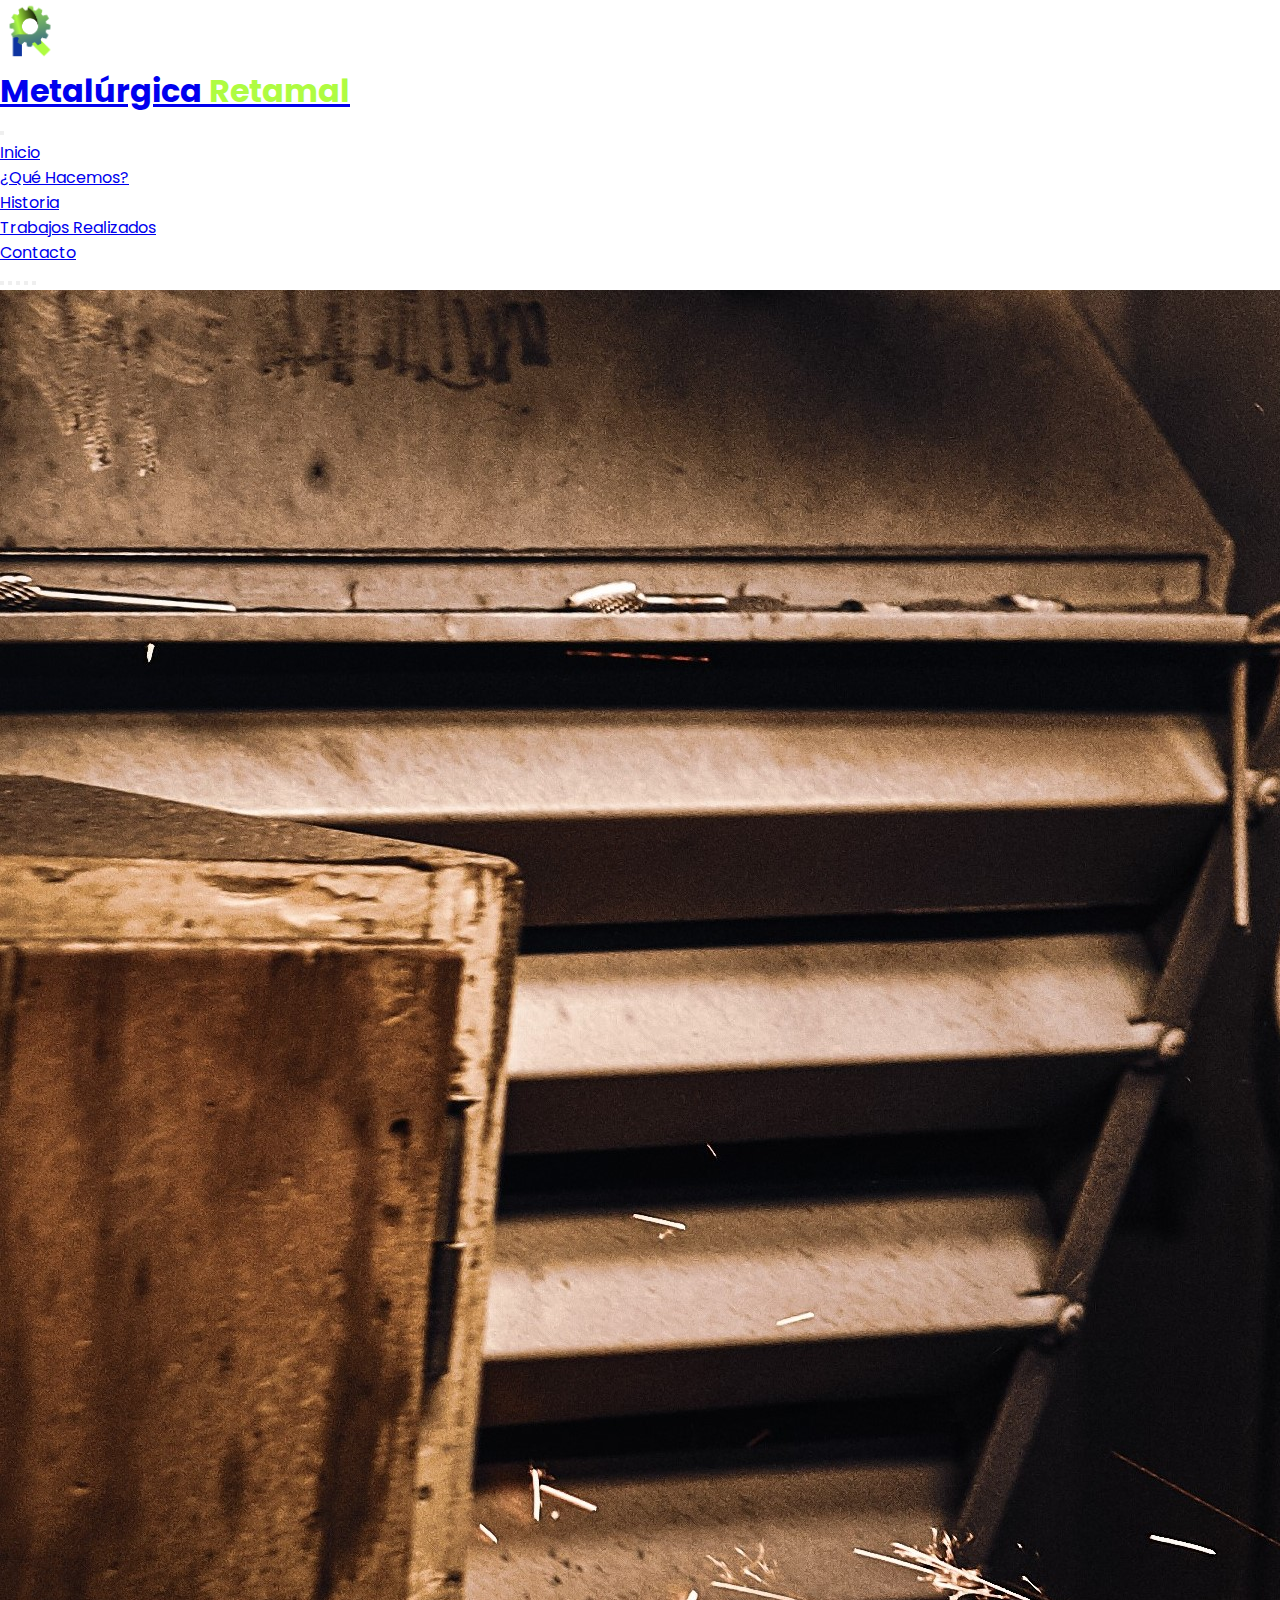
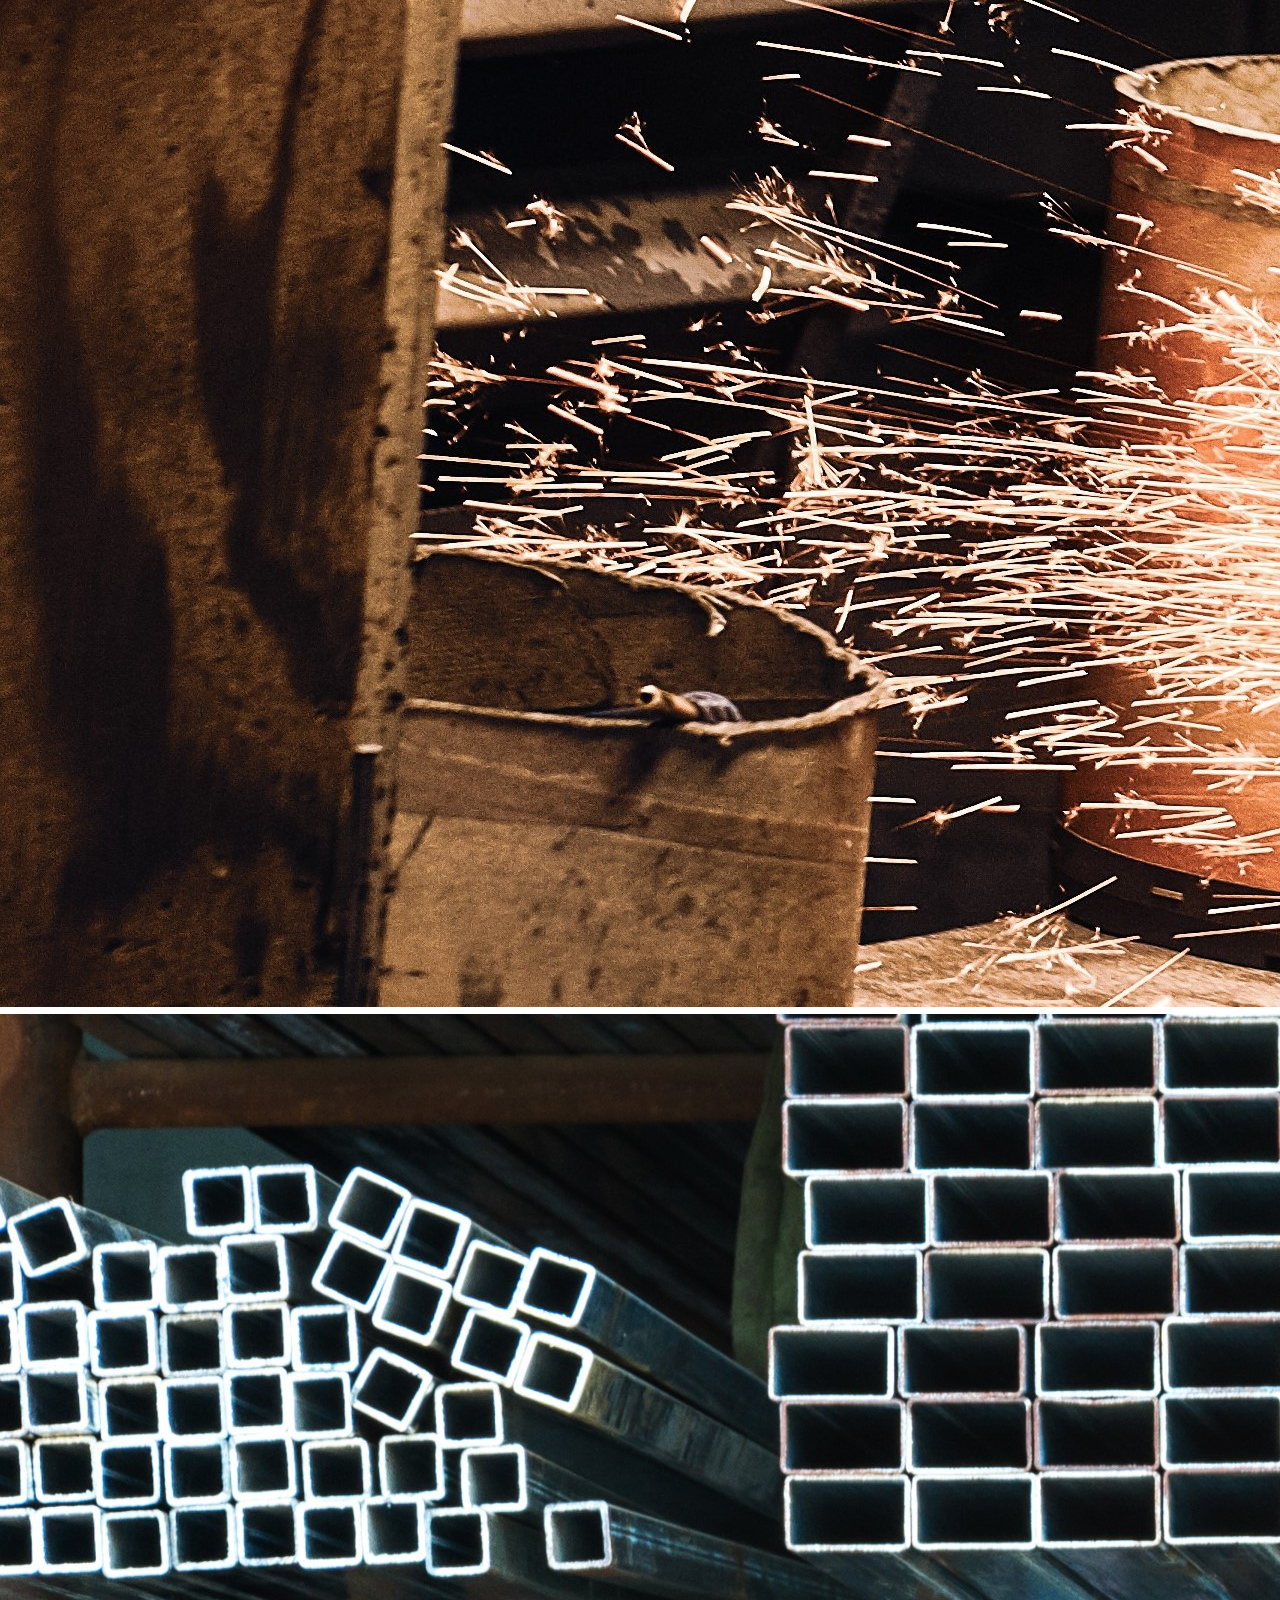
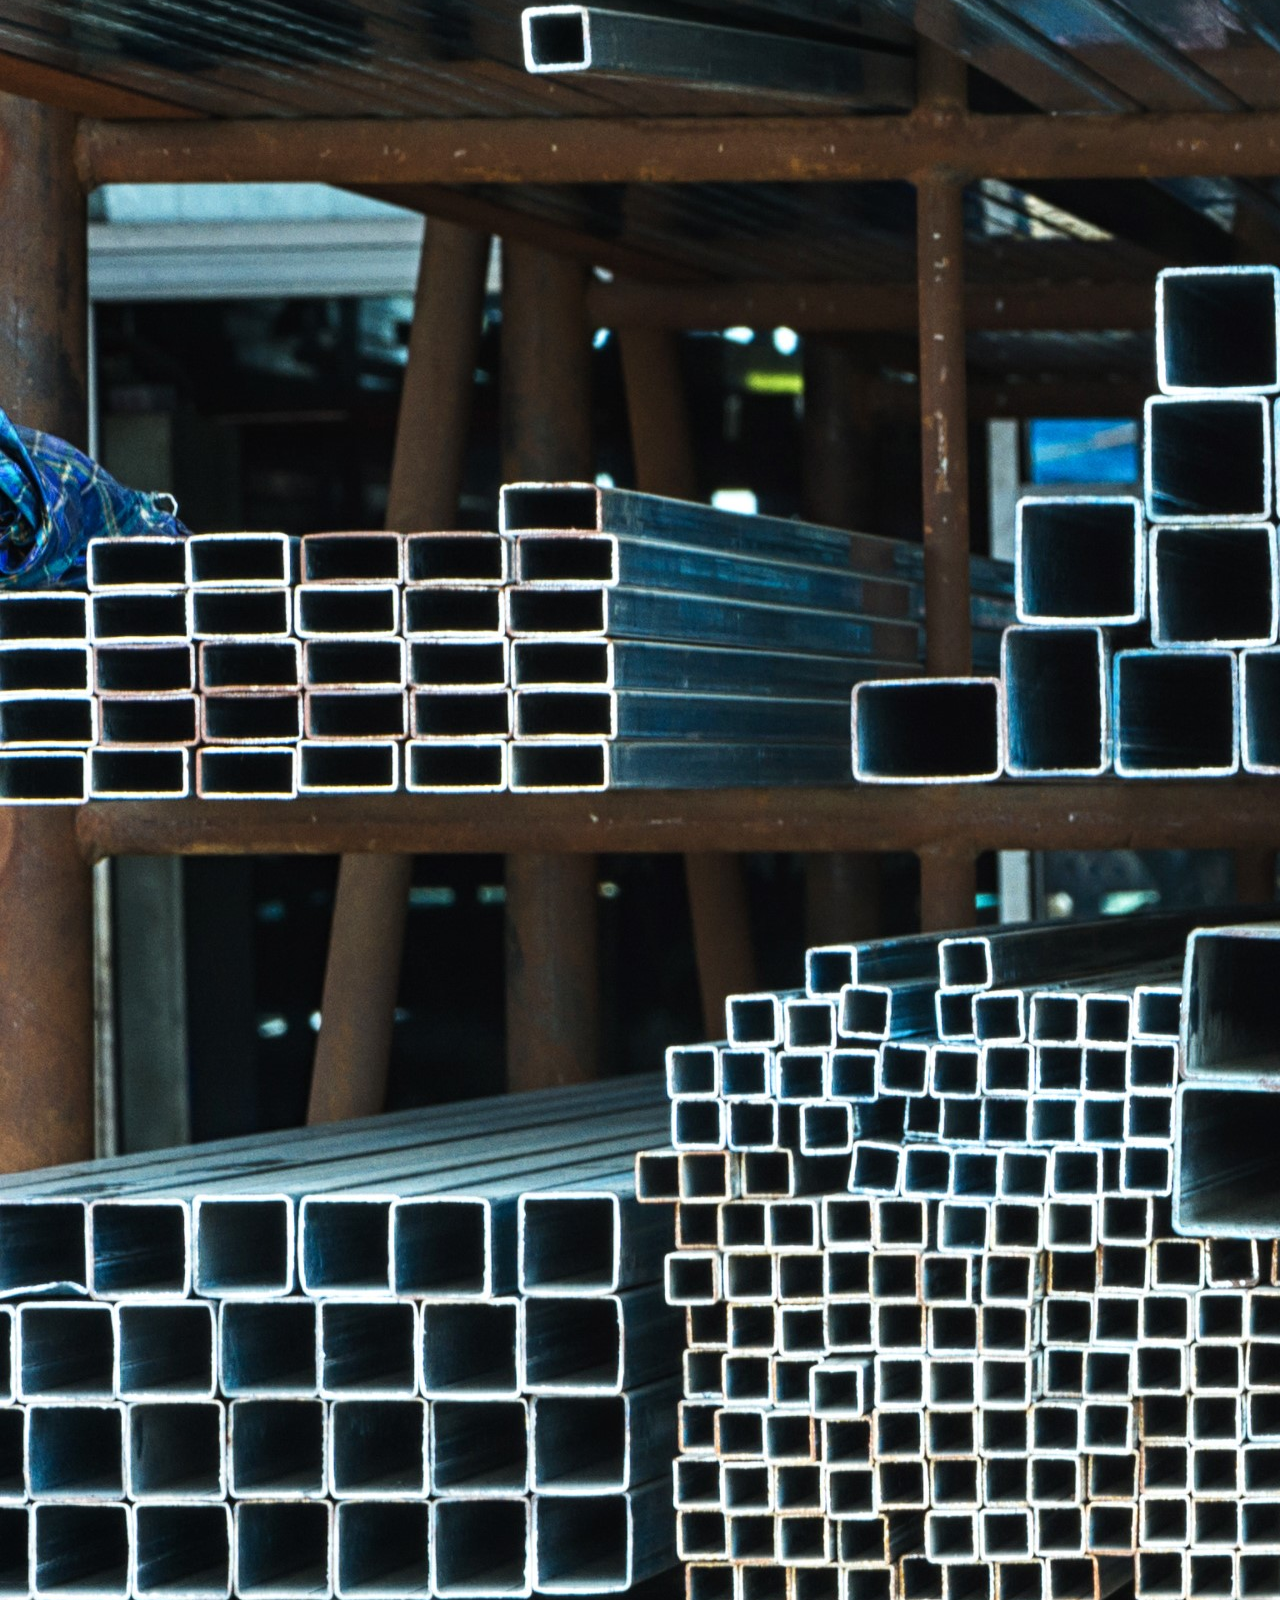
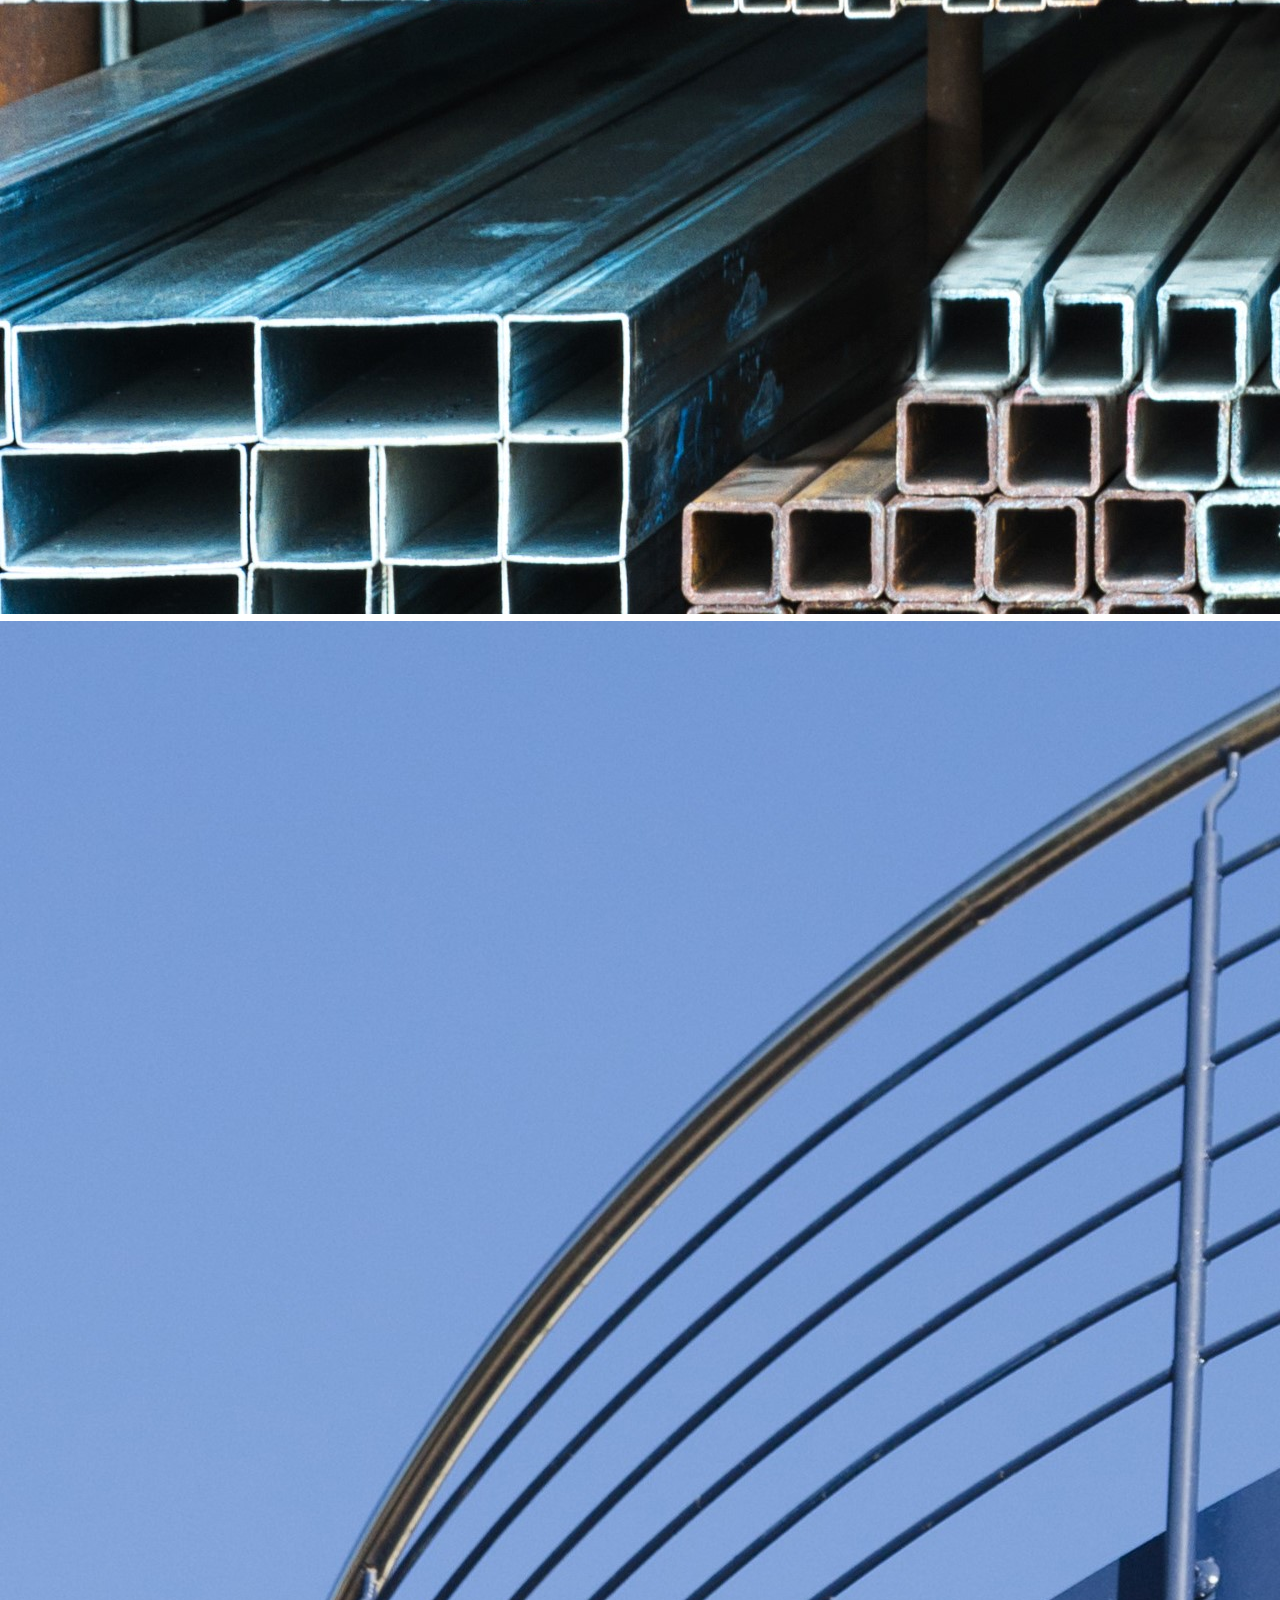
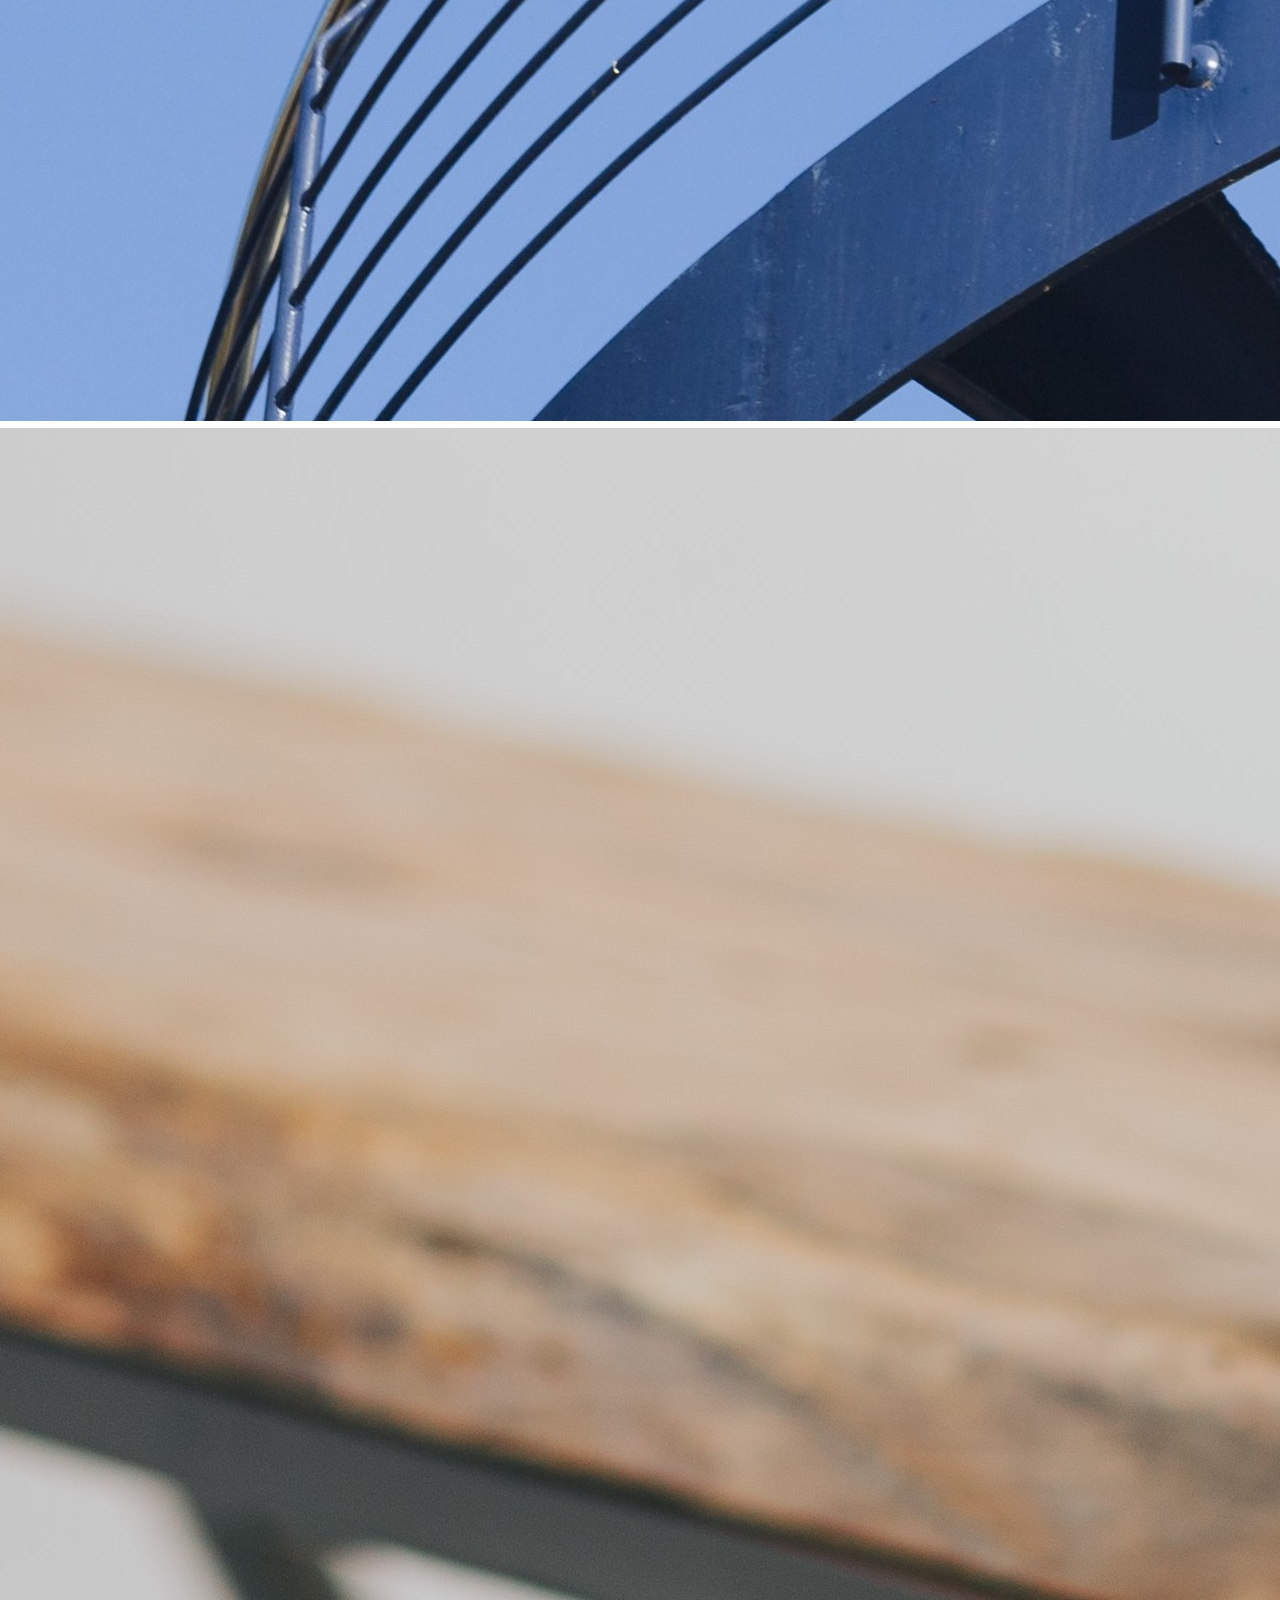
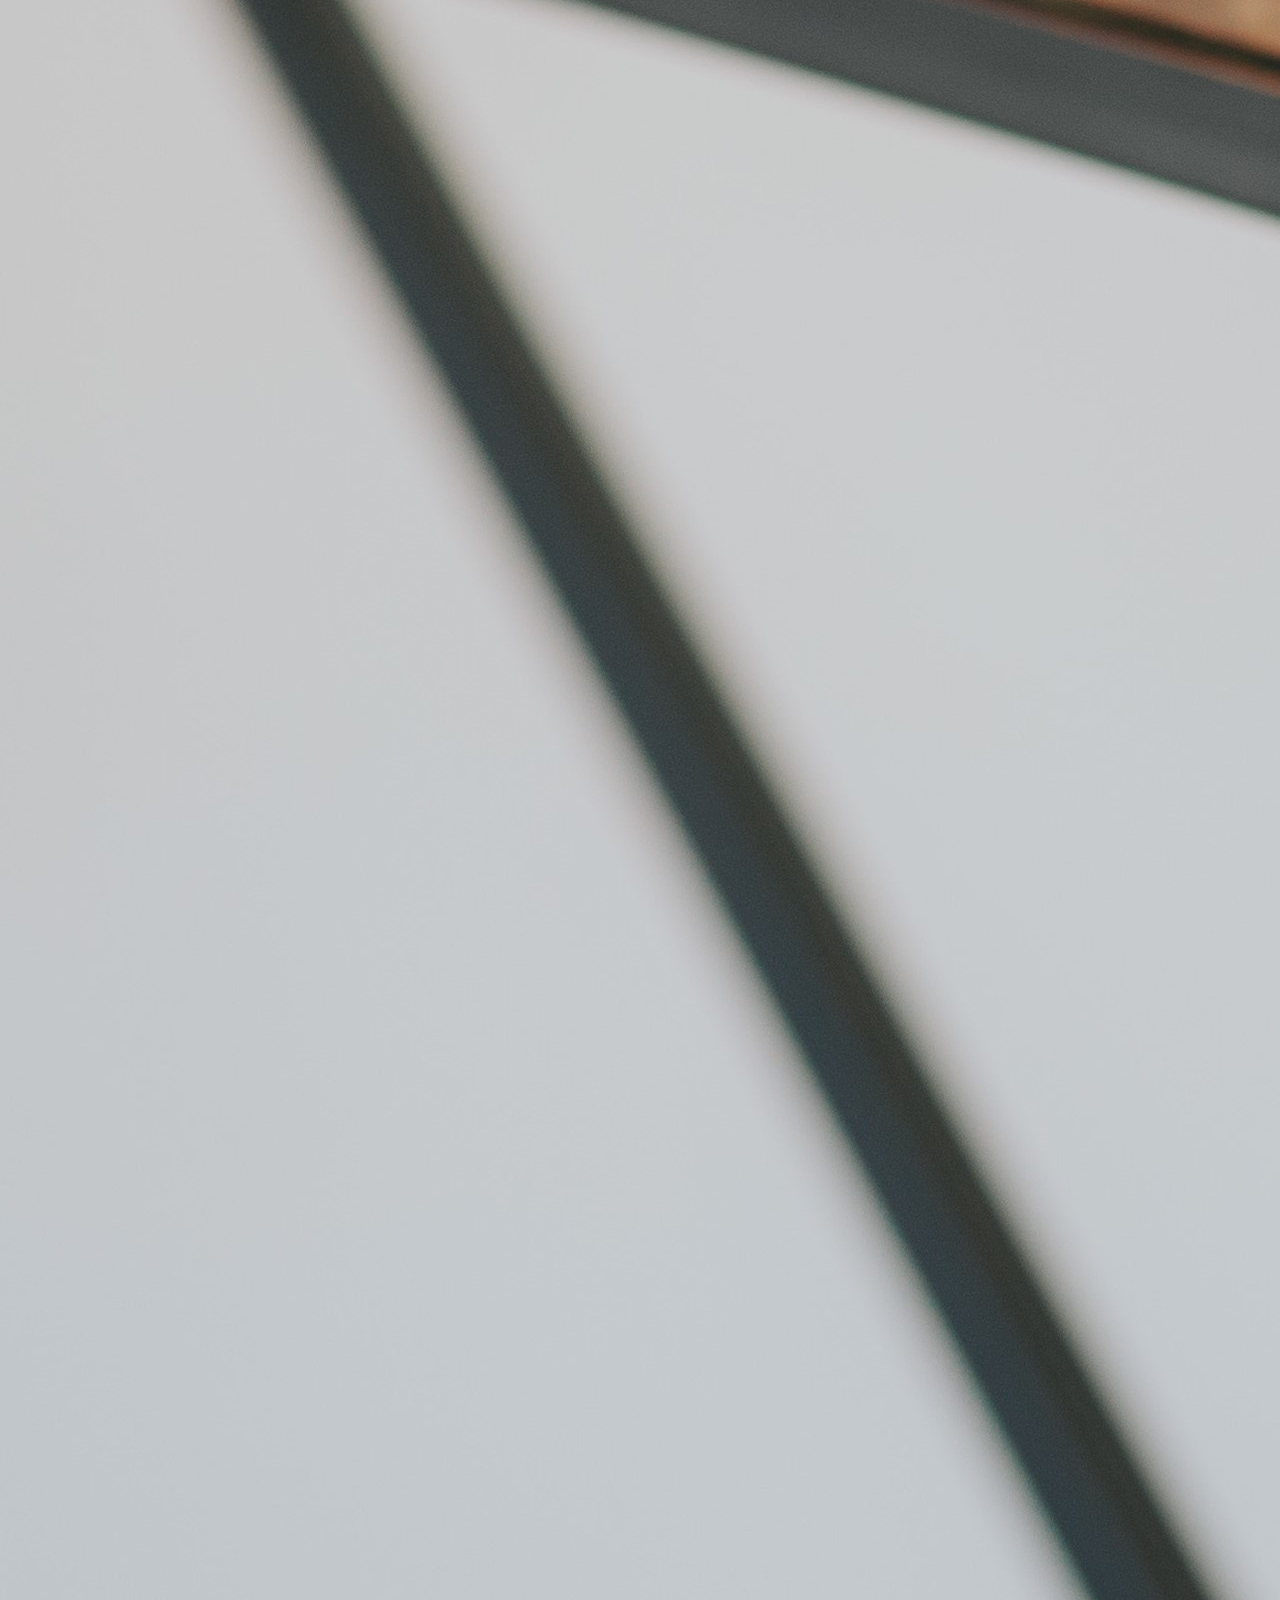
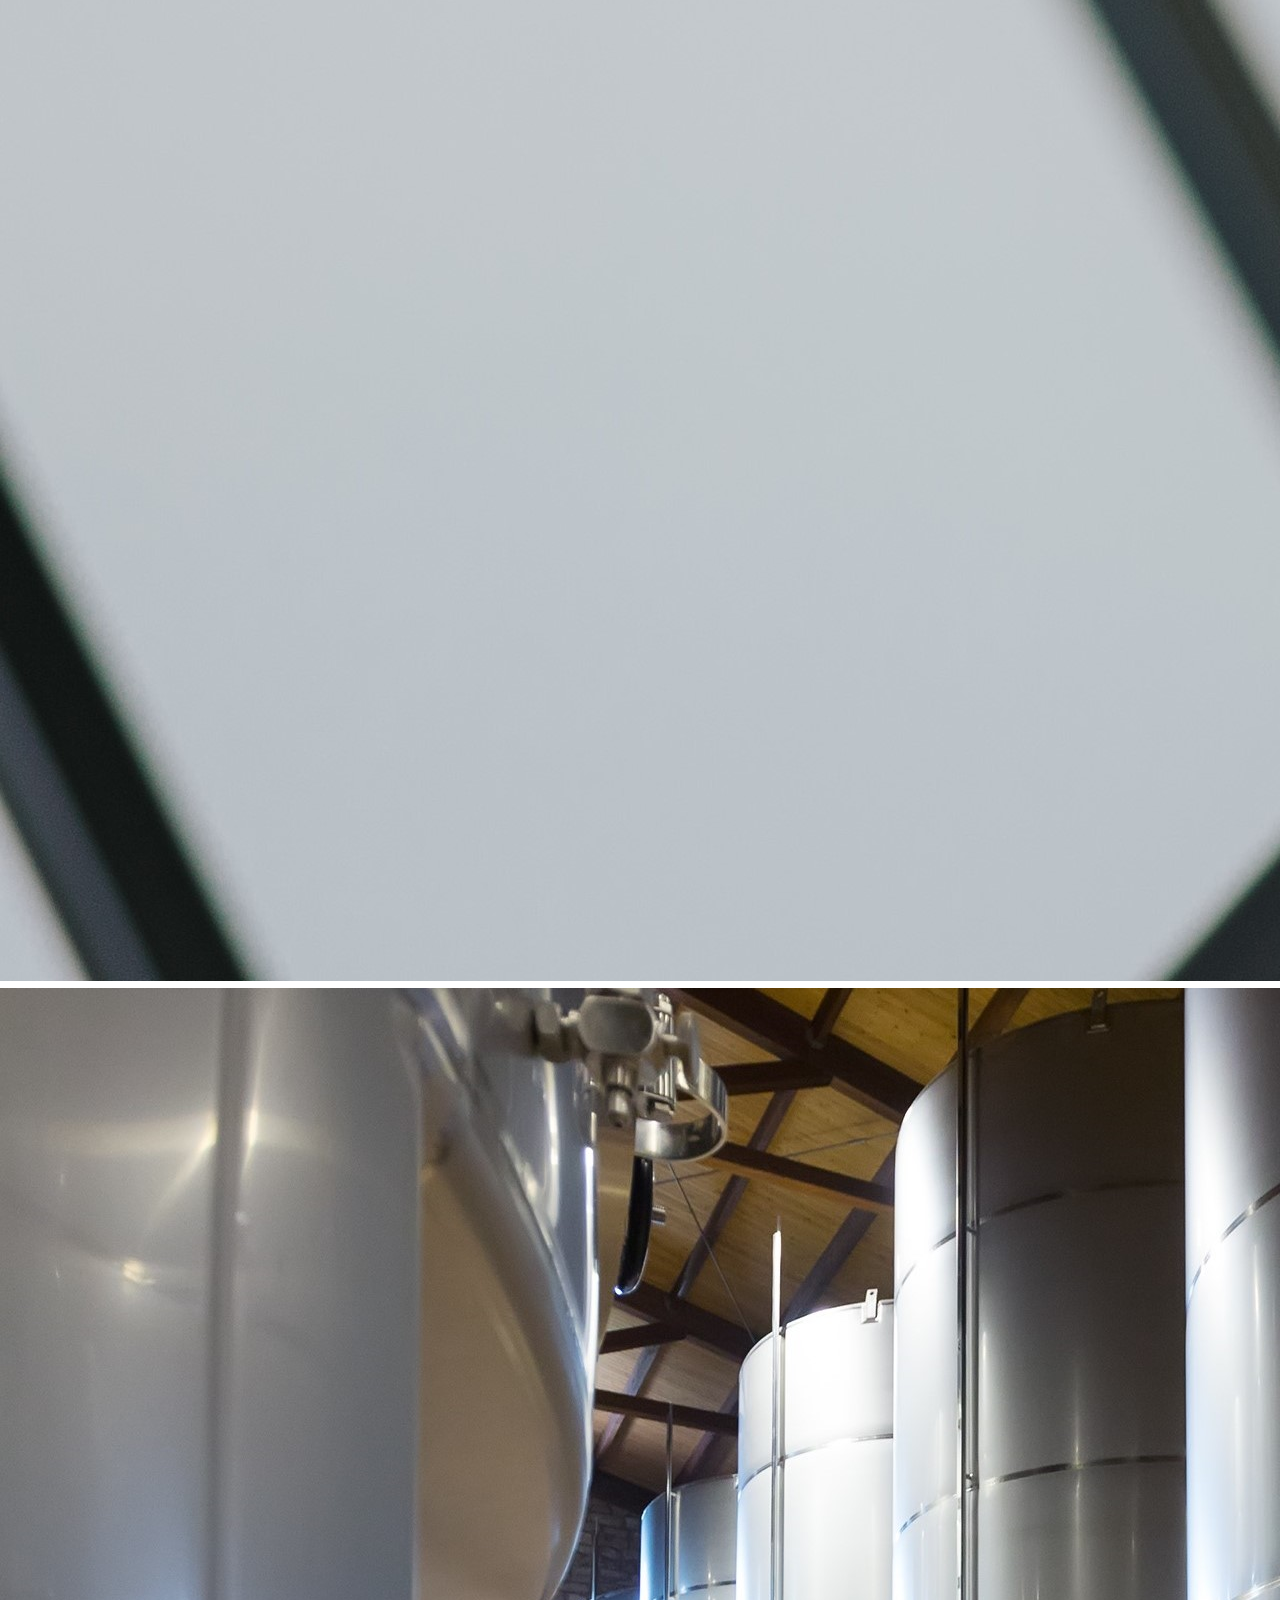
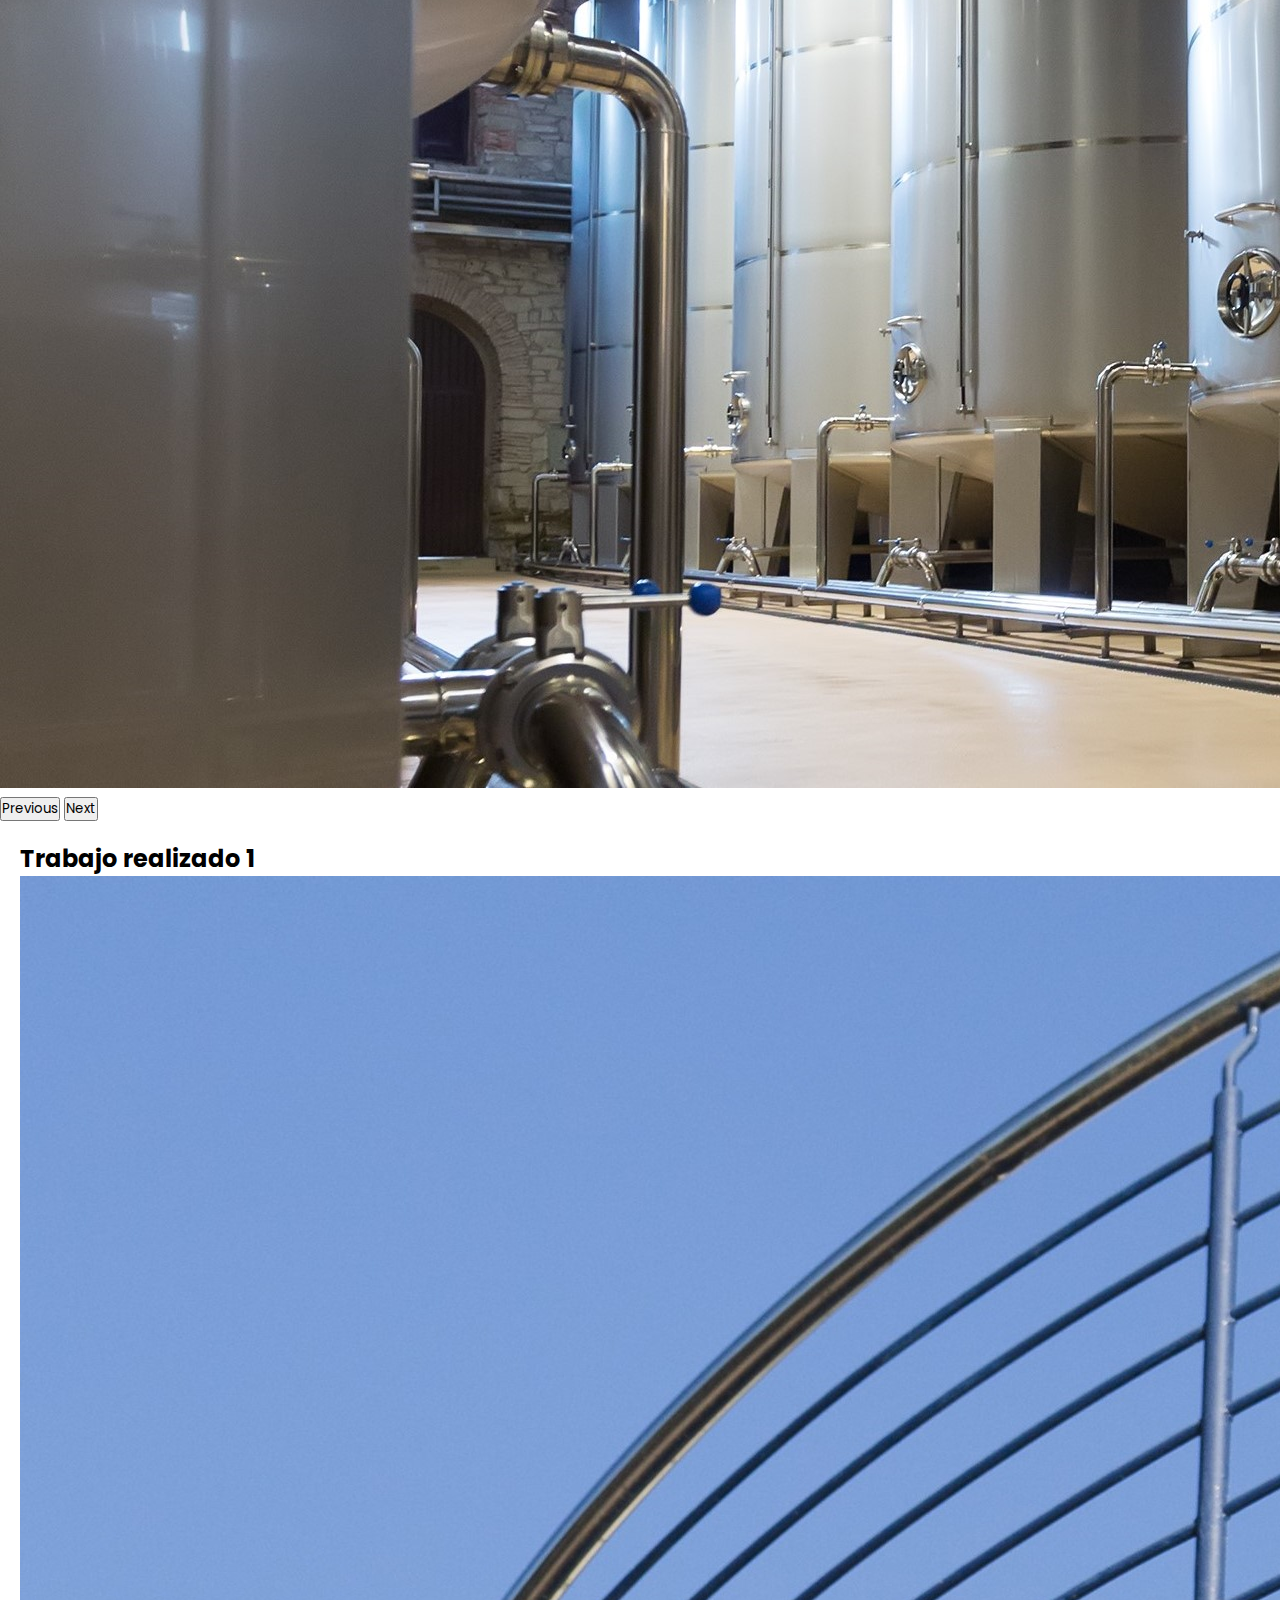
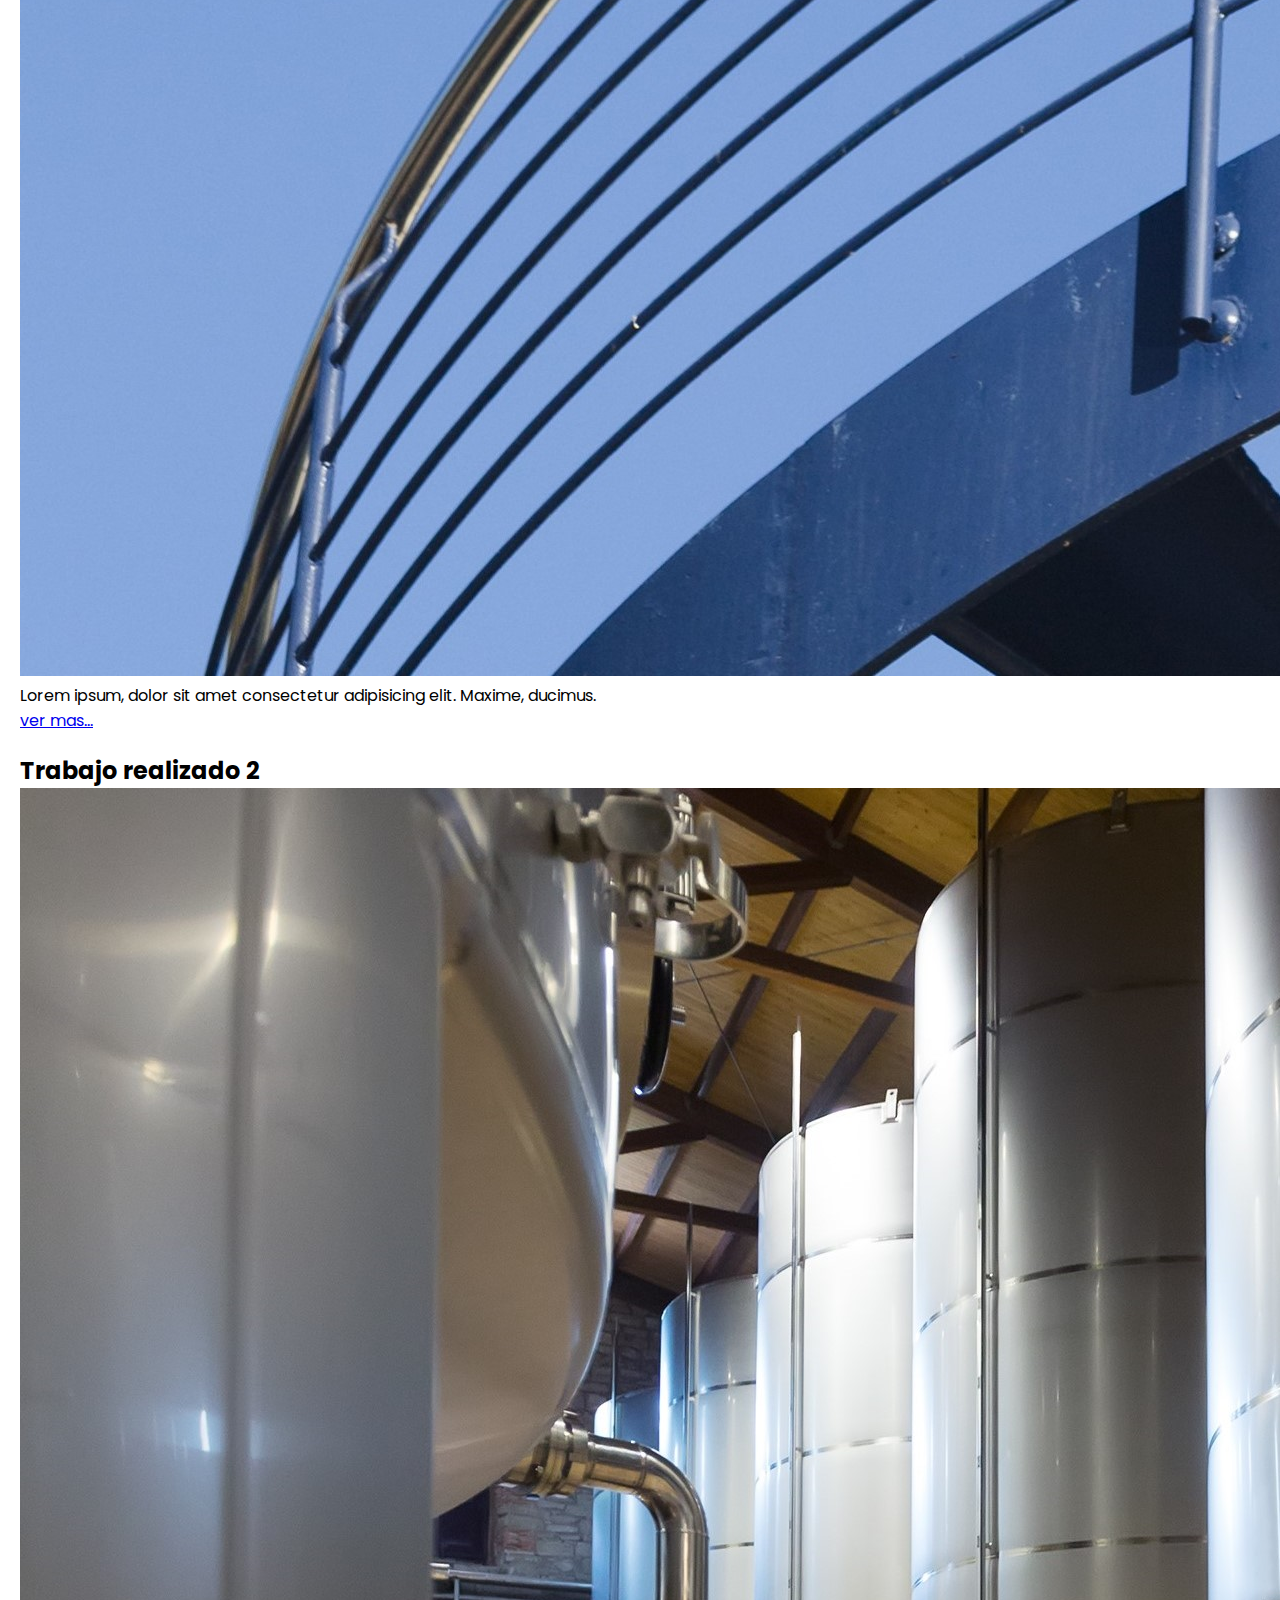
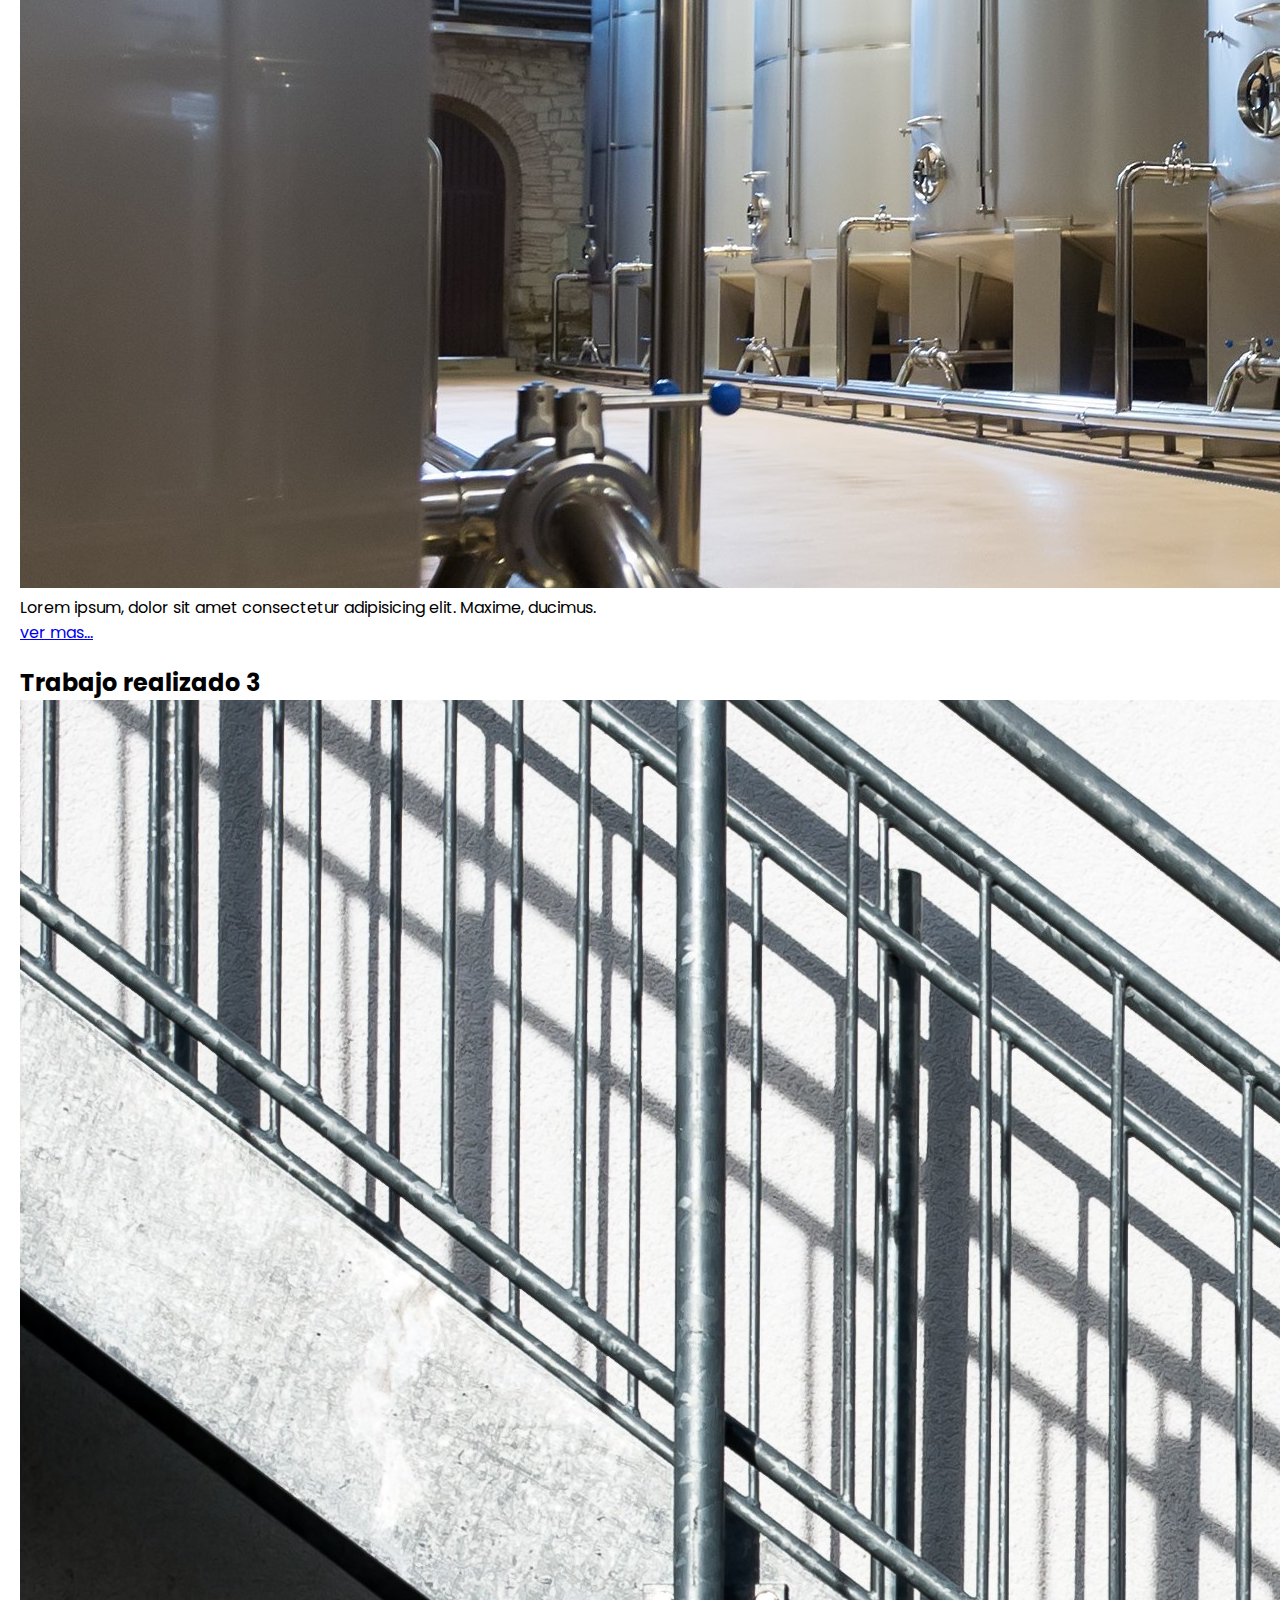
==== commit 486fd25d: "aplico el header a todas las paginas y corrijo en ellas tambien el menu hamburguesa" ====
--- a/index.html
+++ b/index.html
@@ -21,18 +21,18 @@
 <body>
     <header class="inicio">
         <div class="container text-center py-4">
-            <h1 class="m-0">Metalúrgica <span class="retamal">Retamal</span></h1>
+            <a class="navbar-brand" href="./index.html">
+                <img src="./Images/Isologo_Metalúrgica_Retamal-transparent.png" alt="Logo" width="auto" height="60">
+                <h1 class="m-0 text-center">Metalúrgica <span class="retamal">Retamal</span></h1>
+            </a>
         </div>
         <nav class="navbar navbar-expand-sm navbar-light bg-light">
             <div class="container">
-                <a class="navbar-brand" href="./index.html">
-                    <img src="./Images/Isologo_Metalúrgica_Retamal-transparent.png" alt="Logo" width="auto" height="50">
-                </a>
                 <button class="navbar-toggler" type="button" data-bs-toggle="collapse" data-bs-target="#navbarNav" aria-controls="navbarNav" aria-expanded="false" aria-label="Toggle navigation">
                     <span class="navbar-toggler-icon"></span>
                 </button>
-                <div class="collapse navbar-collapse" id="navbarNav">
-                    <ul class="navbar-nav ms-auto">
+                <div class="collapse navbar-collapse justify-content-center" id="navbarNav">
+                    <ul class="navbar-nav">
                         <li class="nav-item">
                             <a class="nav-link active" href="#">Inicio</a>
                         </li>
